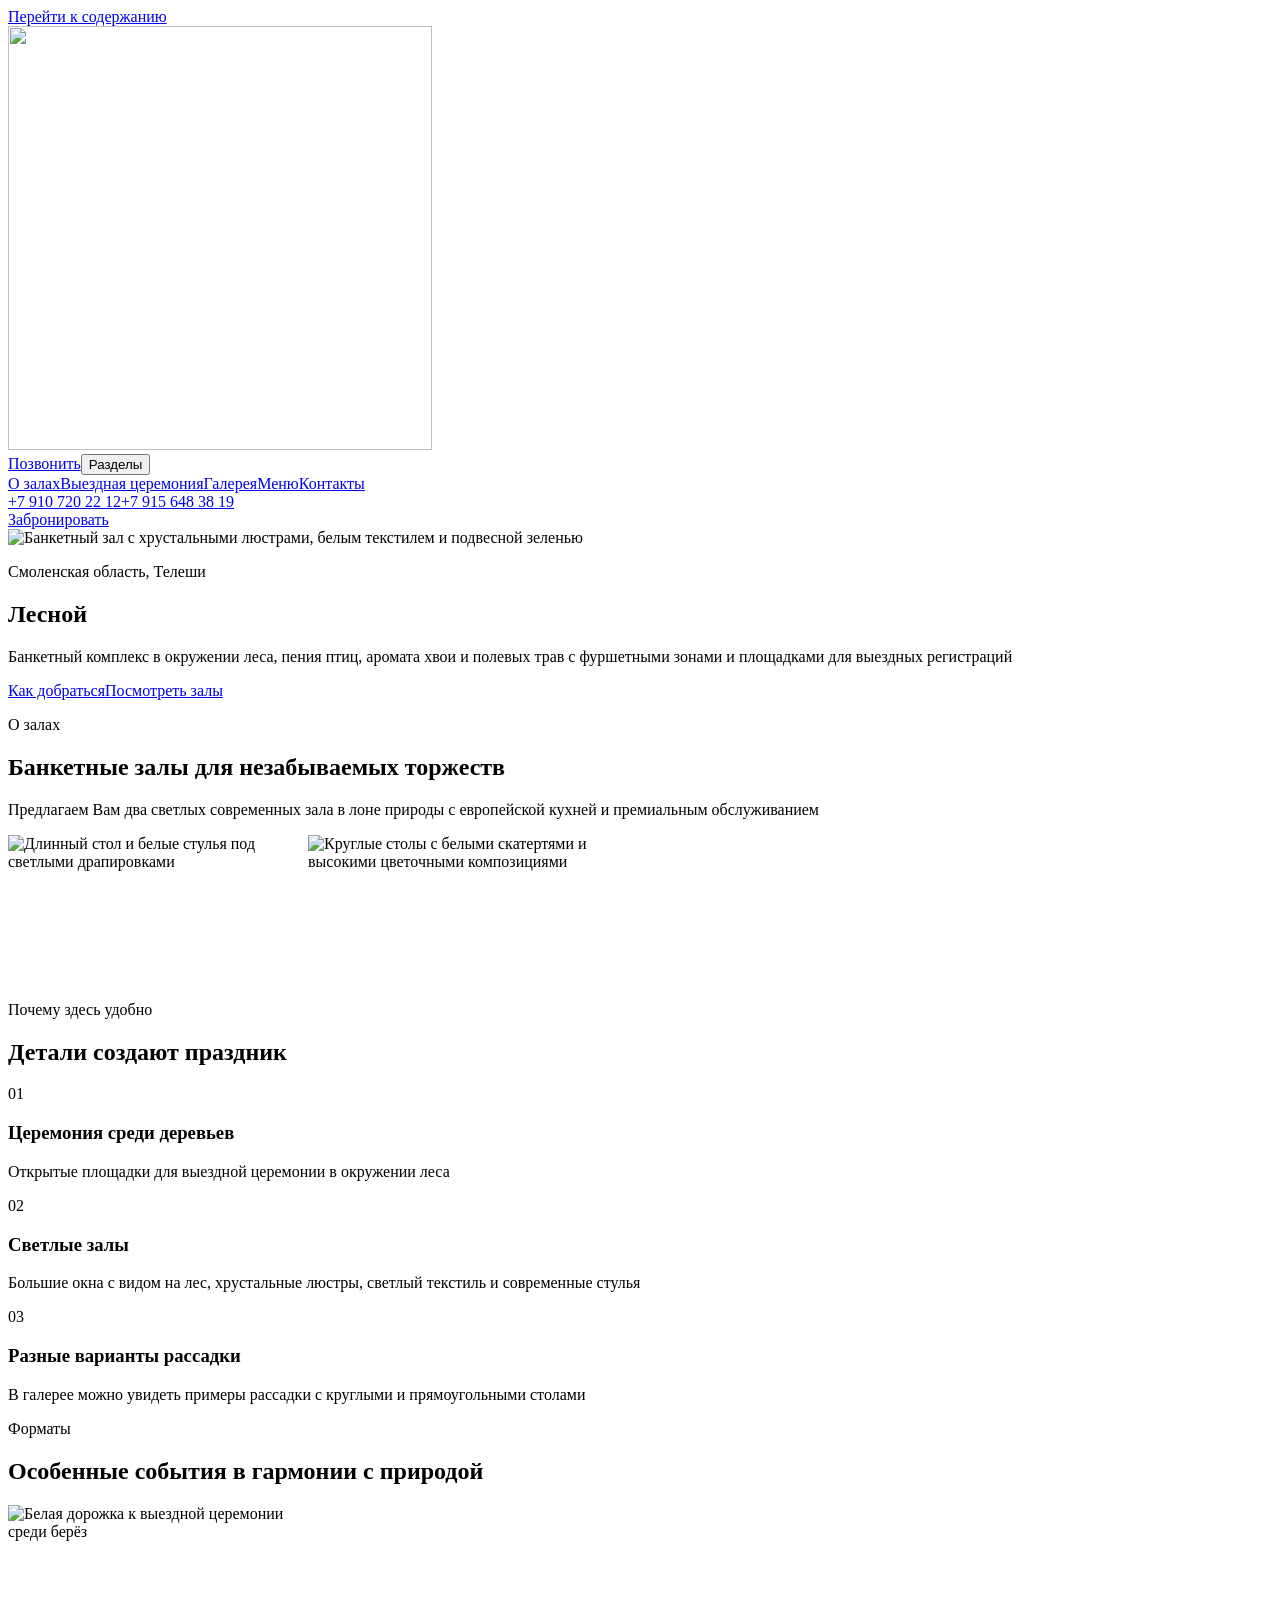
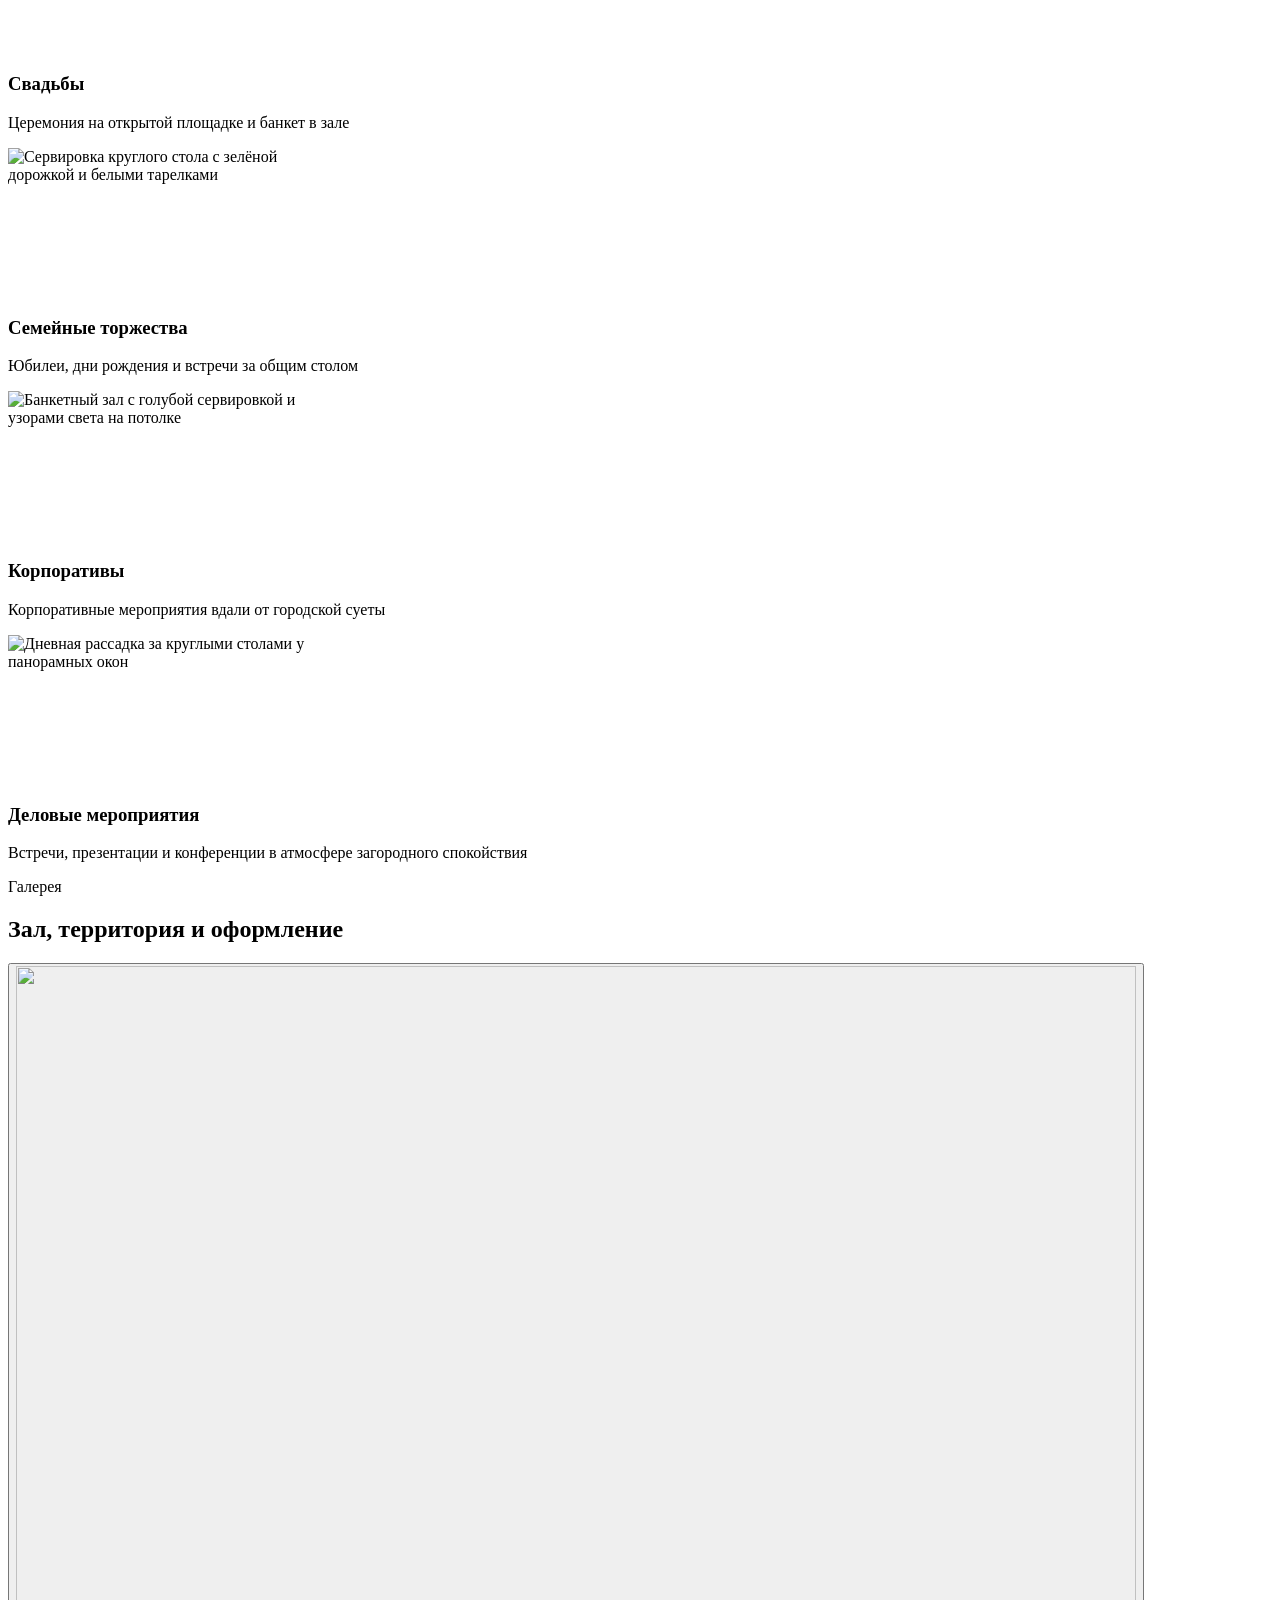
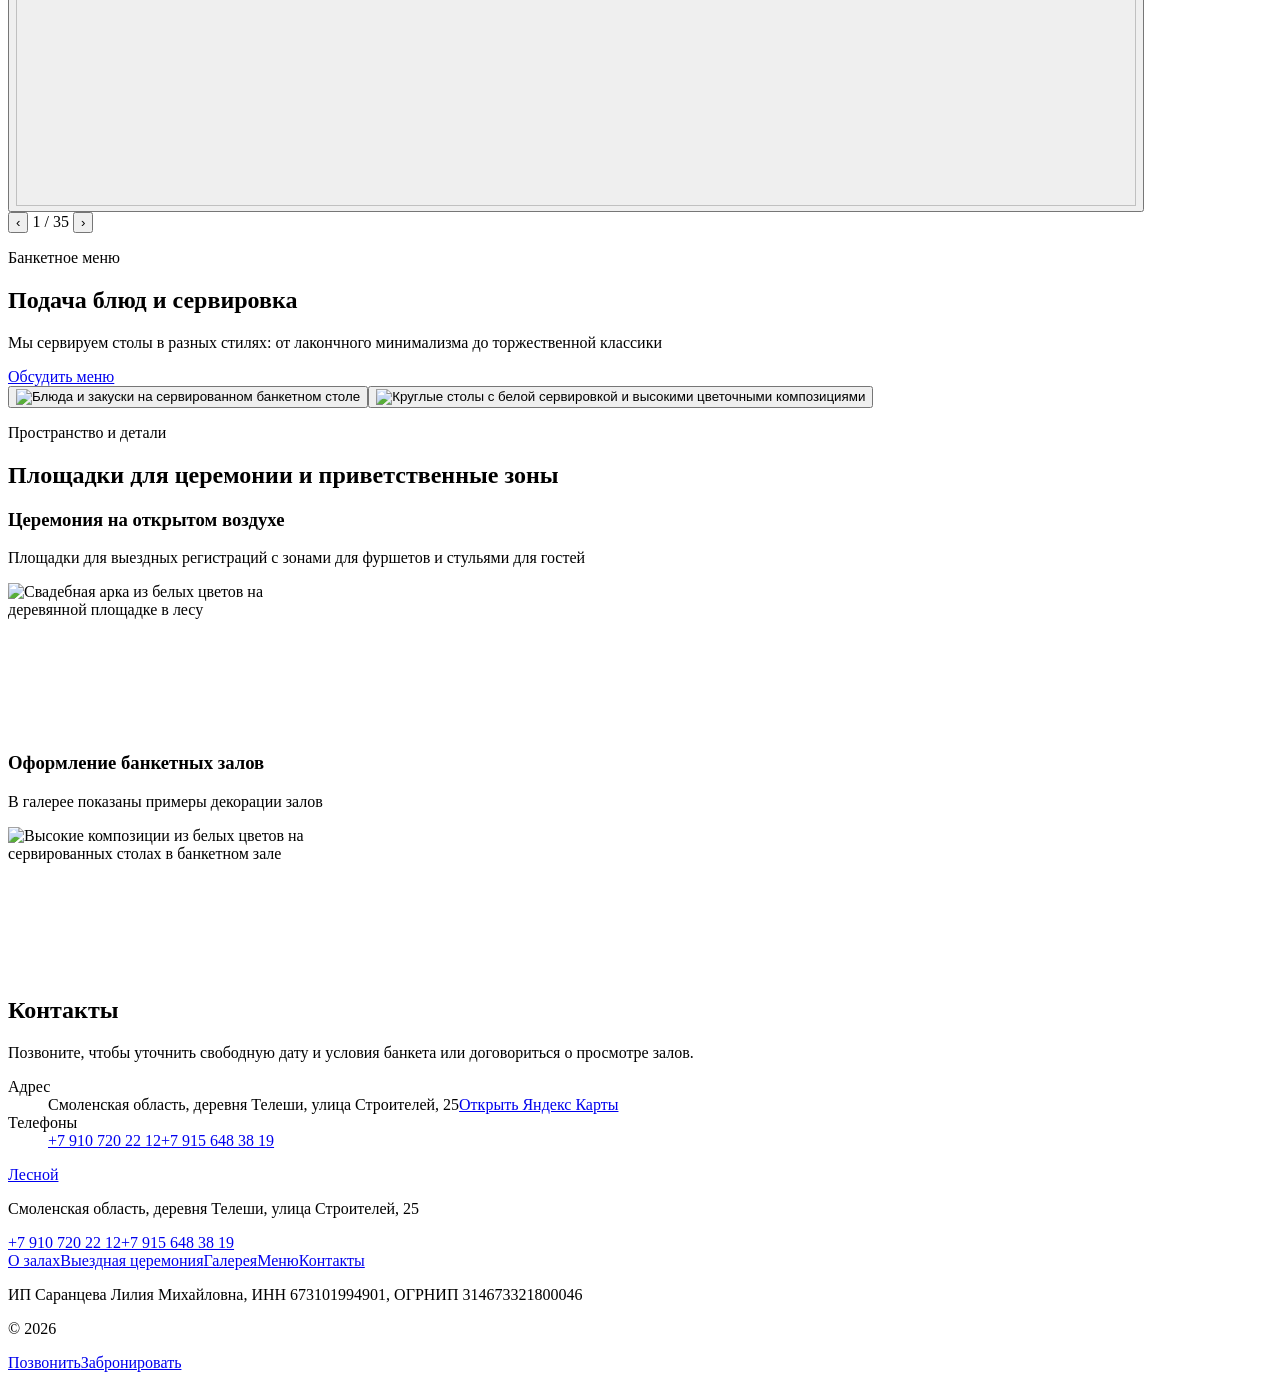
==== index.html @ 14204122 "Publish faster gallery and original format styling" ====
<!DOCTYPE html><html lang="ru"><head>
    <meta charset="utf-8">
    <base href="/lesnoy-preview/">
    <meta name="viewport" content="width=device-width, initial-scale=1">
    <title>Лесной — банкетный зал в Телешах под Смоленском</title>
    <meta name="description" content="«Лесной» в Телешах под Смоленском: два банкетных зала, европейская кухня и площадки для выездной церемонии. Посмотрите фото и уточните свободную дату.">
    <link rel="icon" href="assets/favicon.svg">
    <link rel="manifest" href="site.webmanifest">
    <meta name="theme-color" content="#004c16">
    <meta name="robots" content="noindex,nofollow">
    <meta property="og:title" content="Лесной — банкетный зал в Телешах под Смоленском">
    <meta property="og:description" content="«Лесной» в Телешах под Смоленском: два банкетных зала, европейская кухня и площадки для выездной церемонии. Посмотрите фото и уточните свободную дату.">
    <meta property="og:type" content="website">
    <meta property="og:image" content="https://maksimsar.github.io/lesnoy-preview/assets/photos/hall-hero.webp">
    <meta name="twitter:card" content="summary_large_image">
<link rel="stylesheet" href="styles-LPOUMUKX.css"><link as="image" href="assets/photos/hall-hero.webp" rel="preload" fetchpriority="high" imagesizes="100vw"><meta property="og:site_name" content="Лесной"><meta property="og:image:alt" content="Банкетный зал с хрустальными люстрами, белым текстилем и подвесной зеленью"><meta property="og:url" content="https://maksimsar.github.io/lesnoy-preview/"><script type="application/ld+json">{"@context":"https://schema.org","@type":"EventVenue","name":"Лесной","description":"«Лесной» в Телешах под Смоленском: два банкетных зала, европейская кухня и площадки для выездной церемонии. Посмотрите фото и уточните свободную дату.","address":{"@type":"PostalAddress","streetAddress":"улица Строителей, 25","addressLocality":"деревня Телеши","addressRegion":"Смоленская область","addressCountry":"RU"},"@id":"https://maksimsar.github.io/lesnoy-preview/#venue","url":"https://maksimsar.github.io/lesnoy-preview/","image":"https://maksimsar.github.io/lesnoy-preview/assets/photos/hall-hero.webp","telephone":"+79107202212","hasMap":"https://yandex.ru/maps/?text=%D0%A1%D0%BC%D0%BE%D0%BB%D0%B5%D0%BD%D1%81%D0%BA%D0%B0%D1%8F%20%D0%BE%D0%B1%D0%BB%D0%B0%D1%81%D1%82%D1%8C%2C%20%D0%B4%D0%B5%D1%80%D0%B5%D0%B2%D0%BD%D1%8F%20%D0%A2%D0%B5%D0%BB%D0%B5%D1%88%D0%B8%2C%20%D1%83%D0%BB%D0%B8%D1%86%D0%B0%20%D0%A1%D1%82%D1%80%D0%BE%D0%B8%D1%82%D0%B5%D0%BB%D0%B5%D0%B9%2C%2025"}</script></head>

<body><!--nghm-->
    <app-root ng-version="21.2.26" ngh="9" ng-server-context="ssg"><a href="#main-content" class="skip-link">Перейти к содержанию</a><app-header ngh="0"><header class="site-header"><div class="site-header__inner container-wide"><a href="#top" class="brand" aria-label="Лесной — в начало страницы"><img src="assets/lesnoy-logo.webp" width="424" height="424" alt="" class="brand__logo"></a><div class="mobile-header-actions"><a class="mobile-header-call" href="tel:+79107202212">Позвонить</a><!----><button type="button" aria-controls="site-nav" class="menu-toggle" aria-expanded="false"> Разделы <span aria-hidden="true" class="menu-toggle__icon"></span></button></div><nav id="site-nav" aria-label="Навигация по странице" class="nav"><a href="#about">О залах</a><a href="#ceremony">Выездная церемония</a><a href="#gallery">Галерея</a><a href="#menu">Меню</a><a href="#contacts">Контакты</a><!----></nav><div class="header-actions"><div class="header-actions__phones"><a href="tel:+79107202212">+7 910 720 22 12</a><!----><a href="tel:+79156483819">+7 915 648 38 19</a><!----></div><!----><a href="#contacts" class="btn btn-primary btn-small">Забронировать</a></div></div></header></app-header><main id="main-content"><app-hero ngh="1"><section id="top" aria-labelledby="hero-title" class="hero-section"><img priority="" decoding="sync" sizes="100vw" class="hero-section__image" alt="Банкетный зал с хрустальными люстрами, белым текстилем и подвесной зеленью" width="1536" height="2048" loading="eager" fetchpriority="high" ng-img="true" src="assets/photos/hall-hero.webp"><div aria-hidden="true" class="hero-section__overlay"></div><div class="hero-section__content container-wide"><p class="eyebrow">Смоленская область, Телеши</p><h1 id="hero-title"><span>Лесной</span></h1><p class="hero-section__lead">Банкетный комплекс в окружении леса, пения птиц, аромата хвои и полевых трав с фуршетными зонами и площадками для выездных регистраций</p><div class="hero-actions"><a href="#contacts" class="btn btn-secondary-on-dark">Как добраться</a><a href="#about" class="btn btn-secondary-on-dark">Посмотреть залы</a></div></div></section></app-hero><app-intro ngh="2"><section id="about" aria-labelledby="about-title" class="section intro-section"><div class="container-wide intro-grid"><div class="intro-copy"><div><p class="section-kicker">О залах</p><h2 id="about-title">Банкетные залы для незабываемых торжеств</h2></div><p>Предлагаем Вам два светлых современных зала в лоне природы с европейской кухней и премиальным обслуживанием</p></div><div class="intro-media"><img loading="lazy" decoding="async" sizes="auto, (max-width: 560px) 92vw, (max-width: 1440px) 46vw, 640px" alt="Длинный стол и белые стулья под светлыми драпировками" width="840" height="1120" fetchpriority="auto" ng-img="true" src="assets/photos/hall-draped-wide.webp"><img loading="lazy" decoding="async" sizes="auto, (max-width: 560px) 92vw, (max-width: 1440px) 46vw, 640px" alt="Круглые столы с белыми скатертями и высокими цветочными композициями" width="840" height="1120" fetchpriority="auto" ng-img="true" src="assets/photos/gallery-2812.webp"><!----></div><!----></div></section></app-intro><app-advantages ngh="3"><section id="advantages" aria-labelledby="advantages-title" class="section advantages-section"><div class="container"><div class="section-heading section-heading--split"><div><p class="section-kicker">Почему здесь удобно</p><h2 id="advantages-title">Детали создают праздник</h2></div></div><div class="advantages-grid"><article class="advantage-item"><span class="advantage-item__index">01</span><h3>Церемония среди деревьев</h3><p>Открытые площадки для выездной церемонии в окружении леса</p></article><article class="advantage-item"><span class="advantage-item__index">02</span><h3>Светлые залы</h3><p>Большие окна с видом на лес, хрустальные люстры,  светлый текстиль и современные стулья</p></article><article class="advantage-item"><span class="advantage-item__index">03</span><h3>Разные варианты рассадки</h3><p>В галерее можно увидеть примеры рассадки с круглыми и прямоугольными столами</p></article><!----></div></div></section></app-advantages><app-event-types ngh="4"><section aria-labelledby="events-title" class="section event-section"><div class="container-wide"><div class="section-heading"><p class="section-kicker">Форматы</p><h2 id="events-title">Особенные события в гармонии с природой</h2></div><div class="event-grid"><article class="event-card"><img loading="lazy" decoding="async" sizes="auto, (max-width: 760px) 88vw, 25vw" alt="Белая дорожка к выездной церемонии среди берёз" width="840" height="1120" fetchpriority="auto" ng-img="true" src="assets/photos/gallery-6400.webp"><div class="event-card__content"><h3>Свадьбы</h3><p>Церемония на открытой площадке и банкет в зале</p></div></article><article class="event-card"><img loading="lazy" decoding="async" sizes="auto, (max-width: 760px) 88vw, 25vw" alt="Сервировка круглого стола с зелёной дорожкой и белыми тарелками" width="840" height="1120" fetchpriority="auto" ng-img="true" src="assets/photos/olive-table-setting.webp"><div class="event-card__content"><h3>Семейные торжества</h3><p>Юбилеи, дни рождения и встречи за общим столом</p></div></article><article class="event-card"><img loading="lazy" decoding="async" sizes="auto, (max-width: 760px) 88vw, 25vw" alt="Банкетный зал с голубой сервировкой и узорами света на потолке" width="840" height="1120" fetchpriority="auto" ng-img="true" src="assets/photos/corporate-banquet.webp"><div class="event-card__content"><h3>Корпоративы</h3><p>Корпоративные мероприятия вдали от городской суеты</p></div></article><article class="event-card"><img loading="lazy" decoding="async" sizes="auto, (max-width: 760px) 88vw, 25vw" alt="Дневная рассадка за круглыми столами у панорамных окон" width="1120" height="840" fetchpriority="auto" ng-img="true" src="assets/photos/daytime-seating.webp"><div class="event-card__content"><h3>Деловые мероприятия</h3><p>Встречи, презентации и конференции в атмосфере загородного спокойствия</p></div></article><!----></div></div></section></app-event-types><app-gallery ngskiphydration="true"><section id="gallery" aria-labelledby="gallery-title" class="section gallery-section"><div class="container-wide gallery-layout"><div class="section-heading"><p class="section-kicker">Галерея</p><h2 id="gallery-title">Зал, территория и оформление</h2></div><div class="gallery-carousel"><button type="button" class="gallery-photo" aria-label="Открыть изображение: Зал с панорамными окнами и столами с тёмно-зелёным текстилем"><img alt="" decoding="async" class="gallery-photo__image--current" src="assets/photos/hall-daylight.webp" width="1120" height="840" data-slide-index="0" loading="lazy" fetchpriority="auto" sizes="(max-width: 900px) 92vw, (min-width: 1440px) 760px, 56vw" srcset="assets/photos/hall-daylight-small.webp 720w, assets/photos/hall-daylight.webp 1120w"><!----></button><div class="gallery-controls"><button type="button" aria-label="Предыдущее фото" class="btn btn-secondary gallery-controls__arrow"><span aria-hidden="true">‹</span></button><span class="gallery-controls__position" aria-label="Фото 1 из 35"> 1 / 35 </span><button type="button" aria-label="Следующее фото" class="btn btn-secondary gallery-controls__arrow"><span aria-hidden="true">›</span></button></div><!----></div><!----></div><!----></section></app-gallery><app-menu ngh="5"><section id="menu" aria-labelledby="menu-title" class="section menu-section"><div class="container menu-grid"><div class="menu-copy"><p class="section-kicker">Банкетное меню</p><h2 id="menu-title">Подача блюд и сервировка</h2><p>Мы сервируем столы в разных стилях: от лакончного минимализма до торжественной классики</p><div class="menu-actions"><!----><a class="btn btn-primary" href="tel:+79107202212">Обсудить меню</a></div></div><div aria-label="Примеры подачи и сервировки" class="menu-preview"><button type="button" class="menu-page"><img fetchpriority="low" loading="lazy" decoding="async" src="assets/photos/banquet-dishes.webp" width="840" height="1120" alt="Блюда и закуски на сервированном банкетном столе"></button><button type="button" class="menu-page"><img fetchpriority="low" loading="lazy" decoding="async" src="assets/photos/white-table-setting.webp" width="840" height="1120" alt="Круглые столы с белой сервировкой и высокими цветочными композициями"></button><!----></div></div><!----></section></app-menu><app-details ngh="6"><section aria-labelledby="details-title" class="section details-section"><div class="container"><div class="section-heading"><p class="section-kicker">Пространство и детали</p><h2 id="details-title">Площадки для церемонии и приветственные зоны</h2></div><div class="details-stack"><article class="detail-row" id="ceremony"><div class="detail-row__copy"><h3>Церемония на открытом воздухе</h3><p>Площадки для выездных регистраций с зонами для фуршетов и стульями для гостей</p></div><div class="detail-row__media"><img loading="lazy" decoding="async" sizes="auto, (max-width: 800px) 92vw, 42vw" alt="Свадебная арка из белых цветов на деревянной площадке в лесу" width="840" height="1120" fetchpriority="auto" ng-img="true" src="assets/photos/gallery-6410.webp"></div></article><article class="detail-row detail-row--reverse"><div class="detail-row__copy"><h3>Оформление банкетных залов</h3><p>В галерее показаны примеры декорации залов</p></div><div class="detail-row__media"><img loading="lazy" decoding="async" sizes="auto, (max-width: 800px) 92vw, 42vw" style="object-position: center 26%;" alt="Высокие композиции из белых цветов на сервированных столах в банкетном зале" width="960" height="1440" fetchpriority="auto" ng-img="true" src="assets/photos/floral-hall-decor.webp"></div></article><!----></div></div></section></app-details><app-contacts ngh="7"><section id="contacts" aria-labelledby="contacts-title" class="section contacts-section"><div class="container"><h2 id="contacts-title">Контакты</h2><p class="contacts-intro">Позвоните, чтобы уточнить свободную дату и условия банкета или договориться о просмотре залов.</p><!----><dl class="contact-list"><div class="contact-list__item"><dt>Адрес</dt><dd><span>Смоленская область, деревня Телеши, улица Строителей, 25</span><!----><a target="_blank" rel="noopener noreferrer" class="btn btn-primary" href="https://yandex.ru/maps/?text=%D0%A1%D0%BC%D0%BE%D0%BB%D0%B5%D0%BD%D1%81%D0%BA%D0%B0%D1%8F%20%D0%BE%D0%B1%D0%BB%D0%B0%D1%81%D1%82%D1%8C%2C%20%D0%B4%D0%B5%D1%80%D0%B5%D0%B2%D0%BD%D1%8F%20%D0%A2%D0%B5%D0%BB%D0%B5%D1%88%D0%B8%2C%20%D1%83%D0%BB%D0%B8%D1%86%D0%B0%20%D0%A1%D1%82%D1%80%D0%BE%D0%B8%D1%82%D0%B5%D0%BB%D0%B5%D0%B9%2C%2025">Открыть Яндекс Карты</a><!----></dd></div><!----><div class="contact-list__item"><dt>Телефоны</dt><dd class="contact-list__phones"><a href="tel:+79107202212">+7 910 720 22 12</a><!----><a href="tel:+79156483819">+7 915 648 38 19</a><!----></dd></div><!----><!----><!----></dl><!----></div></section></app-contacts></main><app-footer ngh="8"><footer class="footer"><div class="container-wide footer-grid"><div><a href="#top" class="footer-brand">Лесной</a><p>Смоленская область, деревня Телеши, улица Строителей, 25</p><!----><div class="footer-phones"><a href="tel:+79107202212">+7 910 720 22 12</a><!----><a href="tel:+79156483819">+7 915 648 38 19</a><!----></div><!----></div><nav aria-label="Навигация в подвале" class="footer-nav"><a href="#about">О залах</a><a href="#ceremony">Выездная церемония</a><a href="#gallery">Галерея</a><a href="#menu">Меню</a><a href="#contacts">Контакты</a></nav><div class="footer-legal"><!----><!----><p>ИП Саранцева Лилия Михайловна, ИНН 673101994901, ОГРНИП 314673321800046</p><!----><p>© 2026</p></div></div></footer></app-footer><aside aria-label="Быстрые действия" class="mobile-action-bar" inert=""><a class="mobile-action-bar__link" href="tel:+79107202212">Позвонить</a><!----><a href="#contacts" class="mobile-action-bar__link mobile-action-bar__link--primary">Забронировать</a></aside></app-root>
<script src="polyfills-6TG3TNTD.js" type="module"></script><script src="main-RVZKOSKU.js" type="module"></script>


<script id="ng-state" type="application/json">{"__nghData__":[{"t":{"5":"t0","11":"t1","13":"t2"},"c":{"5":[{"i":"t0","r":1}],"11":[{"i":"t1","r":1,"x":5}],"13":[{"i":"t2","r":1,"t":{"1":"t3","2":"t4"},"c":{"1":[{"i":"t3","r":1}],"2":[{"i":"t4","r":1}]}}]}},{},{"t":{"11":"t5","12":"t6"},"c":{"11":[{"i":"t5","r":1,"x":2}],"12":[]}},{"t":{"9":"t7"},"c":{"9":[{"i":"t7","r":1,"x":3}]}},{"t":{"8":"t8"},"c":{"8":[{"i":"t8","r":1,"x":4}]}},{"t":{"10":"t9","14":"t10","15":"t11"},"c":{"10":[],"14":[{"i":"t10","r":1,"x":2}],"15":[]}},{"t":{"8":"t12"},"c":{"8":[{"i":"t12","r":1,"x":2}]}},{"t":{"4":"t13","6":"t14","7":"t17","8":"t20","9":"t21","10":"t22"},"c":{"4":[{"i":"t13","r":1}],"6":[{"i":"t14","r":1,"t":{"4":"t15","5":"t16"},"c":{"4":[{"i":"t15","r":1}],"5":[{"i":"t16","r":1}]}}],"7":[{"i":"t17","r":1,"t":{"4":"t18","5":"t19"},"c":{"4":[{"i":"t18","r":1}],"5":[{"i":"t19","r":1}]}}],"8":[],"9":[],"10":[]}},{"t":{"5":"t23","6":"t24","19":"t27","20":"t28","21":"t29"},"c":{"5":[{"i":"t23","r":1}],"6":[{"i":"t24","r":1,"t":{"1":"t25","2":"t26"},"c":{"1":[{"i":"t25","r":1}],"2":[{"i":"t26","r":1}]}}],"19":[],"20":[],"21":[{"i":"t29","r":1}]}},{"t":{"14":"t30"},"c":{"14":[{"i":"t30","r":1}]}}]}</script></body></html>
---- styles-LPOUMUKX.css ----
@font-face{font-family:Poiret One;src:url("./media/poiret-one-lesnoy-6Q7VYTEW.woff2") format("woff2");font-weight:400;font-style:normal;font-display:swap}:root{--color-green-950: #06351a;--color-green-900: #004c16;--color-green-800: #145a2a;--color-green-700: #356b42;--color-green-600: #54815a;--color-brown-800: #503e32;--color-brown-700: #695243;--color-brown-600: #806755;--color-sage: #deead7;--color-sage-light: #edf4e8;--color-white: #ffffff;--color-text: #1c2d21;--color-muted: #465d4a;--color-line: rgba(0, 76, 22, .19);--color-shadow: rgba(6, 53, 26, .12);--font-serif: Georgia, "Times New Roman", serif;--font-sans: Inter, ui-sans-serif, system-ui, -apple-system, BlinkMacSystemFont, "Segoe UI", sans-serif;--container-main: 1180px;--container-wide: 1320px;--space-section: clamp(72px, 10vw, 132px);--radius-small: 4px;--radius-medium: 8px;--transition-fast: .18s ease;--transition-smooth: .42s cubic-bezier(.2, .7, .2, 1);--z-header: 80;--z-phone-reminder: 120;--z-lightbox: 200}*,*:before,*:after{box-sizing:border-box}html{min-width:320px;scroll-behavior:smooth;scroll-padding-top:86px}body{min-width:320px;margin:0;font-family:var(--font-sans);color:var(--color-text);background:var(--color-sage-light);-webkit-font-smoothing:antialiased;text-rendering:optimizeLegibility}body,button,input,textarea,select{letter-spacing:0}img{display:block;max-width:100%;height:auto}a{color:inherit;text-decoration:none}button{font:inherit}main,app-root{display:block}:focus-visible{outline:3px solid rgba(104,123,80,.58);outline-offset:4px}.skip-link{position:fixed;inset-block-start:14px;inset-inline-start:14px;z-index:300;transform:translateY(-140%);border-radius:var(--radius-small);background:var(--color-white);color:var(--color-green-900);padding:12px 16px;box-shadow:0 12px 34px var(--color-shadow);transition:transform var(--transition-fast)}.skip-link:focus{transform:translateY(0)}.container,.container-wide{width:min(100% - 40px,var(--container-main));margin-inline:auto}.container-wide{width:min(100% - 40px,var(--container-wide))}.section{padding-block:var(--space-section)}.section-heading{max-width:820px;margin-block-end:clamp(28px,4vw,48px)}.section-heading--split{display:grid;grid-template-columns:minmax(0,1.1fr) minmax(260px,.62fr);gap:clamp(24px,6vw,76px);align-items:end;max-width:none}.section-heading p,.intro-copy p,.detail-row__copy p,.menu-copy p{color:var(--color-muted);font-size:1.08rem;line-height:1.72}.section-kicker,.eyebrow{margin:0 0 12px;color:var(--color-green-700);font-size:.78rem;font-weight:700;line-height:1.2;text-transform:uppercase}h1,h2,h3,p{margin-block-start:0}h1,h2{font-family:var(--font-serif);font-weight:500;overflow-wrap:break-word;text-wrap:balance}h1{max-width:960px;margin-block-end:24px;color:var(--color-white);font-size:6.6rem;line-height:.96}h1 span{display:block;white-space:nowrap}h2{margin-block-end:0;color:var(--color-green-950);font-size:4.8rem;line-height:.98}h3{margin-block-end:10px;color:var(--color-green-900);font-size:1.35rem;line-height:1.18}.btn{display:inline-flex;min-height:44px;align-items:center;justify-content:center;border:1px solid transparent;border-radius:var(--radius-medium);padding:12px 18px;font-size:.95rem;font-weight:700;line-height:1;cursor:pointer;transition:transform var(--transition-fast),background-color var(--transition-fast),border-color var(--transition-fast),color var(--transition-fast)}.btn:hover{transform:translateY(-1px)}.btn-primary{background:var(--color-green-900);color:var(--color-white)}.btn-secondary{border-color:var(--color-line);background:transparent;color:var(--color-green-900)}.btn-secondary:hover{border-color:#2f3b295c;background:#2f3b290d}.btn-secondary-on-dark{border-color:#ffffff6b;color:var(--color-white)}.btn-secondary-on-dark:hover{background:#ffffff1f}.btn-text{min-height:0;padding:10px 0;color:var(--color-green-800)}.btn-small{min-height:40px;padding:11px 15px}.todo-note{color:var(--color-muted);font-size:.95rem}.section-heading,.intro-copy,.menu-copy,.detail-row__copy{min-width:0}.event-grid,.advantages-grid,.fact-carousel__controls,.menu-preview{-webkit-overflow-scrolling:touch;scrollbar-width:none}.event-grid::-webkit-scrollbar,.advantages-grid::-webkit-scrollbar,.fact-carousel__controls::-webkit-scrollbar,.menu-preview::-webkit-scrollbar{display:none}.site-header{position:fixed;inset-block-start:0;inset-inline:0;z-index:var(--z-header);background:#004c16f2;color:var(--color-white);transition:background-color var(--transition-fast),box-shadow var(--transition-fast),color var(--transition-fast)}.site-header--scrolled,.site-header--open{background:var(--color-sage-light);color:var(--color-text);box-shadow:0 1px 0 var(--color-line)}.site-header__inner{display:grid;grid-template-columns:auto 1fr auto;gap:20px;align-items:center;min-height:74px}.brand{justify-self:start}.brand__logo{display:block;width:66px;height:66px;border-radius:var(--radius-small)}.nav{display:flex;justify-content:center;gap:clamp(14px,2vw,30px);font-size:.92rem;font-weight:700}.nav a,.footer-nav a{position:relative}.nav a:after,.footer-nav a:after{position:absolute;inset-inline:0;inset-block-end:-7px;height:1px;background:currentColor;content:"";transform:scaleX(0);transform-origin:left;transition:transform var(--transition-fast)}.nav a:hover:after,.footer-nav a:hover:after{transform:scaleX(1)}.header-actions{display:flex;align-items:center;justify-content:end;gap:14px}.header-actions__phones{display:grid;gap:4px;font-size:.92rem;font-weight:800;white-space:nowrap}.mobile-header-actions{display:none}.hero-section{position:relative;display:grid;min-height:100svh;align-items:end;overflow:clip;background:var(--color-green-950)}.hero-section__image,.hero-section__overlay{position:absolute;inset:0;width:100%;height:100%}.hero-section__image{object-fit:cover;filter:brightness(1.06) contrast(.96)}.hero-section__overlay{background:linear-gradient(12deg,rgba(6,53,26,.94) 3%,rgba(6,53,26,.55) 32%,transparent 65%)}.hero-section__content{position:relative;z-index:1;padding-block:140px clamp(34px,8vw,92px)}.hero-section .eyebrow{color:#ffffffd1}.hero-section__lead{max-width:620px;margin-block-end:30px;color:#ffffffe0;font-size:1.28rem;line-height:1.55}.hero-actions,.menu-actions,.contact-actions{display:flex;flex-wrap:wrap;gap:12px;align-items:center}.intro-section{padding-block:clamp(52px,7vw,100px);background:var(--color-sage-light)}.intro-grid{display:grid;gap:clamp(24px,3.5vw,48px)}.intro-copy{display:grid;grid-template-columns:minmax(0,1.3fr) minmax(0,.7fr);align-items:end;gap:clamp(16px,5vw,72px)}.intro-copy h2{font-size:clamp(2.15rem,4.5vw,4.6rem);text-wrap:initial}.intro-copy>p{max-width:42ch;margin:0}.intro-media{display:grid;grid-template-columns:repeat(2,minmax(0,1fr));gap:clamp(10px,1.5vw,22px)}.intro-media img,.detail-row__media img,.event-card img,.menu-page img{width:100%;object-fit:cover;border-radius:var(--radius-medium)}.intro-media img{aspect-ratio:8/5;object-position:center 54%}.fact-carousel{grid-column:1/-1;display:grid;grid-template-columns:minmax(220px,.36fr) minmax(0,.24fr) minmax(0,.76fr);gap:clamp(18px,4vw,42px);align-items:stretch;margin-block-start:clamp(28px,5vw,58px);border:1px solid var(--color-line);border-radius:var(--radius-medium);background:#fff9;padding:clamp(20px,3vw,34px)}.fact-carousel__heading{display:grid;align-content:start}.fact-carousel__heading h3{margin:0;font-family:var(--font-serif);font-size:2.25rem;font-weight:500;line-height:1.04}.fact-carousel__controls{display:flex;flex-direction:column;gap:8px}.fact-tab{display:flex;min-height:52px;align-items:center;gap:12px;border:1px solid var(--color-line);border-radius:var(--radius-small);background:transparent;color:var(--color-green-900);padding:11px 13px;text-align:start;cursor:pointer;transition:background-color var(--transition-fast),border-color var(--transition-fast),color var(--transition-fast)}.fact-tab span{color:var(--color-brown-600);font-family:var(--font-serif);font-size:1.28rem}.fact-tab--active{border-color:var(--color-green-900);background:var(--color-green-900);color:var(--color-white)}.fact-tab--active span{color:#ffffffc7}.fact-carousel__panel{display:grid;min-height:250px;align-content:center;border-radius:var(--radius-medium);background:var(--color-sage);padding:clamp(22px,4vw,44px)}.fact-carousel__label{margin-block-end:12px;color:var(--color-green-700);font-size:.78rem;font-weight:800;text-transform:uppercase}.fact-carousel__panel strong{display:block;margin-block-end:18px;color:var(--color-green-950);font-size:1.45rem;font-weight:800;line-height:1.22;overflow-wrap:break-word}.fact-carousel__panel p:last-child{max-width:720px;margin-block-end:0;color:var(--color-muted);font-size:1.08rem;line-height:1.72}.advantages-section,.menu-section{background:var(--color-sage)}.advantages-grid{display:grid;grid-template-columns:repeat(3,minmax(0,1fr));gap:12px}.advantage-item{display:grid;grid-template-rows:auto auto 1fr;min-height:250px;border:1px solid var(--color-line);border-radius:var(--radius-medium);padding:clamp(22px,3vw,34px);background:#ffffff8a}.advantage-item__index{display:block;margin-block-end:clamp(24px,4vw,42px);color:var(--color-brown-600);font-family:var(--font-serif);font-size:2.25rem}.advantage-item p,.event-card p{color:var(--color-muted);line-height:1.58}.event-section{background:var(--color-sage-light)}.event-grid{display:grid;grid-template-columns:repeat(4,minmax(0,1fr));gap:16px}.event-card{position:relative;min-height:460px;overflow:hidden;border-radius:var(--radius-medium);background:var(--color-green-900);color:var(--color-white)}.event-card img{height:100%;min-height:460px;transition:transform var(--transition-smooth)}.event-card:hover img{transform:scale(1.025)}.event-card__content{position:absolute;inset-inline:0;inset-block-end:0;padding:26px clamp(14px,1.8vw,26px);background:linear-gradient(0deg,#06351ae0,#06351a00);text-align:center}.event-card h3{min-block-size:2lh}.event-card h3,.event-card p{color:var(--color-white)}.event-card p{min-block-size:3lh;margin-block-end:0;color:#ffffffc7}.gallery-section{background:var(--color-sage-light)}.gallery-layout{display:grid;grid-template-columns:minmax(0,.78fr) minmax(0,1.22fr);align-items:center;gap:clamp(28px,6vw,80px)}.gallery-layout .section-heading{margin-block-end:0}@media(min-width:901px){.gallery-layout h2{font-size:clamp(2.6rem,4.1vw,4.5rem);text-wrap:balance}}.gallery-photo{position:relative;display:block;width:100%;overflow:hidden;border:0;border-radius:var(--radius-medium);background:var(--color-sage);padding:0;cursor:zoom-in;aspect-ratio:4/3}.gallery-photo img{position:absolute;inset:0;width:100%;height:100%;object-fit:cover;visibility:hidden}.gallery-photo .gallery-photo__image--current{visibility:visible}.gallery-controls{display:flex;align-items:center;justify-content:center;gap:8px;margin-block-start:12px}.gallery-controls .gallery-controls__arrow{width:44px;padding:0;font-size:1.55rem}.gallery-controls__position{min-width:48px;text-align:center;font-size:.875rem;font-variant-numeric:tabular-nums;color:var(--color-muted)}.menu-grid{display:grid;grid-template-columns:minmax(0,.68fr) minmax(320px,.82fr);gap:clamp(28px,7vw,86px);align-items:center}.menu-copy p{max-width:520px;margin-block:24px 28px}.menu-preview{display:grid;grid-template-columns:repeat(2,minmax(0,1fr));gap:16px;align-items:start}.menu-page{border:0;background:transparent;padding:0;text-align:start;cursor:zoom-in}.menu-page:nth-child(2){margin-block-start:48px}.menu-page img{aspect-ratio:3/4;border:1px solid rgba(47,59,41,.12);box-shadow:0 22px 48px #2f3b291f}.details-section{background:var(--color-sage-light)}.details-stack{display:grid;gap:clamp(42px,7vw,86px)}.detail-row{display:grid;grid-template-columns:minmax(0,.72fr) minmax(0,1fr);gap:clamp(24px,6vw,72px);align-items:center}.detail-row--reverse{grid-template-columns:minmax(0,1fr) minmax(0,.72fr)}.detail-row--reverse .detail-row__copy{order:2}.detail-row__media img{aspect-ratio:16/10}.contacts-section{padding-block:clamp(48px,6vw,84px);border-block-start:1px solid var(--color-line);background:var(--color-sage-light)}.contacts-section h2{margin-block-end:clamp(22px,3vw,36px);font-size:clamp(2.2rem,4.5vw,3.6rem)}.contacts-intro{color:var(--color-muted)}.contact-list{display:grid;grid-template-columns:minmax(0,1.15fr) minmax(0,.85fr);column-gap:clamp(24px,7vw,86px);margin:0}.contact-list__item{min-width:0;padding-block:18px 10px;border-block-start:1px solid var(--color-line)}.contact-list dt{margin-block-end:8px;color:var(--color-muted);font-size:.88rem;font-weight:700}.contact-list dd{margin:0;font-size:1.13rem;line-height:1.5;overflow-wrap:anywhere}.contact-list dd>span{display:block;max-width:34ch}.contact-list .btn{margin-block-start:14px;font-size:.93rem}.contact-list__phones a{display:block;width:fit-content;padding-block:4px;font-size:clamp(1.25rem,2.2vw,1.6rem);font-weight:700}.contact-list dd a:not(.btn){color:var(--color-green-800)}.contact-list dd a:not(.btn):hover{text-decoration:underline;text-underline-offset:4px}.contacts-section .contact-actions{margin-block-start:14px}.footer{padding-block:28px;background:var(--color-green-950);color:#ffffffc7;font-size:.9rem;line-height:1.45}.footer-grid{display:grid;grid-template-columns:minmax(0,1fr) auto minmax(0,1fr);gap:16px 22px;align-items:start}.footer-brand{display:inline-block;margin-block-end:6px;color:var(--color-white);font-family:var(--font-serif);font-size:1.4rem}.footer-nav{display:flex;flex-wrap:wrap;gap:8px 14px}.footer-phones{display:flex;flex-wrap:wrap;gap:0 14px}.footer-phones a{display:inline-flex;align-items:center;min-height:44px;white-space:nowrap}.footer p{margin:0 0 4px}.footer-legal{display:grid;justify-items:end;gap:4px;text-align:end}.footer a{color:#ffffffe0}.mobile-action-bar{position:fixed;inset-inline:18px;inset-block-end:max(14px,env(safe-area-inset-bottom));z-index:calc(var(--z-header) + 1);display:none;grid-template-columns:repeat(2,minmax(0,1fr));gap:8px;opacity:0;pointer-events:none;transform:translateY(16px);transition:opacity var(--transition-fast),transform var(--transition-fast)}.mobile-action-bar--single{grid-template-columns:1fr;inset-inline:auto 18px;width:min(190px,100vw - 36px)}.mobile-action-bar__link{display:inline-flex;min-height:52px;align-items:center;justify-content:center;border:1px solid rgba(47,59,41,.14);border-radius:var(--radius-small);background:var(--color-sage-light);color:var(--color-green-900);box-shadow:0 16px 44px #20291d24;font-weight:800;pointer-events:none;-webkit-backdrop-filter:blur(16px);backdrop-filter:blur(16px)}.mobile-action-bar__link--primary{background:var(--color-green-900);color:var(--color-white);box-shadow:0 18px 44px #20291d3d}.mobile-action-bar--visible{opacity:1;transform:translateY(0)}.mobile-action-bar--visible .mobile-action-bar__link{pointer-events:auto}.phone-reminder{position:fixed;inset-inline-end:24px;inset-block-end:24px;z-index:var(--z-phone-reminder);width:min(372px,100vw - 32px);border:1px solid rgba(47,59,41,.14);border-radius:var(--radius-medium);background:#faf8f2fa;padding:24px;box-shadow:0 20px 58px #20291d33;animation:reminder-in .36s cubic-bezier(.2,.7,.2,1)}.phone-reminder__close{position:absolute;inset-block-start:12px;inset-inline-end:12px;display:grid;width:36px;height:36px;place-items:center;border:1px solid var(--color-line);border-radius:var(--radius-small);background:transparent;color:var(--color-green-900);cursor:pointer}.phone-reminder__close span{font-size:1.4rem;line-height:1}.phone-reminder h3{max-width:280px;margin-block:0 12px;padding-inline-end:30px;font-family:var(--font-serif);font-size:1.75rem;font-weight:500;line-height:1.05}.phone-reminder p:not(.section-kicker){margin-block-end:0;color:var(--color-muted);line-height:1.58}.phone-reminder__contacts{display:flex;flex-wrap:wrap;gap:8px;margin-block:18px}.phone-reminder__contacts a,.phone-reminder__phone{display:inline-flex;min-height:38px;align-items:center;border:1px solid var(--color-line);border-radius:var(--radius-small);color:var(--color-green-900);padding:8px 10px;font-weight:800}.phone-reminder__phone{flex-basis:100%;background:#ffffff94}@keyframes reminder-in{0%{opacity:0;transform:translateY(14px)}to{opacity:1;transform:translateY(0)}}.lightbox{position:fixed;inset:0;z-index:var(--z-lightbox);display:grid;grid-template-columns:minmax(44px,.12fr) minmax(0,1fr) minmax(44px,.12fr);gap:16px;align-items:center;padding:clamp(18px,4vw,42px);background:#062614f5}.lightbox__figure{display:grid;max-height:calc(100svh - 120px);justify-items:center;margin:0}.lightbox__image{width:auto;max-width:100%;max-height:calc(100svh - 150px);border-radius:var(--radius-medium);object-fit:contain}.lightbox__close,.lightbox__nav{display:grid;width:48px;height:48px;place-items:center;border:1px solid rgba(255,255,255,.24);border-radius:var(--radius-small);background:#ffffff14;color:var(--color-white);cursor:pointer}.lightbox__close{position:absolute;inset-block-start:18px;inset-inline-end:18px}.lightbox__close span{font-size:1.7rem;line-height:1}.lightbox__nav span{font-size:2.2rem;line-height:1}.lightbox__nav--next{grid-column:3}@media(max-width:1180px){h1{font-size:5.25rem}h2{font-size:4rem}.event-grid{grid-template-columns:repeat(2,minmax(0,1fr))}.fact-carousel{grid-template-columns:1fr}.advantages-grid{grid-template-columns:repeat(2,minmax(0,1fr))}}@media(max-width:900px){:root{--space-section: 76px}html{scroll-padding-top:82px}body{padding-block-end:72px}.container,.container-wide{width:min(100% - 28px,var(--container-main))}.section-heading{margin-block-end:28px}.section-heading p,.intro-copy p,.detail-row__copy p,.menu-copy p{font-size:1rem;line-height:1.65}.section-kicker,.eyebrow{margin-block-end:10px;font-size:.72rem}.site-header{inset-block-start:10px;inset-inline:max(10px,env(safe-area-inset-left)) max(10px,env(safe-area-inset-right));border:1px solid var(--color-line);border-radius:20px;background:var(--color-sage-light);color:var(--color-green-950);box-shadow:0 6px 24px var(--color-shadow)}.site-header__inner.container-wide{grid-template-columns:minmax(48px,1fr) auto;gap:8px;min-height:60px;width:100%;padding-inline:6px}.brand__logo{width:48px;height:48px;border-radius:var(--radius-medium)}.mobile-header-actions{display:flex;align-items:center;gap:4px}.mobile-header-call,.menu-toggle{display:inline-flex;min-height:44px;align-items:center;justify-content:center;padding-inline:12px;border-radius:14px;font-size:.875rem;font-weight:750;white-space:nowrap}.mobile-header-call{color:var(--color-green-900)}.menu-toggle{gap:8px;border:0;background:var(--color-green-900);color:var(--color-white);cursor:pointer}.menu-toggle__icon{position:relative;width:16px;height:16px}.menu-toggle__icon:before,.menu-toggle__icon:after{position:absolute;inset:50% 0 auto;height:2px;border-radius:2px;background:currentColor;content:"";transition:transform var(--transition-fast)}.menu-toggle__icon:before{transform:translateY(-4px)}.menu-toggle__icon:after{transform:translateY(2px)}.menu-toggle[aria-expanded=true] .menu-toggle__icon:before{transform:translateY(-1px) rotate(45deg)}.menu-toggle[aria-expanded=true] .menu-toggle__icon:after{transform:translateY(-1px) rotate(-45deg)}.nav{position:absolute;inset-block-start:calc(100% + 8px);inset-inline-end:-1px;display:none;width:min(360px,100% + 2px);max-height:max(96px,100dvh - 152px);overflow-y:auto;border:1px solid var(--color-line);border-radius:20px;background:var(--color-sage-light);padding:6px 12px;box-shadow:0 12px 32px var(--color-shadow)}.nav--open{display:block}.nav a{display:flex;min-height:54px;align-items:center;justify-content:space-between;padding-inline:6px 10px;font-size:1rem}.nav a+a{border-block-start:1px solid var(--color-line)}.nav a:after{position:static;width:8px;height:8px;border-block-start:1.5px solid currentColor;border-inline-end:1.5px solid currentColor;background:transparent;transform:rotate(45deg)}.nav a:hover:after{transform:translate(2px) rotate(45deg)}.site-header a:focus-visible,.site-header button:focus-visible{outline-color:var(--color-green-800)}.nav a:focus-visible{outline-offset:-3px;border-radius:var(--radius-medium)}.header-actions{display:none}h1{max-width:min(100%,640px);font-size:4rem;line-height:.98}h2{font-size:3.2rem;line-height:1.02}h3{font-size:1.24rem}.hero-section{min-height:100svh}.hero-section__content{padding-block:128px 112px}.hero-section__overlay{background:linear-gradient(0deg,rgba(6,53,26,.94) 2%,rgba(6,53,26,.69) 38%,transparent 78%)}.menu-actions,.contact-actions{align-items:stretch;flex-direction:column}.menu-actions .btn,.contact-actions .btn{width:100%}.btn{min-height:48px;padding:14px 18px}.hero-actions .btn{padding-inline:12px;font-size:.875rem}.section-heading--split,.intro-copy,.menu-grid,.detail-row,.detail-row--reverse,.contact-list,.footer-grid{grid-template-columns:1fr}.detail-row--reverse .detail-row__copy{order:0}.fact-carousel{padding:18px;background:#ffffffb8}.fact-carousel__heading h3{font-size:1.9rem}.fact-carousel__controls{flex-direction:row;overflow-x:auto;padding-block-end:6px}.fact-tab{flex:0 0 auto;min-width:158px;scroll-snap-align:start}.fact-carousel__panel{min-height:220px}.fact-carousel__panel p:last-child{font-size:1rem;line-height:1.65}.advantages-grid{display:flex;gap:10px;overflow-x:auto;margin-inline:-14px;padding-inline:14px;padding-block-end:8px;scroll-snap-type:x mandatory}.advantage-item{flex:0 0 min(82vw,360px);min-height:auto;scroll-snap-align:start}.advantage-item__index{margin-block-end:24px}.gallery-layout{grid-template-columns:1fr;gap:28px}.menu-preview{display:flex;gap:10px;overflow-x:auto;margin-inline:-14px;padding-inline:14px;padding-block-end:12px;max-width:620px;scroll-snap-type:x mandatory}.menu-page{flex:0 0 min(72vw,300px);scroll-snap-align:start}.menu-page:nth-child(2){margin-block-start:0}.detail-row{gap:18px;padding-block-start:22px;border-block-start:1px solid var(--color-line)}.detail-row__media{order:-1}.detail-row__media img{aspect-ratio:4/3}.contact-list{row-gap:12px}.footer-legal{justify-items:start;text-align:start}.mobile-action-bar{display:grid}.phone-reminder{inset-inline:14px;inset-block-end:84px;width:auto}.footer{padding-block-end:calc(76px + env(safe-area-inset-bottom,0px))}}@media(max-width:560px){:root{--space-section: 64px}.section{padding-block:var(--space-section)}.gallery-photo{aspect-ratio:1/1}h1{font-size:2.95rem;line-height:.98}h2{font-size:2.45rem;line-height:1.03}.hero-actions{gap:9px}.hero-section{min-height:100svh}.hero-section__lead{font-size:1rem;line-height:1.55}.intro-media{grid-template-columns:1fr}.menu-page:nth-child(2){margin-block-start:0;margin-block-end:0}.fact-carousel{gap:14px;margin-block-start:30px;padding:14px}.fact-carousel__heading h3{font-size:1.65rem}.fact-carousel__panel{min-height:238px;padding:20px}.fact-carousel__panel strong{font-size:1.28rem}.event-grid{display:flex;overflow-x:auto;margin-inline:-14px;padding-inline:14px;padding-block-end:10px;scroll-snap-type:x mandatory}.event-card{min-width:min(84vw,320px);min-height:380px;scroll-snap-align:start}.event-card img{min-height:380px}.menu-page{flex-basis:min(78vw,310px)}.phone-reminder{inset-inline:12px;inset-block-end:82px;padding:16px}.phone-reminder h3{max-width:240px;margin-block-end:8px;font-size:1.35rem}.phone-reminder p:not(.section-kicker){font-size:.92rem}.phone-reminder__contacts{margin-block:12px}.phone-reminder .btn{width:100%}.lightbox{grid-template-columns:1fr;padding:14px}.lightbox__nav{position:absolute;inset-block-end:18px}.lightbox__nav--prev{inset-inline-start:18px}.lightbox__nav--next{inset-inline-end:18px}.lightbox__figure{max-height:calc(100svh - 150px)}}@media(max-width:380px){.container,.container-wide{width:min(100% - 24px,var(--container-main))}h1{font-size:2.54rem}h2{font-size:2.18rem}.btn{padding-inline:14px}.fact-tab{min-width:142px}.phone-reminder{inset-inline:10px}}@media(prefers-reduced-motion:reduce){html{scroll-behavior:auto}*,*:before,*:after{transition-duration:.01ms!important;animation-duration:.01ms!important;animation-iteration-count:1!important}}.hero-section__image{object-position:center 58%}.hero-section h1{font-family:Poiret One,sans-serif;font-size:clamp(3.45rem,10vw,9.5rem);font-weight:400;letter-spacing:.04em;text-transform:uppercase}.hero-section h1 span{transform:scaleX(.82);transform-origin:left center}.lightbox{width:100%;height:100%;max-width:none;max-height:none;margin:0;border:0}.lightbox:not([open]){display:none}.lightbox__figure{grid-column:2;grid-row:1}.lightbox__nav{grid-row:1}@media(max-width:720px){.lightbox__figure{grid-column:1/-1}.hero-section__image{object-position:48% 55%}}
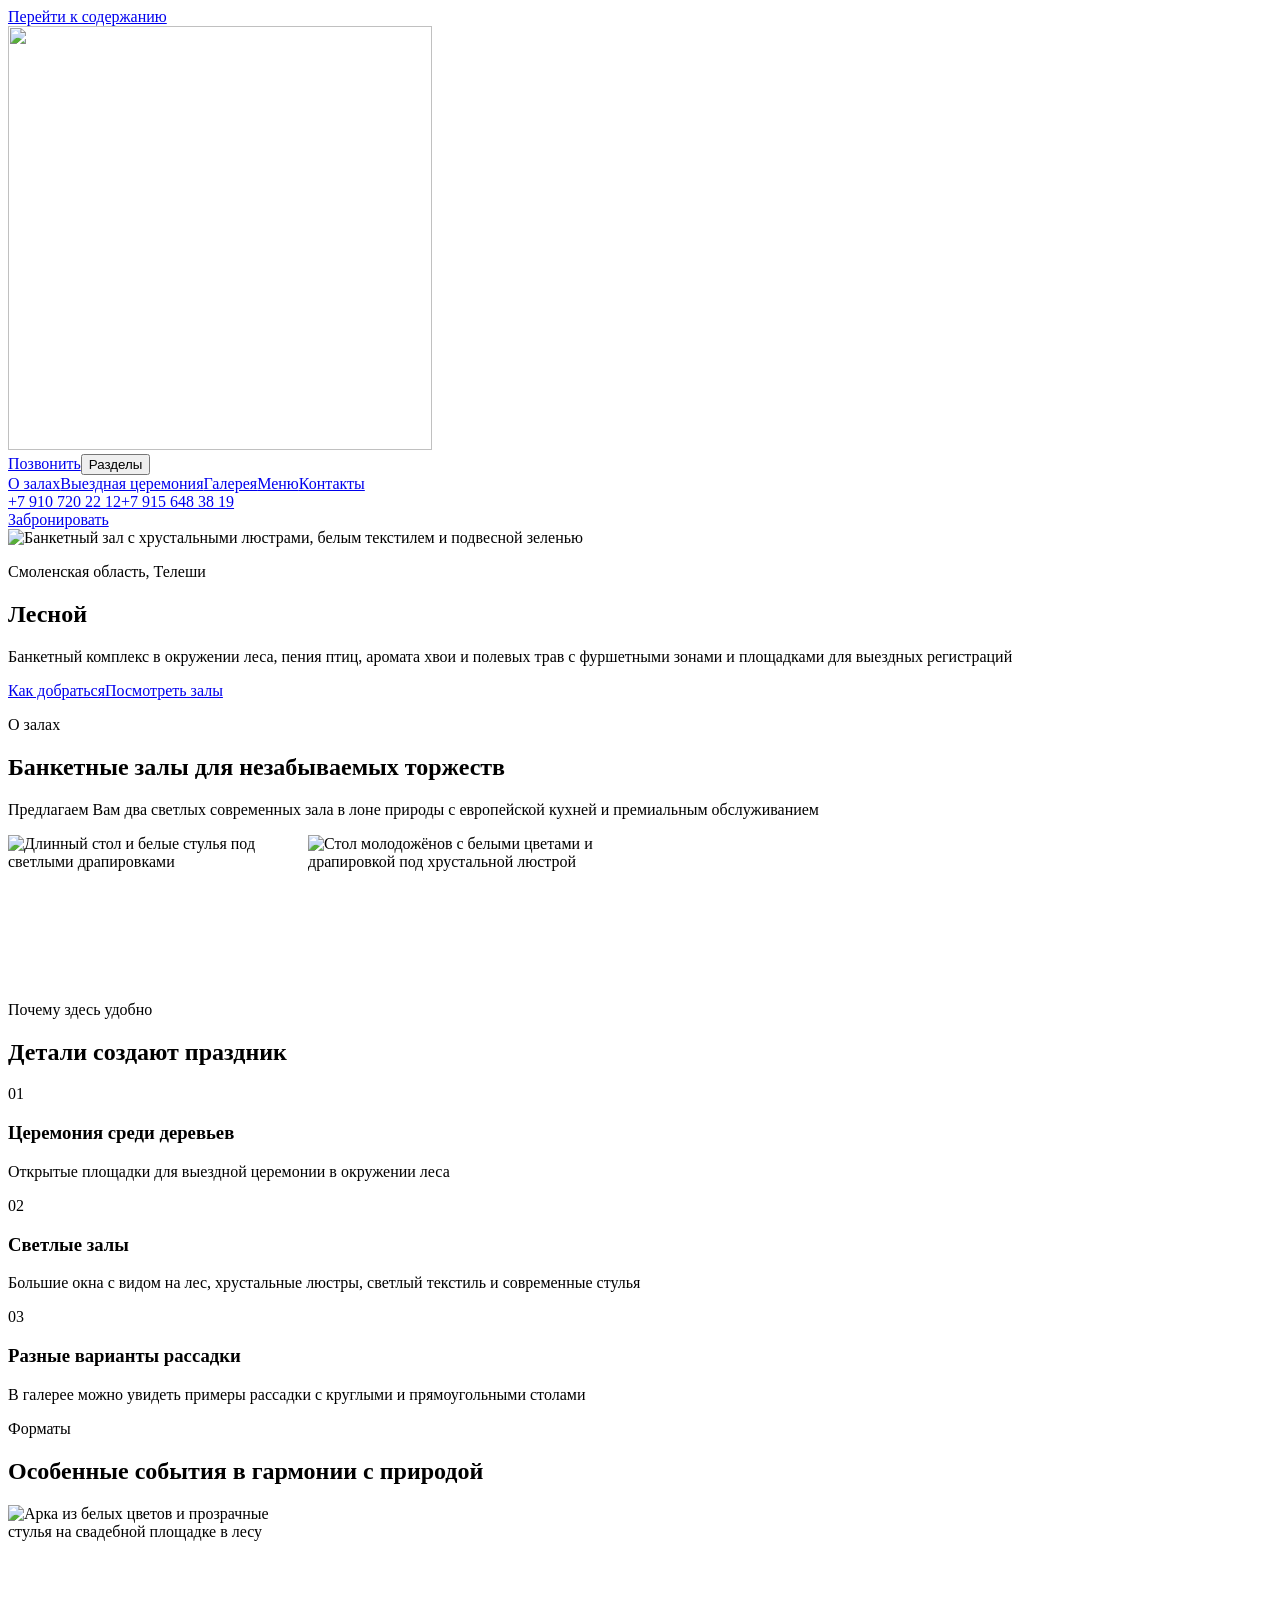
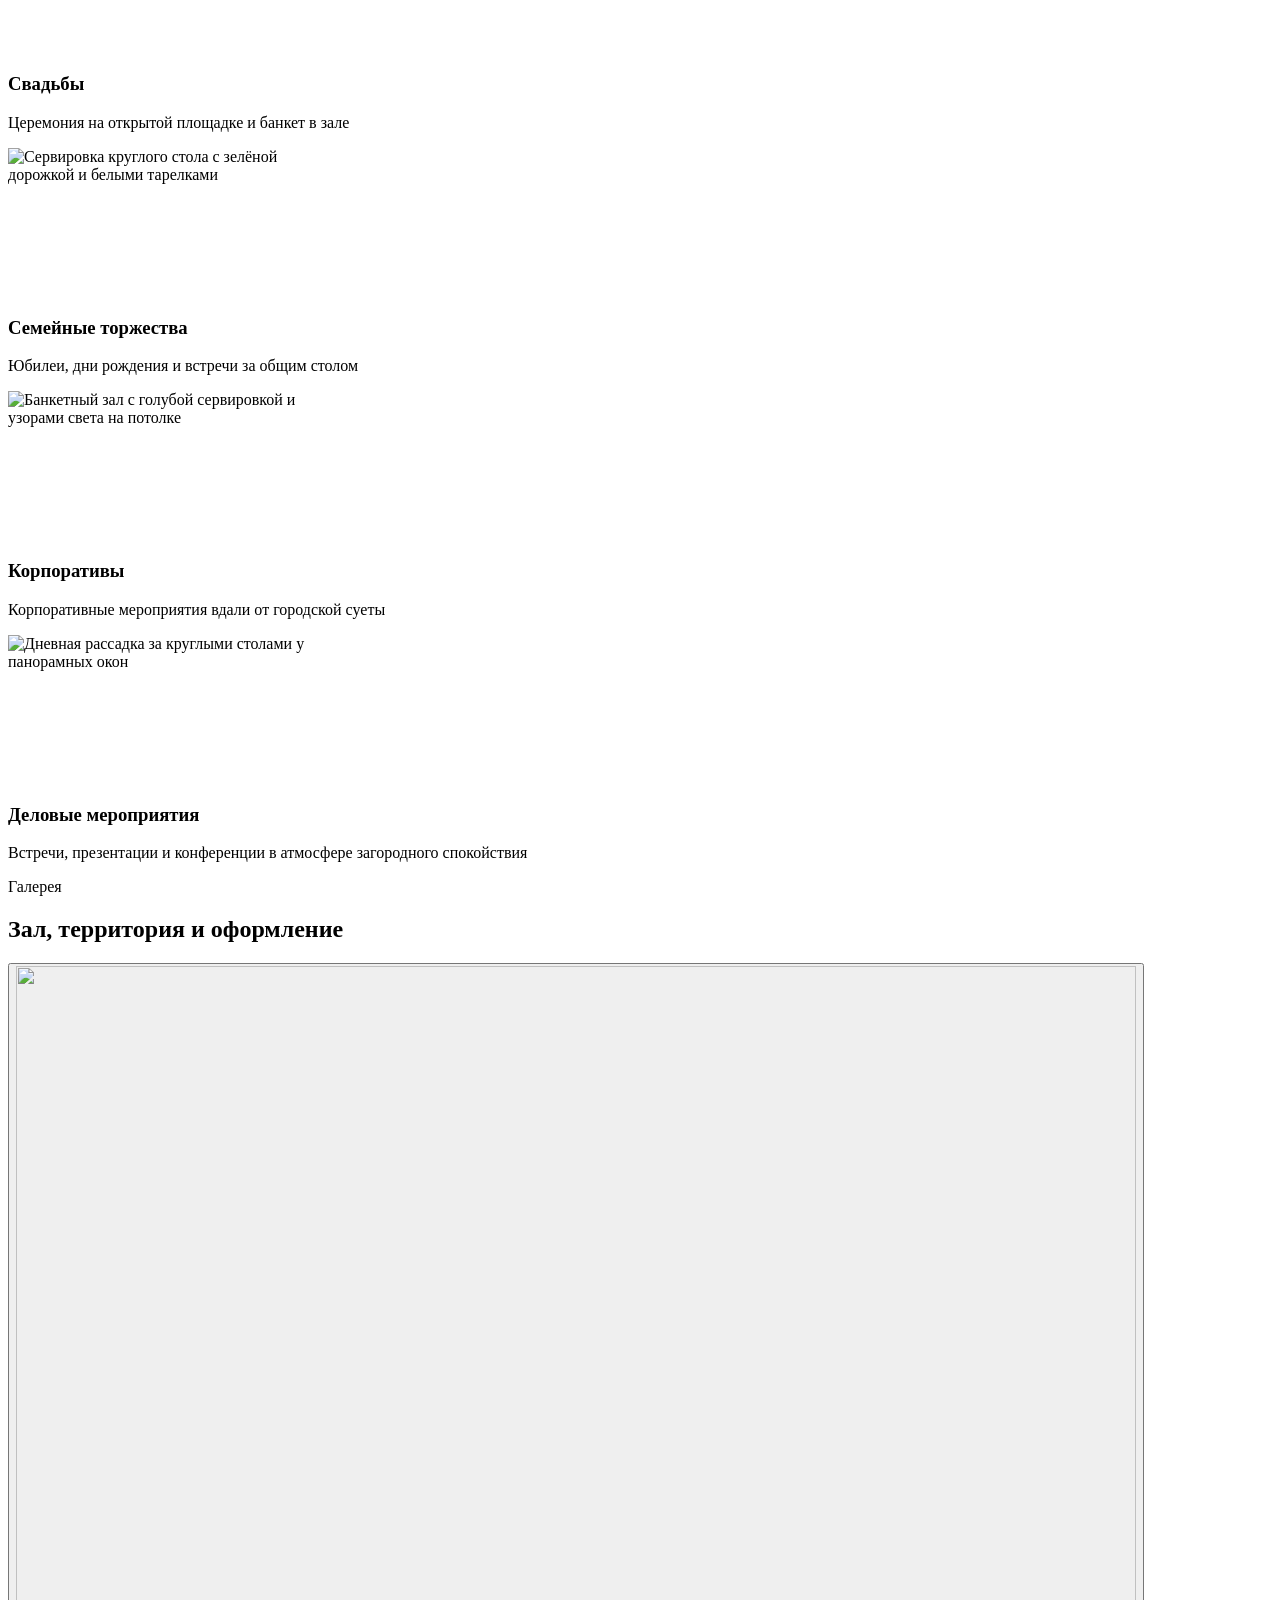
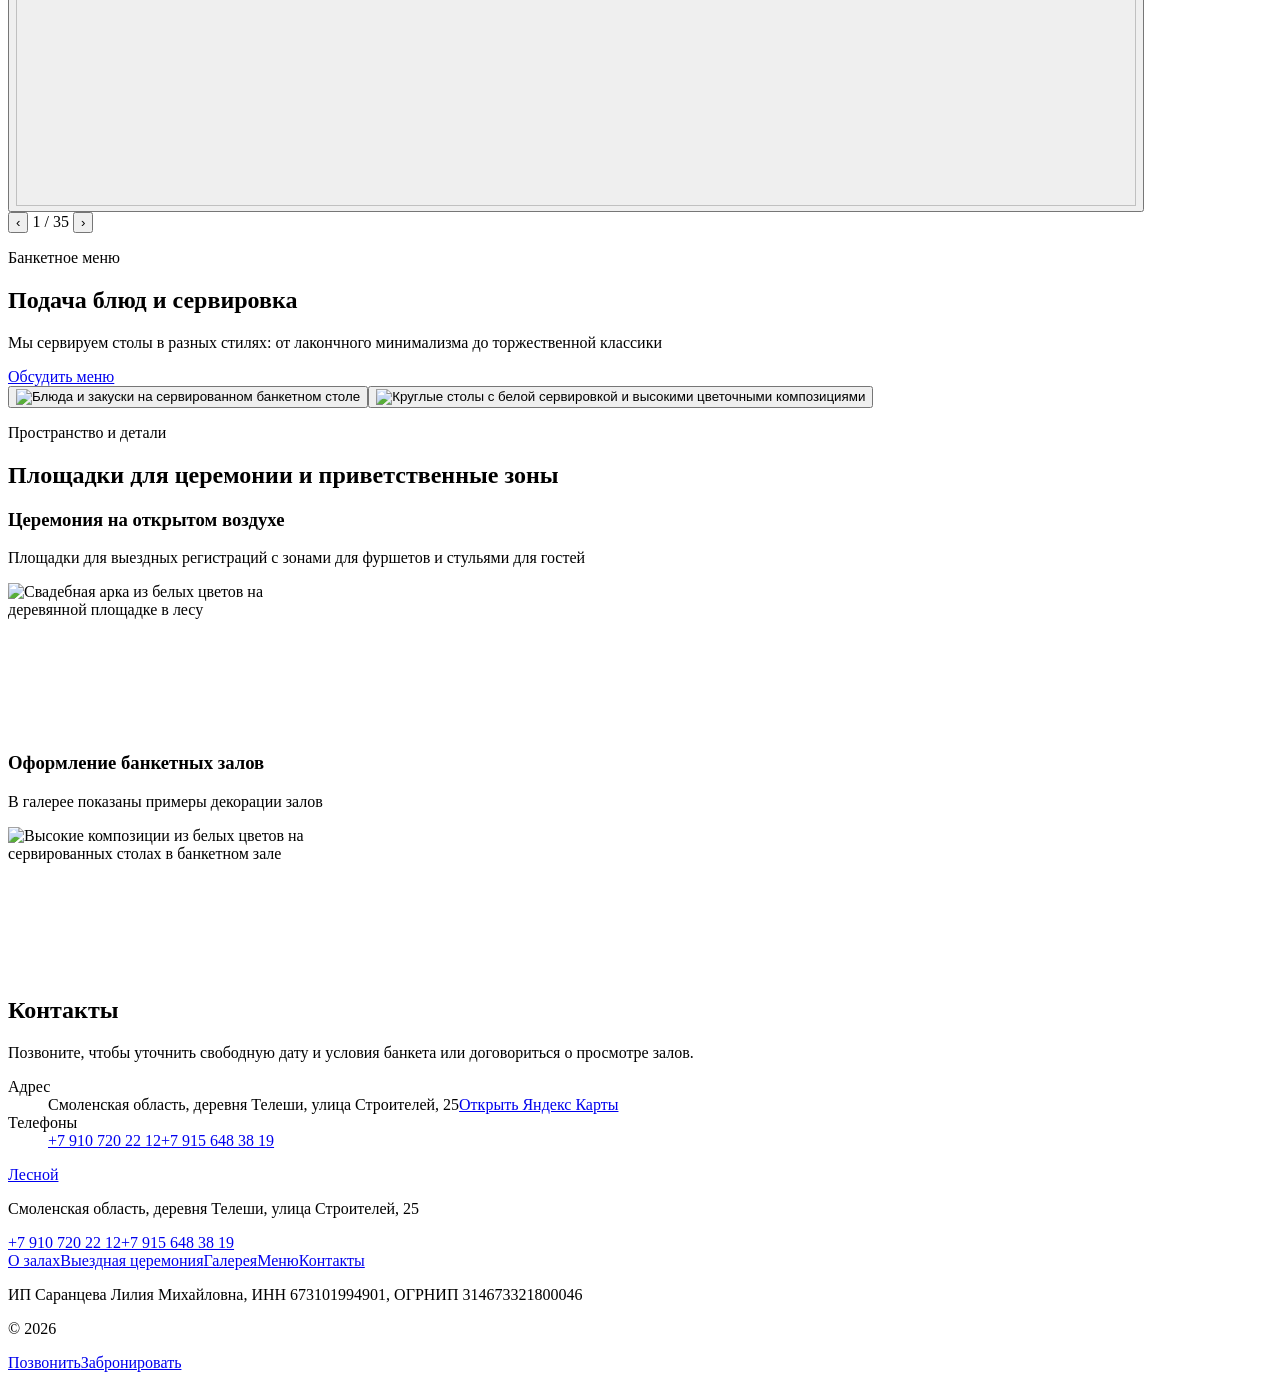
==== commit bb1899dd: "Publish updated wedding and banquet hall photos Built from maksimsar/L@4e8ab192ca65aee5cd410a655727d" ====
--- a/index.html
+++ b/index.html
@@ -16,8 +16,8 @@
 <link rel="stylesheet" href="styles-LPOUMUKX.css"><link as="image" href="assets/photos/hall-hero.webp" rel="preload" fetchpriority="high" imagesizes="100vw"><meta property="og:site_name" content="Лесной"><meta property="og:image:alt" content="Банкетный зал с хрустальными люстрами, белым текстилем и подвесной зеленью"><meta property="og:url" content="https://maksimsar.github.io/lesnoy-preview/"><script type="application/ld+json">{"@context":"https://schema.org","@type":"EventVenue","name":"Лесной","description":"«Лесной» в Телешах под Смоленском: два банкетных зала, европейская кухня и площадки для выездной церемонии. Посмотрите фото и уточните свободную дату.","address":{"@type":"PostalAddress","streetAddress":"улица Строителей, 25","addressLocality":"деревня Телеши","addressRegion":"Смоленская область","addressCountry":"RU"},"@id":"https://maksimsar.github.io/lesnoy-preview/#venue","url":"https://maksimsar.github.io/lesnoy-preview/","image":"https://maksimsar.github.io/lesnoy-preview/assets/photos/hall-hero.webp","telephone":"+79107202212","hasMap":"https://yandex.ru/maps/?text=%D0%A1%D0%BC%D0%BE%D0%BB%D0%B5%D0%BD%D1%81%D0%BA%D0%B0%D1%8F%20%D0%BE%D0%B1%D0%BB%D0%B0%D1%81%D1%82%D1%8C%2C%20%D0%B4%D0%B5%D1%80%D0%B5%D0%B2%D0%BD%D1%8F%20%D0%A2%D0%B5%D0%BB%D0%B5%D1%88%D0%B8%2C%20%D1%83%D0%BB%D0%B8%D1%86%D0%B0%20%D0%A1%D1%82%D1%80%D0%BE%D0%B8%D1%82%D0%B5%D0%BB%D0%B5%D0%B9%2C%2025"}</script></head>
 
 <body><!--nghm-->
-    <app-root ng-version="21.2.26" ngh="9" ng-server-context="ssg"><a href="#main-content" class="skip-link">Перейти к содержанию</a><app-header ngh="0"><header class="site-header"><div class="site-header__inner container-wide"><a href="#top" class="brand" aria-label="Лесной — в начало страницы"><img src="assets/lesnoy-logo.webp" width="424" height="424" alt="" class="brand__logo"></a><div class="mobile-header-actions"><a class="mobile-header-call" href="tel:+79107202212">Позвонить</a><!----><button type="button" aria-controls="site-nav" class="menu-toggle" aria-expanded="false"> Разделы <span aria-hidden="true" class="menu-toggle__icon"></span></button></div><nav id="site-nav" aria-label="Навигация по странице" class="nav"><a href="#about">О залах</a><a href="#ceremony">Выездная церемония</a><a href="#gallery">Галерея</a><a href="#menu">Меню</a><a href="#contacts">Контакты</a><!----></nav><div class="header-actions"><div class="header-actions__phones"><a href="tel:+79107202212">+7 910 720 22 12</a><!----><a href="tel:+79156483819">+7 915 648 38 19</a><!----></div><!----><a href="#contacts" class="btn btn-primary btn-small">Забронировать</a></div></div></header></app-header><main id="main-content"><app-hero ngh="1"><section id="top" aria-labelledby="hero-title" class="hero-section"><img priority="" decoding="sync" sizes="100vw" class="hero-section__image" alt="Банкетный зал с хрустальными люстрами, белым текстилем и подвесной зеленью" width="1536" height="2048" loading="eager" fetchpriority="high" ng-img="true" src="assets/photos/hall-hero.webp"><div aria-hidden="true" class="hero-section__overlay"></div><div class="hero-section__content container-wide"><p class="eyebrow">Смоленская область, Телеши</p><h1 id="hero-title"><span>Лесной</span></h1><p class="hero-section__lead">Банкетный комплекс в окружении леса, пения птиц, аромата хвои и полевых трав с фуршетными зонами и площадками для выездных регистраций</p><div class="hero-actions"><a href="#contacts" class="btn btn-secondary-on-dark">Как добраться</a><a href="#about" class="btn btn-secondary-on-dark">Посмотреть залы</a></div></div></section></app-hero><app-intro ngh="2"><section id="about" aria-labelledby="about-title" class="section intro-section"><div class="container-wide intro-grid"><div class="intro-copy"><div><p class="section-kicker">О залах</p><h2 id="about-title">Банкетные залы для незабываемых торжеств</h2></div><p>Предлагаем Вам два светлых современных зала в лоне природы с европейской кухней и премиальным обслуживанием</p></div><div class="intro-media"><img loading="lazy" decoding="async" sizes="auto, (max-width: 560px) 92vw, (max-width: 1440px) 46vw, 640px" alt="Длинный стол и белые стулья под светлыми драпировками" width="840" height="1120" fetchpriority="auto" ng-img="true" src="assets/photos/hall-draped-wide.webp"><img loading="lazy" decoding="async" sizes="auto, (max-width: 560px) 92vw, (max-width: 1440px) 46vw, 640px" alt="Круглые столы с белыми скатертями и высокими цветочными композициями" width="840" height="1120" fetchpriority="auto" ng-img="true" src="assets/photos/gallery-2812.webp"><!----></div><!----></div></section></app-intro><app-advantages ngh="3"><section id="advantages" aria-labelledby="advantages-title" class="section advantages-section"><div class="container"><div class="section-heading section-heading--split"><div><p class="section-kicker">Почему здесь удобно</p><h2 id="advantages-title">Детали создают праздник</h2></div></div><div class="advantages-grid"><article class="advantage-item"><span class="advantage-item__index">01</span><h3>Церемония среди деревьев</h3><p>Открытые площадки для выездной церемонии в окружении леса</p></article><article class="advantage-item"><span class="advantage-item__index">02</span><h3>Светлые залы</h3><p>Большие окна с видом на лес, хрустальные люстры,  светлый текстиль и современные стулья</p></article><article class="advantage-item"><span class="advantage-item__index">03</span><h3>Разные варианты рассадки</h3><p>В галерее можно увидеть примеры рассадки с круглыми и прямоугольными столами</p></article><!----></div></div></section></app-advantages><app-event-types ngh="4"><section aria-labelledby="events-title" class="section event-section"><div class="container-wide"><div class="section-heading"><p class="section-kicker">Форматы</p><h2 id="events-title">Особенные события в гармонии с природой</h2></div><div class="event-grid"><article class="event-card"><img loading="lazy" decoding="async" sizes="auto, (max-width: 760px) 88vw, 25vw" alt="Белая дорожка к выездной церемонии среди берёз" width="840" height="1120" fetchpriority="auto" ng-img="true" src="assets/photos/gallery-6400.webp"><div class="event-card__content"><h3>Свадьбы</h3><p>Церемония на открытой площадке и банкет в зале</p></div></article><article class="event-card"><img loading="lazy" decoding="async" sizes="auto, (max-width: 760px) 88vw, 25vw" alt="Сервировка круглого стола с зелёной дорожкой и белыми тарелками" width="840" height="1120" fetchpriority="auto" ng-img="true" src="assets/photos/olive-table-setting.webp"><div class="event-card__content"><h3>Семейные торжества</h3><p>Юбилеи, дни рождения и встречи за общим столом</p></div></article><article class="event-card"><img loading="lazy" decoding="async" sizes="auto, (max-width: 760px) 88vw, 25vw" alt="Банкетный зал с голубой сервировкой и узорами света на потолке" width="840" height="1120" fetchpriority="auto" ng-img="true" src="assets/photos/corporate-banquet.webp"><div class="event-card__content"><h3>Корпоративы</h3><p>Корпоративные мероприятия вдали от городской суеты</p></div></article><article class="event-card"><img loading="lazy" decoding="async" sizes="auto, (max-width: 760px) 88vw, 25vw" alt="Дневная рассадка за круглыми столами у панорамных окон" width="1120" height="840" fetchpriority="auto" ng-img="true" src="assets/photos/daytime-seating.webp"><div class="event-card__content"><h3>Деловые мероприятия</h3><p>Встречи, презентации и конференции в атмосфере загородного спокойствия</p></div></article><!----></div></div></section></app-event-types><app-gallery ngskiphydration="true"><section id="gallery" aria-labelledby="gallery-title" class="section gallery-section"><div class="container-wide gallery-layout"><div class="section-heading"><p class="section-kicker">Галерея</p><h2 id="gallery-title">Зал, территория и оформление</h2></div><div class="gallery-carousel"><button type="button" class="gallery-photo" aria-label="Открыть изображение: Зал с панорамными окнами и столами с тёмно-зелёным текстилем"><img alt="" decoding="async" class="gallery-photo__image--current" src="assets/photos/hall-daylight.webp" width="1120" height="840" data-slide-index="0" loading="lazy" fetchpriority="auto" sizes="(max-width: 900px) 92vw, (min-width: 1440px) 760px, 56vw" srcset="assets/photos/hall-daylight-small.webp 720w, assets/photos/hall-daylight.webp 1120w"><!----></button><div class="gallery-controls"><button type="button" aria-label="Предыдущее фото" class="btn btn-secondary gallery-controls__arrow"><span aria-hidden="true">‹</span></button><span class="gallery-controls__position" aria-label="Фото 1 из 35"> 1 / 35 </span><button type="button" aria-label="Следующее фото" class="btn btn-secondary gallery-controls__arrow"><span aria-hidden="true">›</span></button></div><!----></div><!----></div><!----></section></app-gallery><app-menu ngh="5"><section id="menu" aria-labelledby="menu-title" class="section menu-section"><div class="container menu-grid"><div class="menu-copy"><p class="section-kicker">Банкетное меню</p><h2 id="menu-title">Подача блюд и сервировка</h2><p>Мы сервируем столы в разных стилях: от лакончного минимализма до торжественной классики</p><div class="menu-actions"><!----><a class="btn btn-primary" href="tel:+79107202212">Обсудить меню</a></div></div><div aria-label="Примеры подачи и сервировки" class="menu-preview"><button type="button" class="menu-page"><img fetchpriority="low" loading="lazy" decoding="async" src="assets/photos/banquet-dishes.webp" width="840" height="1120" alt="Блюда и закуски на сервированном банкетном столе"></button><button type="button" class="menu-page"><img fetchpriority="low" loading="lazy" decoding="async" src="assets/photos/white-table-setting.webp" width="840" height="1120" alt="Круглые столы с белой сервировкой и высокими цветочными композициями"></button><!----></div></div><!----></section></app-menu><app-details ngh="6"><section aria-labelledby="details-title" class="section details-section"><div class="container"><div class="section-heading"><p class="section-kicker">Пространство и детали</p><h2 id="details-title">Площадки для церемонии и приветственные зоны</h2></div><div class="details-stack"><article class="detail-row" id="ceremony"><div class="detail-row__copy"><h3>Церемония на открытом воздухе</h3><p>Площадки для выездных регистраций с зонами для фуршетов и стульями для гостей</p></div><div class="detail-row__media"><img loading="lazy" decoding="async" sizes="auto, (max-width: 800px) 92vw, 42vw" alt="Свадебная арка из белых цветов на деревянной площадке в лесу" width="840" height="1120" fetchpriority="auto" ng-img="true" src="assets/photos/gallery-6410.webp"></div></article><article class="detail-row detail-row--reverse"><div class="detail-row__copy"><h3>Оформление банкетных залов</h3><p>В галерее показаны примеры декорации залов</p></div><div class="detail-row__media"><img loading="lazy" decoding="async" sizes="auto, (max-width: 800px) 92vw, 42vw" style="object-position: center 26%;" alt="Высокие композиции из белых цветов на сервированных столах в банкетном зале" width="960" height="1440" fetchpriority="auto" ng-img="true" src="assets/photos/floral-hall-decor.webp"></div></article><!----></div></div></section></app-details><app-contacts ngh="7"><section id="contacts" aria-labelledby="contacts-title" class="section contacts-section"><div class="container"><h2 id="contacts-title">Контакты</h2><p class="contacts-intro">Позвоните, чтобы уточнить свободную дату и условия банкета или договориться о просмотре залов.</p><!----><dl class="contact-list"><div class="contact-list__item"><dt>Адрес</dt><dd><span>Смоленская область, деревня Телеши, улица Строителей, 25</span><!----><a target="_blank" rel="noopener noreferrer" class="btn btn-primary" href="https://yandex.ru/maps/?text=%D0%A1%D0%BC%D0%BE%D0%BB%D0%B5%D0%BD%D1%81%D0%BA%D0%B0%D1%8F%20%D0%BE%D0%B1%D0%BB%D0%B0%D1%81%D1%82%D1%8C%2C%20%D0%B4%D0%B5%D1%80%D0%B5%D0%B2%D0%BD%D1%8F%20%D0%A2%D0%B5%D0%BB%D0%B5%D1%88%D0%B8%2C%20%D1%83%D0%BB%D0%B8%D1%86%D0%B0%20%D0%A1%D1%82%D1%80%D0%BE%D0%B8%D1%82%D0%B5%D0%BB%D0%B5%D0%B9%2C%2025">Открыть Яндекс Карты</a><!----></dd></div><!----><div class="contact-list__item"><dt>Телефоны</dt><dd class="contact-list__phones"><a href="tel:+79107202212">+7 910 720 22 12</a><!----><a href="tel:+79156483819">+7 915 648 38 19</a><!----></dd></div><!----><!----><!----></dl><!----></div></section></app-contacts></main><app-footer ngh="8"><footer class="footer"><div class="container-wide footer-grid"><div><a href="#top" class="footer-brand">Лесной</a><p>Смоленская область, деревня Телеши, улица Строителей, 25</p><!----><div class="footer-phones"><a href="tel:+79107202212">+7 910 720 22 12</a><!----><a href="tel:+79156483819">+7 915 648 38 19</a><!----></div><!----></div><nav aria-label="Навигация в подвале" class="footer-nav"><a href="#about">О залах</a><a href="#ceremony">Выездная церемония</a><a href="#gallery">Галерея</a><a href="#menu">Меню</a><a href="#contacts">Контакты</a></nav><div class="footer-legal"><!----><!----><p>ИП Саранцева Лилия Михайловна, ИНН 673101994901, ОГРНИП 314673321800046</p><!----><p>© 2026</p></div></div></footer></app-footer><aside aria-label="Быстрые действия" class="mobile-action-bar" inert=""><a class="mobile-action-bar__link" href="tel:+79107202212">Позвонить</a><!----><a href="#contacts" class="mobile-action-bar__link mobile-action-bar__link--primary">Забронировать</a></aside></app-root>
-<script src="polyfills-6TG3TNTD.js" type="module"></script><script src="main-RVZKOSKU.js" type="module"></script>
+    <app-root ng-version="21.2.26" ngh="9" ng-server-context="ssg"><a href="#main-content" class="skip-link">Перейти к содержанию</a><app-header ngh="0"><header class="site-header"><div class="site-header__inner container-wide"><a href="#top" class="brand" aria-label="Лесной — в начало страницы"><img src="assets/lesnoy-logo.webp" width="424" height="424" alt="" class="brand__logo"></a><div class="mobile-header-actions"><a class="mobile-header-call" href="tel:+79107202212">Позвонить</a><!----><button type="button" aria-controls="site-nav" class="menu-toggle" aria-expanded="false"> Разделы <span aria-hidden="true" class="menu-toggle__icon"></span></button></div><nav id="site-nav" aria-label="Навигация по странице" class="nav"><a href="#about">О залах</a><a href="#ceremony">Выездная церемония</a><a href="#gallery">Галерея</a><a href="#menu">Меню</a><a href="#contacts">Контакты</a><!----></nav><div class="header-actions"><div class="header-actions__phones"><a href="tel:+79107202212">+7 910 720 22 12</a><!----><a href="tel:+79156483819">+7 915 648 38 19</a><!----></div><!----><a href="#contacts" class="btn btn-primary btn-small">Забронировать</a></div></div></header></app-header><main id="main-content"><app-hero ngh="1"><section id="top" aria-labelledby="hero-title" class="hero-section"><img priority="" decoding="sync" sizes="100vw" class="hero-section__image" alt="Банкетный зал с хрустальными люстрами, белым текстилем и подвесной зеленью" width="1536" height="2048" loading="eager" fetchpriority="high" ng-img="true" src="assets/photos/hall-hero.webp"><div aria-hidden="true" class="hero-section__overlay"></div><div class="hero-section__content container-wide"><p class="eyebrow">Смоленская область, Телеши</p><h1 id="hero-title"><span>Лесной</span></h1><p class="hero-section__lead">Банкетный комплекс в окружении леса, пения птиц, аромата хвои и полевых трав с фуршетными зонами и площадками для выездных регистраций</p><div class="hero-actions"><a href="#contacts" class="btn btn-secondary-on-dark">Как добраться</a><a href="#about" class="btn btn-secondary-on-dark">Посмотреть залы</a></div></div></section></app-hero><app-intro ngh="2"><section id="about" aria-labelledby="about-title" class="section intro-section"><div class="container-wide intro-grid"><div class="intro-copy"><div><p class="section-kicker">О залах</p><h2 id="about-title">Банкетные залы для незабываемых торжеств</h2></div><p>Предлагаем Вам два светлых современных зала в лоне природы с европейской кухней и премиальным обслуживанием</p></div><div class="intro-media"><img loading="lazy" decoding="async" sizes="auto, (max-width: 560px) 92vw, (max-width: 1440px) 46vw, 640px" alt="Длинный стол и белые стулья под светлыми драпировками" width="840" height="1120" fetchpriority="auto" ng-img="true" src="assets/photos/hall-draped-wide.webp"><img loading="lazy" decoding="async" sizes="auto, (max-width: 560px) 92vw, (max-width: 1440px) 46vw, 640px" alt="Стол молодожёнов с белыми цветами и драпировкой под хрустальной люстрой" width="1200" height="900" fetchpriority="auto" ng-img="true" src="assets/photos/hall-white-floral-backdrop.webp"><!----></div><!----></div></section></app-intro><app-advantages ngh="3"><section id="advantages" aria-labelledby="advantages-title" class="section advantages-section"><div class="container"><div class="section-heading section-heading--split"><div><p class="section-kicker">Почему здесь удобно</p><h2 id="advantages-title">Детали создают праздник</h2></div></div><div class="advantages-grid"><article class="advantage-item"><span class="advantage-item__index">01</span><h3>Церемония среди деревьев</h3><p>Открытые площадки для выездной церемонии в окружении леса</p></article><article class="advantage-item"><span class="advantage-item__index">02</span><h3>Светлые залы</h3><p>Большие окна с видом на лес, хрустальные люстры,  светлый текстиль и современные стулья</p></article><article class="advantage-item"><span class="advantage-item__index">03</span><h3>Разные варианты рассадки</h3><p>В галерее можно увидеть примеры рассадки с круглыми и прямоугольными столами</p></article><!----></div></div></section></app-advantages><app-event-types ngh="4"><section aria-labelledby="events-title" class="section event-section"><div class="container-wide"><div class="section-heading"><p class="section-kicker">Форматы</p><h2 id="events-title">Особенные события в гармонии с природой</h2></div><div class="event-grid"><article class="event-card"><img loading="lazy" decoding="async" sizes="auto, (max-width: 760px) 88vw, 25vw" alt="Арка из белых цветов и прозрачные стулья на свадебной площадке в лесу" width="840" height="1120" fetchpriority="auto" ng-img="true" src="assets/photos/wedding-forest-ceremony.webp"><div class="event-card__content"><h3>Свадьбы</h3><p>Церемония на открытой площадке и банкет в зале</p></div></article><article class="event-card"><img loading="lazy" decoding="async" sizes="auto, (max-width: 760px) 88vw, 25vw" alt="Сервировка круглого стола с зелёной дорожкой и белыми тарелками" width="840" height="1120" fetchpriority="auto" ng-img="true" src="assets/photos/olive-table-setting.webp"><div class="event-card__content"><h3>Семейные торжества</h3><p>Юбилеи, дни рождения и встречи за общим столом</p></div></article><article class="event-card"><img loading="lazy" decoding="async" sizes="auto, (max-width: 760px) 88vw, 25vw" alt="Банкетный зал с голубой сервировкой и узорами света на потолке" width="840" height="1120" fetchpriority="auto" ng-img="true" src="assets/photos/corporate-banquet.webp"><div class="event-card__content"><h3>Корпоративы</h3><p>Корпоративные мероприятия вдали от городской суеты</p></div></article><article class="event-card"><img loading="lazy" decoding="async" sizes="auto, (max-width: 760px) 88vw, 25vw" alt="Дневная рассадка за круглыми столами у панорамных окон" width="1120" height="840" fetchpriority="auto" ng-img="true" src="assets/photos/daytime-seating.webp"><div class="event-card__content"><h3>Деловые мероприятия</h3><p>Встречи, презентации и конференции в атмосфере загородного спокойствия</p></div></article><!----></div></div></section></app-event-types><app-gallery ngskiphydration="true"><section id="gallery" aria-labelledby="gallery-title" class="section gallery-section"><div class="container-wide gallery-layout"><div class="section-heading"><p class="section-kicker">Галерея</p><h2 id="gallery-title">Зал, территория и оформление</h2></div><div class="gallery-carousel"><button type="button" class="gallery-photo" aria-label="Открыть изображение: Зал с панорамными окнами и столами с тёмно-зелёным текстилем"><img alt="" decoding="async" class="gallery-photo__image--current" src="assets/photos/hall-daylight.webp" width="1120" height="840" data-slide-index="0" loading="lazy" fetchpriority="auto" sizes="(max-width: 900px) 92vw, (min-width: 1440px) 760px, 56vw" srcset="assets/photos/hall-daylight-small.webp 720w, assets/photos/hall-daylight.webp 1120w"><!----></button><div class="gallery-controls"><button type="button" aria-label="Предыдущее фото" class="btn btn-secondary gallery-controls__arrow"><span aria-hidden="true">‹</span></button><span class="gallery-controls__position" aria-label="Фото 1 из 35"> 1 / 35 </span><button type="button" aria-label="Следующее фото" class="btn btn-secondary gallery-controls__arrow"><span aria-hidden="true">›</span></button></div><!----></div><!----></div><!----></section></app-gallery><app-menu ngh="5"><section id="menu" aria-labelledby="menu-title" class="section menu-section"><div class="container menu-grid"><div class="menu-copy"><p class="section-kicker">Банкетное меню</p><h2 id="menu-title">Подача блюд и сервировка</h2><p>Мы сервируем столы в разных стилях: от лакончного минимализма до торжественной классики</p><div class="menu-actions"><!----><a class="btn btn-primary" href="tel:+79107202212">Обсудить меню</a></div></div><div aria-label="Примеры подачи и сервировки" class="menu-preview"><button type="button" class="menu-page"><img fetchpriority="low" loading="lazy" decoding="async" src="assets/photos/banquet-dishes.webp" width="840" height="1120" alt="Блюда и закуски на сервированном банкетном столе"></button><button type="button" class="menu-page"><img fetchpriority="low" loading="lazy" decoding="async" src="assets/photos/white-table-setting.webp" width="840" height="1120" alt="Круглые столы с белой сервировкой и высокими цветочными композициями"></button><!----></div></div><!----></section></app-menu><app-details ngh="6"><section aria-labelledby="details-title" class="section details-section"><div class="container"><div class="section-heading"><p class="section-kicker">Пространство и детали</p><h2 id="details-title">Площадки для церемонии и приветственные зоны</h2></div><div class="details-stack"><article class="detail-row" id="ceremony"><div class="detail-row__copy"><h3>Церемония на открытом воздухе</h3><p>Площадки для выездных регистраций с зонами для фуршетов и стульями для гостей</p></div><div class="detail-row__media"><img loading="lazy" decoding="async" sizes="auto, (max-width: 800px) 92vw, 42vw" alt="Свадебная арка из белых цветов на деревянной площадке в лесу" width="840" height="1120" fetchpriority="auto" ng-img="true" src="assets/photos/gallery-6410.webp"></div></article><article class="detail-row detail-row--reverse"><div class="detail-row__copy"><h3>Оформление банкетных залов</h3><p>В галерее показаны примеры декорации залов</p></div><div class="detail-row__media"><img loading="lazy" decoding="async" sizes="auto, (max-width: 800px) 92vw, 42vw" style="object-position: center 26%;" alt="Высокие композиции из белых цветов на сервированных столах в банкетном зале" width="960" height="1440" fetchpriority="auto" ng-img="true" src="assets/photos/floral-hall-decor.webp"></div></article><!----></div></div></section></app-details><app-contacts ngh="7"><section id="contacts" aria-labelledby="contacts-title" class="section contacts-section"><div class="container"><h2 id="contacts-title">Контакты</h2><p class="contacts-intro">Позвоните, чтобы уточнить свободную дату и условия банкета или договориться о просмотре залов.</p><!----><dl class="contact-list"><div class="contact-list__item"><dt>Адрес</dt><dd><span>Смоленская область, деревня Телеши, улица Строителей, 25</span><!----><a target="_blank" rel="noopener noreferrer" class="btn btn-primary" href="https://yandex.ru/maps/?text=%D0%A1%D0%BC%D0%BE%D0%BB%D0%B5%D0%BD%D1%81%D0%BA%D0%B0%D1%8F%20%D0%BE%D0%B1%D0%BB%D0%B0%D1%81%D1%82%D1%8C%2C%20%D0%B4%D0%B5%D1%80%D0%B5%D0%B2%D0%BD%D1%8F%20%D0%A2%D0%B5%D0%BB%D0%B5%D1%88%D0%B8%2C%20%D1%83%D0%BB%D0%B8%D1%86%D0%B0%20%D0%A1%D1%82%D1%80%D0%BE%D0%B8%D1%82%D0%B5%D0%BB%D0%B5%D0%B9%2C%2025">Открыть Яндекс Карты</a><!----></dd></div><!----><div class="contact-list__item"><dt>Телефоны</dt><dd class="contact-list__phones"><a href="tel:+79107202212">+7 910 720 22 12</a><!----><a href="tel:+79156483819">+7 915 648 38 19</a><!----></dd></div><!----><!----><!----></dl><!----></div></section></app-contacts></main><app-footer ngh="8"><footer class="footer"><div class="container-wide footer-grid"><div><a href="#top" class="footer-brand">Лесной</a><p>Смоленская область, деревня Телеши, улица Строителей, 25</p><!----><div class="footer-phones"><a href="tel:+79107202212">+7 910 720 22 12</a><!----><a href="tel:+79156483819">+7 915 648 38 19</a><!----></div><!----></div><nav aria-label="Навигация в подвале" class="footer-nav"><a href="#about">О залах</a><a href="#ceremony">Выездная церемония</a><a href="#gallery">Галерея</a><a href="#menu">Меню</a><a href="#contacts">Контакты</a></nav><div class="footer-legal"><!----><!----><p>ИП Саранцева Лилия Михайловна, ИНН 673101994901, ОГРНИП 314673321800046</p><!----><p>© 2026</p></div></div></footer></app-footer><aside aria-label="Быстрые действия" class="mobile-action-bar" inert=""><a class="mobile-action-bar__link" href="tel:+79107202212">Позвонить</a><!----><a href="#contacts" class="mobile-action-bar__link mobile-action-bar__link--primary">Забронировать</a></aside></app-root>
+<script src="polyfills-RV3JTMEC.js" type="module"></script><script src="main-H5LLUUG7.js" type="module"></script>
 
 
 <script id="ng-state" type="application/json">{"__nghData__":[{"t":{"5":"t0","11":"t1","13":"t2"},"c":{"5":[{"i":"t0","r":1}],"11":[{"i":"t1","r":1,"x":5}],"13":[{"i":"t2","r":1,"t":{"1":"t3","2":"t4"},"c":{"1":[{"i":"t3","r":1}],"2":[{"i":"t4","r":1}]}}]}},{},{"t":{"11":"t5","12":"t6"},"c":{"11":[{"i":"t5","r":1,"x":2}],"12":[]}},{"t":{"9":"t7"},"c":{"9":[{"i":"t7","r":1,"x":3}]}},{"t":{"8":"t8"},"c":{"8":[{"i":"t8","r":1,"x":4}]}},{"t":{"10":"t9","14":"t10","15":"t11"},"c":{"10":[],"14":[{"i":"t10","r":1,"x":2}],"15":[]}},{"t":{"8":"t12"},"c":{"8":[{"i":"t12","r":1,"x":2}]}},{"t":{"4":"t13","6":"t14","7":"t17","8":"t20","9":"t21","10":"t22"},"c":{"4":[{"i":"t13","r":1}],"6":[{"i":"t14","r":1,"t":{"4":"t15","5":"t16"},"c":{"4":[{"i":"t15","r":1}],"5":[{"i":"t16","r":1}]}}],"7":[{"i":"t17","r":1,"t":{"4":"t18","5":"t19"},"c":{"4":[{"i":"t18","r":1}],"5":[{"i":"t19","r":1}]}}],"8":[],"9":[],"10":[]}},{"t":{"5":"t23","6":"t24","19":"t27","20":"t28","21":"t29"},"c":{"5":[{"i":"t23","r":1}],"6":[{"i":"t24","r":1,"t":{"1":"t25","2":"t26"},"c":{"1":[{"i":"t25","r":1}],"2":[{"i":"t26","r":1}]}}],"19":[],"20":[],"21":[{"i":"t29","r":1}]}},{"t":{"14":"t30"},"c":{"14":[{"i":"t30","r":1}]}}]}</script></body></html>
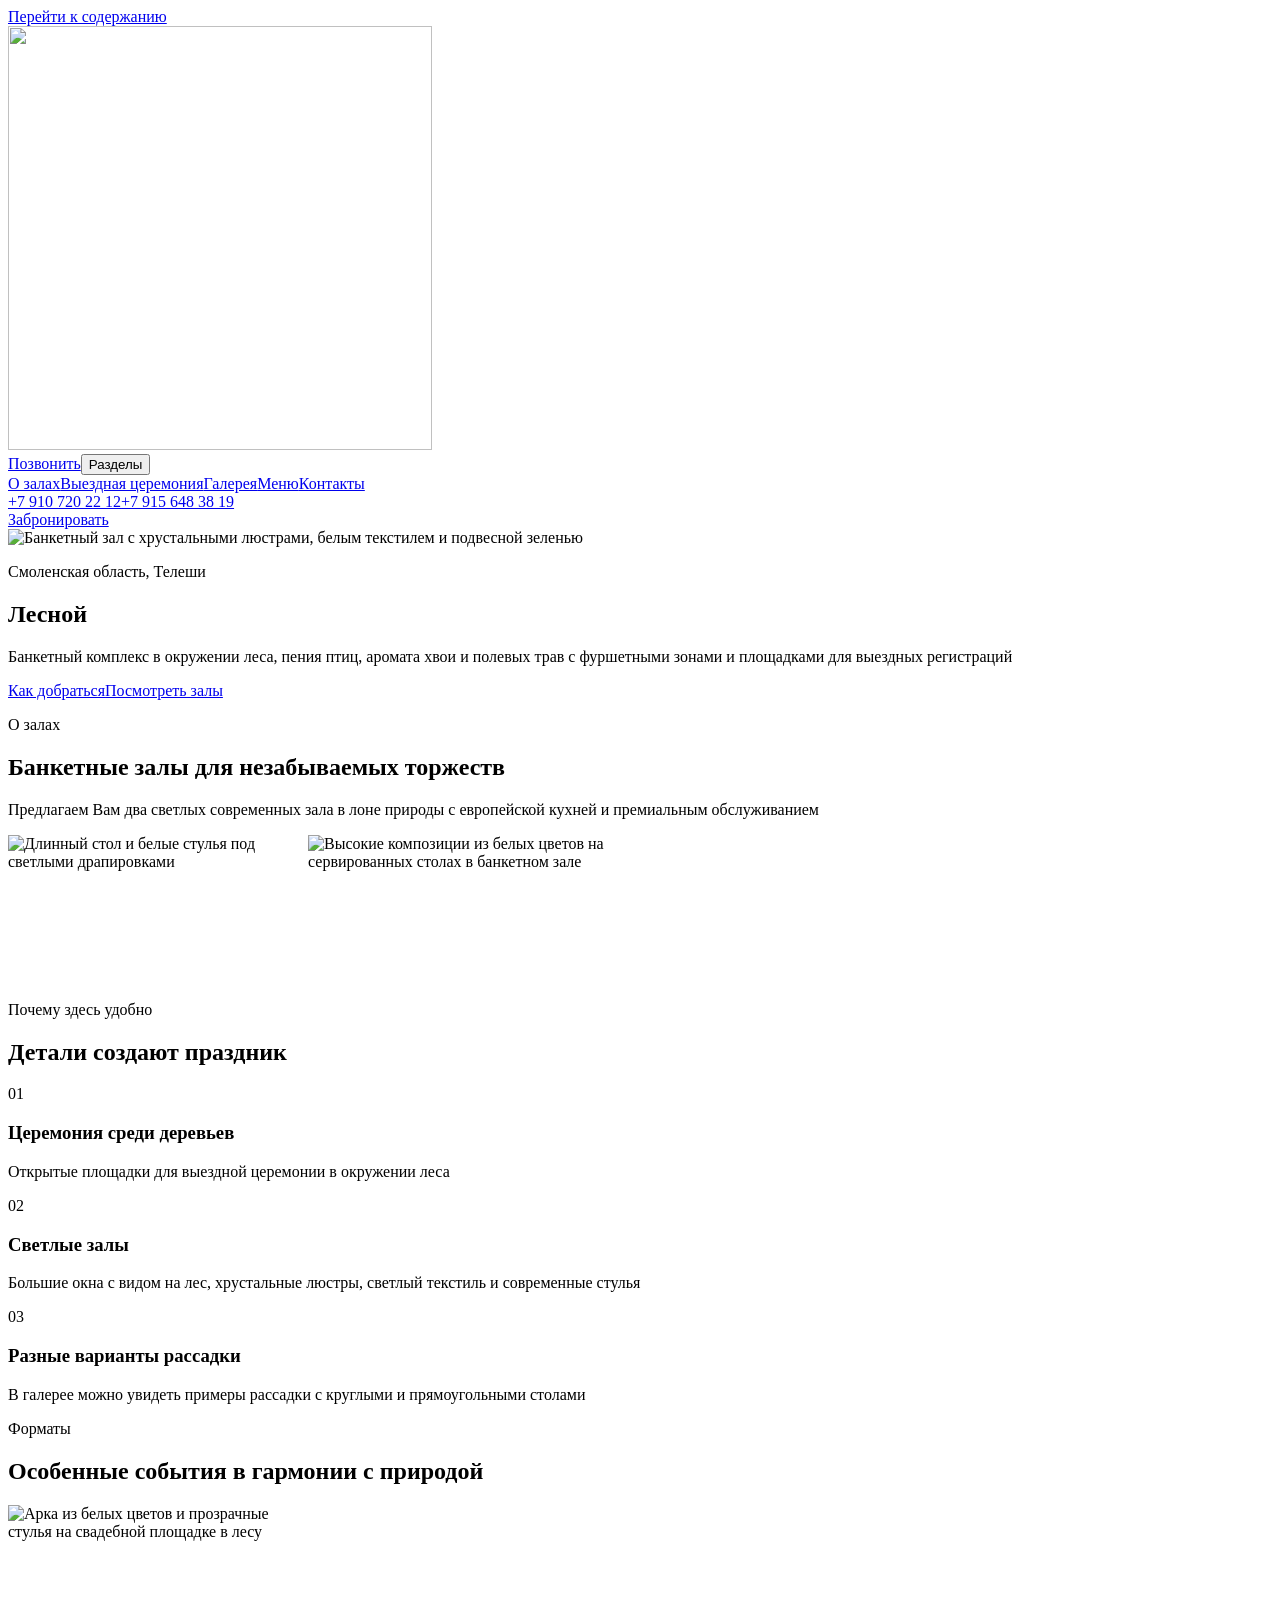
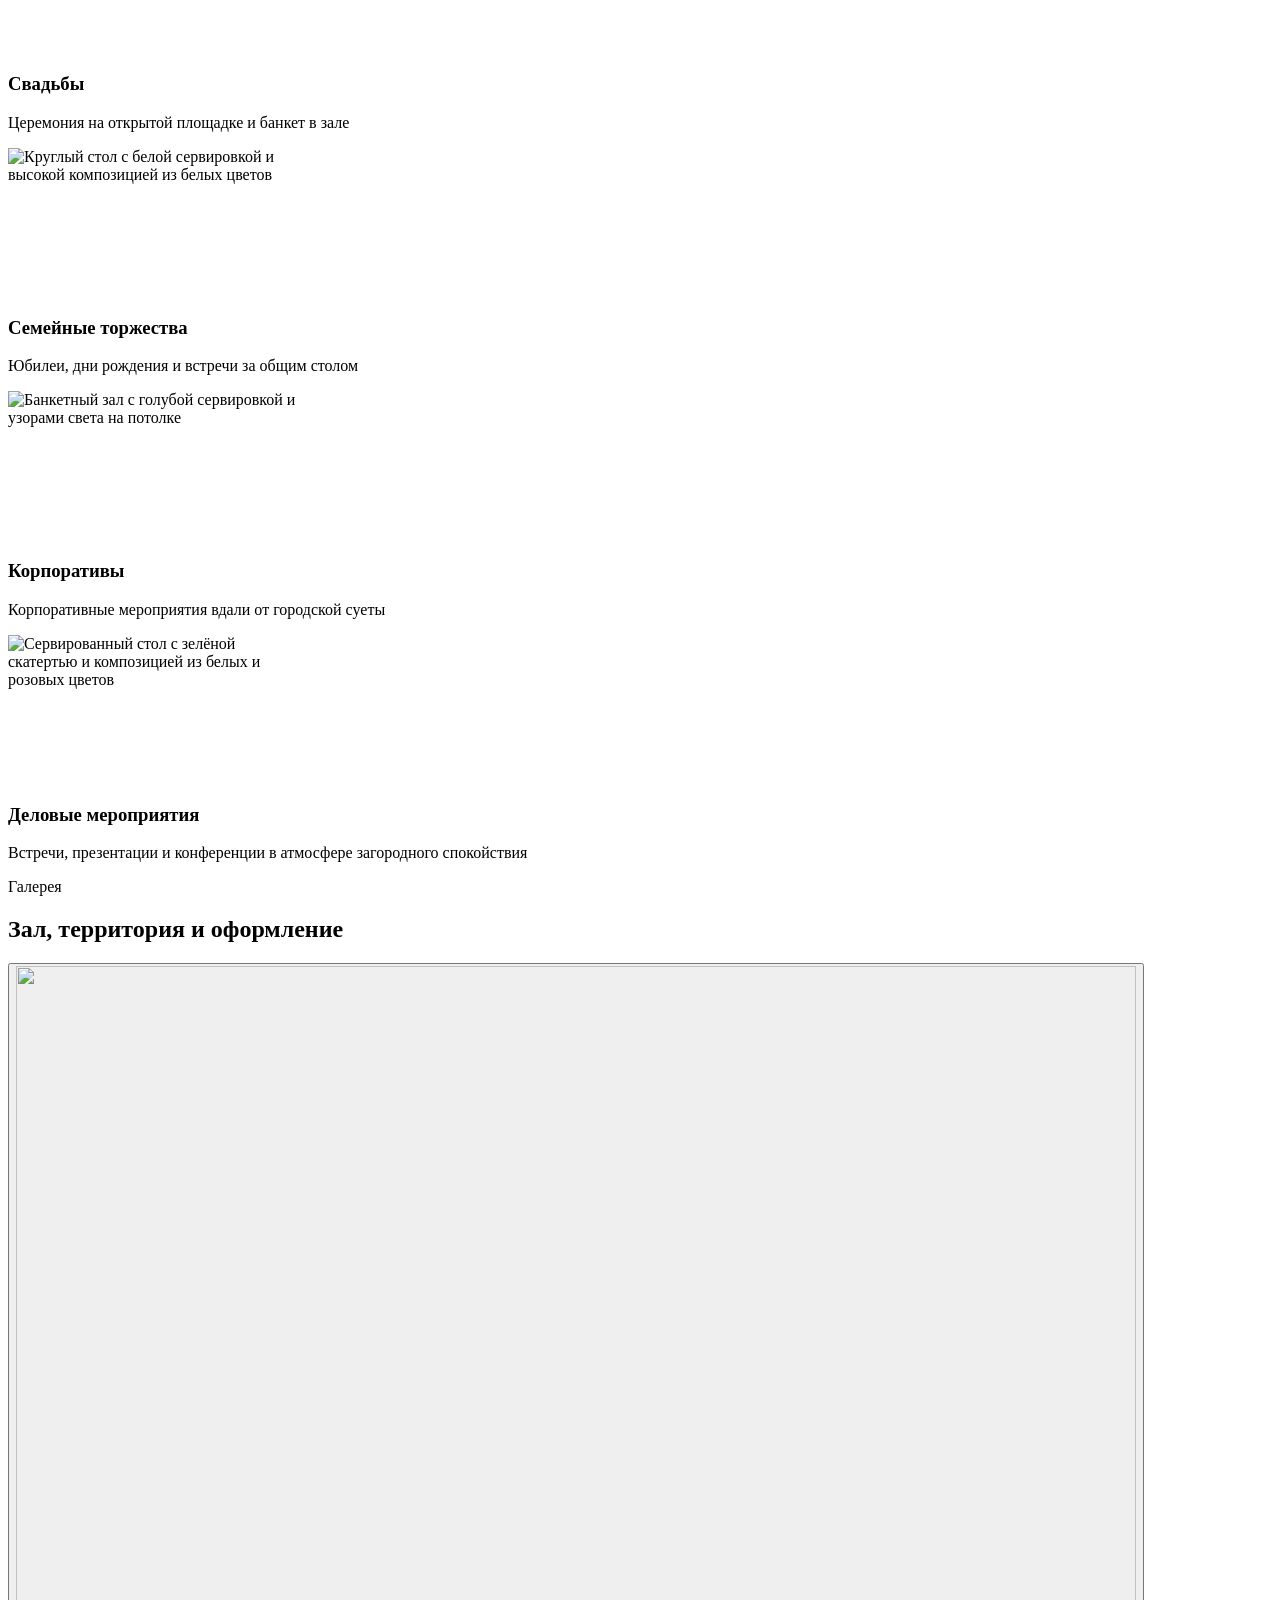
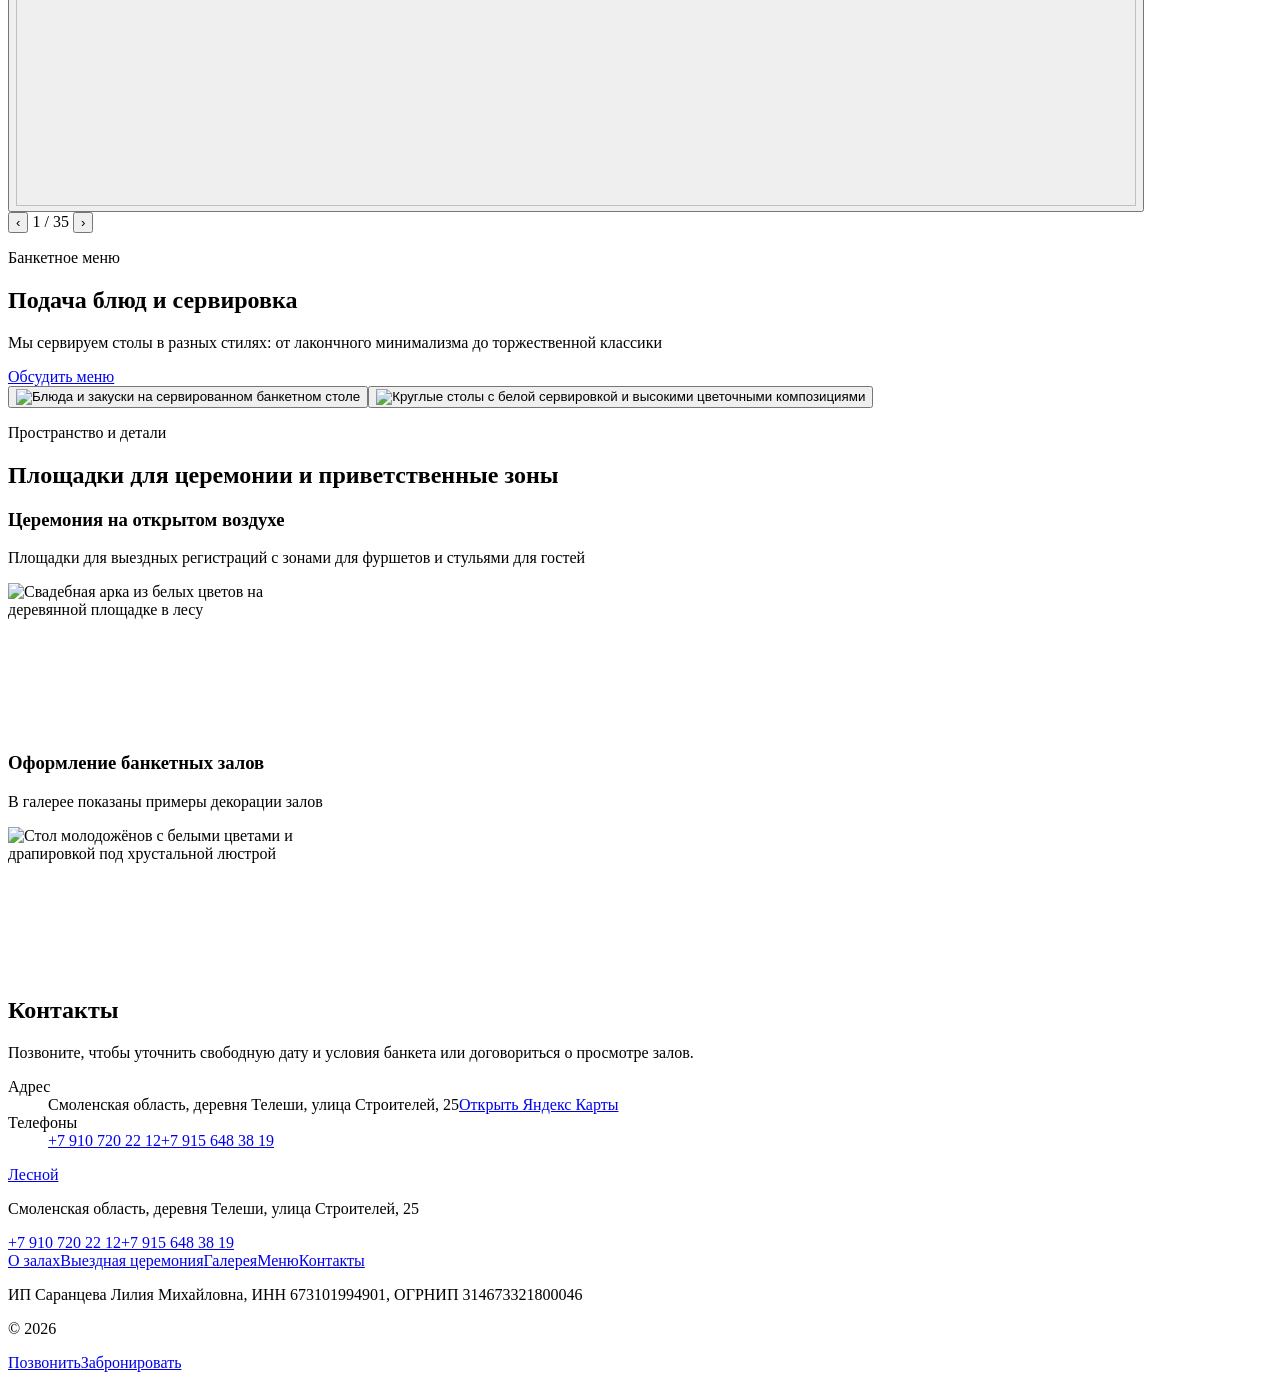
==== commit cbccda8e: "Publish updated format and banquet hall photos Built from maksimsar/L@e425c5660f71a2294d2c4d2d52dd5c" ====
--- a/index.html
+++ b/index.html
@@ -16,8 +16,8 @@
 <link rel="stylesheet" href="styles-LPOUMUKX.css"><link as="image" href="assets/photos/hall-hero.webp" rel="preload" fetchpriority="high" imagesizes="100vw"><meta property="og:site_name" content="Лесной"><meta property="og:image:alt" content="Банкетный зал с хрустальными люстрами, белым текстилем и подвесной зеленью"><meta property="og:url" content="https://maksimsar.github.io/lesnoy-preview/"><script type="application/ld+json">{"@context":"https://schema.org","@type":"EventVenue","name":"Лесной","description":"«Лесной» в Телешах под Смоленском: два банкетных зала, европейская кухня и площадки для выездной церемонии. Посмотрите фото и уточните свободную дату.","address":{"@type":"PostalAddress","streetAddress":"улица Строителей, 25","addressLocality":"деревня Телеши","addressRegion":"Смоленская область","addressCountry":"RU"},"@id":"https://maksimsar.github.io/lesnoy-preview/#venue","url":"https://maksimsar.github.io/lesnoy-preview/","image":"https://maksimsar.github.io/lesnoy-preview/assets/photos/hall-hero.webp","telephone":"+79107202212","hasMap":"https://yandex.ru/maps/?text=%D0%A1%D0%BC%D0%BE%D0%BB%D0%B5%D0%BD%D1%81%D0%BA%D0%B0%D1%8F%20%D0%BE%D0%B1%D0%BB%D0%B0%D1%81%D1%82%D1%8C%2C%20%D0%B4%D0%B5%D1%80%D0%B5%D0%B2%D0%BD%D1%8F%20%D0%A2%D0%B5%D0%BB%D0%B5%D1%88%D0%B8%2C%20%D1%83%D0%BB%D0%B8%D1%86%D0%B0%20%D0%A1%D1%82%D1%80%D0%BE%D0%B8%D1%82%D0%B5%D0%BB%D0%B5%D0%B9%2C%2025"}</script></head>
 
 <body><!--nghm-->
-    <app-root ng-version="21.2.26" ngh="9" ng-server-context="ssg"><a href="#main-content" class="skip-link">Перейти к содержанию</a><app-header ngh="0"><header class="site-header"><div class="site-header__inner container-wide"><a href="#top" class="brand" aria-label="Лесной — в начало страницы"><img src="assets/lesnoy-logo.webp" width="424" height="424" alt="" class="brand__logo"></a><div class="mobile-header-actions"><a class="mobile-header-call" href="tel:+79107202212">Позвонить</a><!----><button type="button" aria-controls="site-nav" class="menu-toggle" aria-expanded="false"> Разделы <span aria-hidden="true" class="menu-toggle__icon"></span></button></div><nav id="site-nav" aria-label="Навигация по странице" class="nav"><a href="#about">О залах</a><a href="#ceremony">Выездная церемония</a><a href="#gallery">Галерея</a><a href="#menu">Меню</a><a href="#contacts">Контакты</a><!----></nav><div class="header-actions"><div class="header-actions__phones"><a href="tel:+79107202212">+7 910 720 22 12</a><!----><a href="tel:+79156483819">+7 915 648 38 19</a><!----></div><!----><a href="#contacts" class="btn btn-primary btn-small">Забронировать</a></div></div></header></app-header><main id="main-content"><app-hero ngh="1"><section id="top" aria-labelledby="hero-title" class="hero-section"><img priority="" decoding="sync" sizes="100vw" class="hero-section__image" alt="Банкетный зал с хрустальными люстрами, белым текстилем и подвесной зеленью" width="1536" height="2048" loading="eager" fetchpriority="high" ng-img="true" src="assets/photos/hall-hero.webp"><div aria-hidden="true" class="hero-section__overlay"></div><div class="hero-section__content container-wide"><p class="eyebrow">Смоленская область, Телеши</p><h1 id="hero-title"><span>Лесной</span></h1><p class="hero-section__lead">Банкетный комплекс в окружении леса, пения птиц, аромата хвои и полевых трав с фуршетными зонами и площадками для выездных регистраций</p><div class="hero-actions"><a href="#contacts" class="btn btn-secondary-on-dark">Как добраться</a><a href="#about" class="btn btn-secondary-on-dark">Посмотреть залы</a></div></div></section></app-hero><app-intro ngh="2"><section id="about" aria-labelledby="about-title" class="section intro-section"><div class="container-wide intro-grid"><div class="intro-copy"><div><p class="section-kicker">О залах</p><h2 id="about-title">Банкетные залы для незабываемых торжеств</h2></div><p>Предлагаем Вам два светлых современных зала в лоне природы с европейской кухней и премиальным обслуживанием</p></div><div class="intro-media"><img loading="lazy" decoding="async" sizes="auto, (max-width: 560px) 92vw, (max-width: 1440px) 46vw, 640px" alt="Длинный стол и белые стулья под светлыми драпировками" width="840" height="1120" fetchpriority="auto" ng-img="true" src="assets/photos/hall-draped-wide.webp"><img loading="lazy" decoding="async" sizes="auto, (max-width: 560px) 92vw, (max-width: 1440px) 46vw, 640px" alt="Стол молодожёнов с белыми цветами и драпировкой под хрустальной люстрой" width="1200" height="900" fetchpriority="auto" ng-img="true" src="assets/photos/hall-white-floral-backdrop.webp"><!----></div><!----></div></section></app-intro><app-advantages ngh="3"><section id="advantages" aria-labelledby="advantages-title" class="section advantages-section"><div class="container"><div class="section-heading section-heading--split"><div><p class="section-kicker">Почему здесь удобно</p><h2 id="advantages-title">Детали создают праздник</h2></div></div><div class="advantages-grid"><article class="advantage-item"><span class="advantage-item__index">01</span><h3>Церемония среди деревьев</h3><p>Открытые площадки для выездной церемонии в окружении леса</p></article><article class="advantage-item"><span class="advantage-item__index">02</span><h3>Светлые залы</h3><p>Большие окна с видом на лес, хрустальные люстры,  светлый текстиль и современные стулья</p></article><article class="advantage-item"><span class="advantage-item__index">03</span><h3>Разные варианты рассадки</h3><p>В галерее можно увидеть примеры рассадки с круглыми и прямоугольными столами</p></article><!----></div></div></section></app-advantages><app-event-types ngh="4"><section aria-labelledby="events-title" class="section event-section"><div class="container-wide"><div class="section-heading"><p class="section-kicker">Форматы</p><h2 id="events-title">Особенные события в гармонии с природой</h2></div><div class="event-grid"><article class="event-card"><img loading="lazy" decoding="async" sizes="auto, (max-width: 760px) 88vw, 25vw" alt="Арка из белых цветов и прозрачные стулья на свадебной площадке в лесу" width="840" height="1120" fetchpriority="auto" ng-img="true" src="assets/photos/wedding-forest-ceremony.webp"><div class="event-card__content"><h3>Свадьбы</h3><p>Церемония на открытой площадке и банкет в зале</p></div></article><article class="event-card"><img loading="lazy" decoding="async" sizes="auto, (max-width: 760px) 88vw, 25vw" alt="Сервировка круглого стола с зелёной дорожкой и белыми тарелками" width="840" height="1120" fetchpriority="auto" ng-img="true" src="assets/photos/olive-table-setting.webp"><div class="event-card__content"><h3>Семейные торжества</h3><p>Юбилеи, дни рождения и встречи за общим столом</p></div></article><article class="event-card"><img loading="lazy" decoding="async" sizes="auto, (max-width: 760px) 88vw, 25vw" alt="Банкетный зал с голубой сервировкой и узорами света на потолке" width="840" height="1120" fetchpriority="auto" ng-img="true" src="assets/photos/corporate-banquet.webp"><div class="event-card__content"><h3>Корпоративы</h3><p>Корпоративные мероприятия вдали от городской суеты</p></div></article><article class="event-card"><img loading="lazy" decoding="async" sizes="auto, (max-width: 760px) 88vw, 25vw" alt="Дневная рассадка за круглыми столами у панорамных окон" width="1120" height="840" fetchpriority="auto" ng-img="true" src="assets/photos/daytime-seating.webp"><div class="event-card__content"><h3>Деловые мероприятия</h3><p>Встречи, презентации и конференции в атмосфере загородного спокойствия</p></div></article><!----></div></div></section></app-event-types><app-gallery ngskiphydration="true"><section id="gallery" aria-labelledby="gallery-title" class="section gallery-section"><div class="container-wide gallery-layout"><div class="section-heading"><p class="section-kicker">Галерея</p><h2 id="gallery-title">Зал, территория и оформление</h2></div><div class="gallery-carousel"><button type="button" class="gallery-photo" aria-label="Открыть изображение: Зал с панорамными окнами и столами с тёмно-зелёным текстилем"><img alt="" decoding="async" class="gallery-photo__image--current" src="assets/photos/hall-daylight.webp" width="1120" height="840" data-slide-index="0" loading="lazy" fetchpriority="auto" sizes="(max-width: 900px) 92vw, (min-width: 1440px) 760px, 56vw" srcset="assets/photos/hall-daylight-small.webp 720w, assets/photos/hall-daylight.webp 1120w"><!----></button><div class="gallery-controls"><button type="button" aria-label="Предыдущее фото" class="btn btn-secondary gallery-controls__arrow"><span aria-hidden="true">‹</span></button><span class="gallery-controls__position" aria-label="Фото 1 из 35"> 1 / 35 </span><button type="button" aria-label="Следующее фото" class="btn btn-secondary gallery-controls__arrow"><span aria-hidden="true">›</span></button></div><!----></div><!----></div><!----></section></app-gallery><app-menu ngh="5"><section id="menu" aria-labelledby="menu-title" class="section menu-section"><div class="container menu-grid"><div class="menu-copy"><p class="section-kicker">Банкетное меню</p><h2 id="menu-title">Подача блюд и сервировка</h2><p>Мы сервируем столы в разных стилях: от лакончного минимализма до торжественной классики</p><div class="menu-actions"><!----><a class="btn btn-primary" href="tel:+79107202212">Обсудить меню</a></div></div><div aria-label="Примеры подачи и сервировки" class="menu-preview"><button type="button" class="menu-page"><img fetchpriority="low" loading="lazy" decoding="async" src="assets/photos/banquet-dishes.webp" width="840" height="1120" alt="Блюда и закуски на сервированном банкетном столе"></button><button type="button" class="menu-page"><img fetchpriority="low" loading="lazy" decoding="async" src="assets/photos/white-table-setting.webp" width="840" height="1120" alt="Круглые столы с белой сервировкой и высокими цветочными композициями"></button><!----></div></div><!----></section></app-menu><app-details ngh="6"><section aria-labelledby="details-title" class="section details-section"><div class="container"><div class="section-heading"><p class="section-kicker">Пространство и детали</p><h2 id="details-title">Площадки для церемонии и приветственные зоны</h2></div><div class="details-stack"><article class="detail-row" id="ceremony"><div class="detail-row__copy"><h3>Церемония на открытом воздухе</h3><p>Площадки для выездных регистраций с зонами для фуршетов и стульями для гостей</p></div><div class="detail-row__media"><img loading="lazy" decoding="async" sizes="auto, (max-width: 800px) 92vw, 42vw" alt="Свадебная арка из белых цветов на деревянной площадке в лесу" width="840" height="1120" fetchpriority="auto" ng-img="true" src="assets/photos/gallery-6410.webp"></div></article><article class="detail-row detail-row--reverse"><div class="detail-row__copy"><h3>Оформление банкетных залов</h3><p>В галерее показаны примеры декорации залов</p></div><div class="detail-row__media"><img loading="lazy" decoding="async" sizes="auto, (max-width: 800px) 92vw, 42vw" style="object-position: center 26%;" alt="Высокие композиции из белых цветов на сервированных столах в банкетном зале" width="960" height="1440" fetchpriority="auto" ng-img="true" src="assets/photos/floral-hall-decor.webp"></div></article><!----></div></div></section></app-details><app-contacts ngh="7"><section id="contacts" aria-labelledby="contacts-title" class="section contacts-section"><div class="container"><h2 id="contacts-title">Контакты</h2><p class="contacts-intro">Позвоните, чтобы уточнить свободную дату и условия банкета или договориться о просмотре залов.</p><!----><dl class="contact-list"><div class="contact-list__item"><dt>Адрес</dt><dd><span>Смоленская область, деревня Телеши, улица Строителей, 25</span><!----><a target="_blank" rel="noopener noreferrer" class="btn btn-primary" href="https://yandex.ru/maps/?text=%D0%A1%D0%BC%D0%BE%D0%BB%D0%B5%D0%BD%D1%81%D0%BA%D0%B0%D1%8F%20%D0%BE%D0%B1%D0%BB%D0%B0%D1%81%D1%82%D1%8C%2C%20%D0%B4%D0%B5%D1%80%D0%B5%D0%B2%D0%BD%D1%8F%20%D0%A2%D0%B5%D0%BB%D0%B5%D1%88%D0%B8%2C%20%D1%83%D0%BB%D0%B8%D1%86%D0%B0%20%D0%A1%D1%82%D1%80%D0%BE%D0%B8%D1%82%D0%B5%D0%BB%D0%B5%D0%B9%2C%2025">Открыть Яндекс Карты</a><!----></dd></div><!----><div class="contact-list__item"><dt>Телефоны</dt><dd class="contact-list__phones"><a href="tel:+79107202212">+7 910 720 22 12</a><!----><a href="tel:+79156483819">+7 915 648 38 19</a><!----></dd></div><!----><!----><!----></dl><!----></div></section></app-contacts></main><app-footer ngh="8"><footer class="footer"><div class="container-wide footer-grid"><div><a href="#top" class="footer-brand">Лесной</a><p>Смоленская область, деревня Телеши, улица Строителей, 25</p><!----><div class="footer-phones"><a href="tel:+79107202212">+7 910 720 22 12</a><!----><a href="tel:+79156483819">+7 915 648 38 19</a><!----></div><!----></div><nav aria-label="Навигация в подвале" class="footer-nav"><a href="#about">О залах</a><a href="#ceremony">Выездная церемония</a><a href="#gallery">Галерея</a><a href="#menu">Меню</a><a href="#contacts">Контакты</a></nav><div class="footer-legal"><!----><!----><p>ИП Саранцева Лилия Михайловна, ИНН 673101994901, ОГРНИП 314673321800046</p><!----><p>© 2026</p></div></div></footer></app-footer><aside aria-label="Быстрые действия" class="mobile-action-bar" inert=""><a class="mobile-action-bar__link" href="tel:+79107202212">Позвонить</a><!----><a href="#contacts" class="mobile-action-bar__link mobile-action-bar__link--primary">Забронировать</a></aside></app-root>
-<script src="polyfills-RV3JTMEC.js" type="module"></script><script src="main-H5LLUUG7.js" type="module"></script>
+    <app-root ng-version="21.2.26" ngh="9" ng-server-context="ssg"><a href="#main-content" class="skip-link">Перейти к содержанию</a><app-header ngh="0"><header class="site-header"><div class="site-header__inner container-wide"><a href="#top" class="brand" aria-label="Лесной — в начало страницы"><img src="assets/lesnoy-logo.webp" width="424" height="424" alt="" class="brand__logo"></a><div class="mobile-header-actions"><a class="mobile-header-call" href="tel:+79107202212">Позвонить</a><!----><button type="button" aria-controls="site-nav" class="menu-toggle" aria-expanded="false"> Разделы <span aria-hidden="true" class="menu-toggle__icon"></span></button></div><nav id="site-nav" aria-label="Навигация по странице" class="nav"><a href="#about">О залах</a><a href="#ceremony">Выездная церемония</a><a href="#gallery">Галерея</a><a href="#menu">Меню</a><a href="#contacts">Контакты</a><!----></nav><div class="header-actions"><div class="header-actions__phones"><a href="tel:+79107202212">+7 910 720 22 12</a><!----><a href="tel:+79156483819">+7 915 648 38 19</a><!----></div><!----><a href="#contacts" class="btn btn-primary btn-small">Забронировать</a></div></div></header></app-header><main id="main-content"><app-hero ngh="1"><section id="top" aria-labelledby="hero-title" class="hero-section"><img priority="" decoding="sync" sizes="100vw" class="hero-section__image" alt="Банкетный зал с хрустальными люстрами, белым текстилем и подвесной зеленью" width="1536" height="2048" loading="eager" fetchpriority="high" ng-img="true" src="assets/photos/hall-hero.webp"><div aria-hidden="true" class="hero-section__overlay"></div><div class="hero-section__content container-wide"><p class="eyebrow">Смоленская область, Телеши</p><h1 id="hero-title"><span>Лесной</span></h1><p class="hero-section__lead">Банкетный комплекс в окружении леса, пения птиц, аромата хвои и полевых трав с фуршетными зонами и площадками для выездных регистраций</p><div class="hero-actions"><a href="#contacts" class="btn btn-secondary-on-dark">Как добраться</a><a href="#about" class="btn btn-secondary-on-dark">Посмотреть залы</a></div></div></section></app-hero><app-intro ngh="2"><section id="about" aria-labelledby="about-title" class="section intro-section"><div class="container-wide intro-grid"><div class="intro-copy"><div><p class="section-kicker">О залах</p><h2 id="about-title">Банкетные залы для незабываемых торжеств</h2></div><p>Предлагаем Вам два светлых современных зала в лоне природы с европейской кухней и премиальным обслуживанием</p></div><div class="intro-media"><img loading="lazy" decoding="async" sizes="auto, (max-width: 560px) 92vw, (max-width: 1440px) 46vw, 640px" alt="Длинный стол и белые стулья под светлыми драпировками" width="840" height="1120" fetchpriority="auto" ng-img="true" src="assets/photos/hall-draped-wide.webp"><img loading="lazy" decoding="async" sizes="auto, (max-width: 560px) 92vw, (max-width: 1440px) 46vw, 640px" alt="Высокие композиции из белых цветов на сервированных столах в банкетном зале" width="960" height="1440" fetchpriority="auto" ng-img="true" src="assets/photos/floral-hall-decor.webp"><!----></div><!----></div></section></app-intro><app-advantages ngh="3"><section id="advantages" aria-labelledby="advantages-title" class="section advantages-section"><div class="container"><div class="section-heading section-heading--split"><div><p class="section-kicker">Почему здесь удобно</p><h2 id="advantages-title">Детали создают праздник</h2></div></div><div class="advantages-grid"><article class="advantage-item"><span class="advantage-item__index">01</span><h3>Церемония среди деревьев</h3><p>Открытые площадки для выездной церемонии в окружении леса</p></article><article class="advantage-item"><span class="advantage-item__index">02</span><h3>Светлые залы</h3><p>Большие окна с видом на лес, хрустальные люстры,  светлый текстиль и современные стулья</p></article><article class="advantage-item"><span class="advantage-item__index">03</span><h3>Разные варианты рассадки</h3><p>В галерее можно увидеть примеры рассадки с круглыми и прямоугольными столами</p></article><!----></div></div></section></app-advantages><app-event-types ngh="4"><section aria-labelledby="events-title" class="section event-section"><div class="container-wide"><div class="section-heading"><p class="section-kicker">Форматы</p><h2 id="events-title">Особенные события в гармонии с природой</h2></div><div class="event-grid"><article class="event-card"><img loading="lazy" decoding="async" sizes="auto, (max-width: 760px) 88vw, 25vw" alt="Арка из белых цветов и прозрачные стулья на свадебной площадке в лесу" width="840" height="1120" fetchpriority="auto" ng-img="true" src="assets/photos/wedding-forest-ceremony.webp"><div class="event-card__content"><h3>Свадьбы</h3><p>Церемония на открытой площадке и банкет в зале</p></div></article><article class="event-card"><img loading="lazy" decoding="async" sizes="auto, (max-width: 760px) 88vw, 25vw" alt="Круглый стол с белой сервировкой и высокой композицией из белых цветов" width="853" height="1280" fetchpriority="auto" ng-img="true" src="assets/photos/family-celebration.webp"><div class="event-card__content"><h3>Семейные торжества</h3><p>Юбилеи, дни рождения и встречи за общим столом</p></div></article><article class="event-card"><img loading="lazy" decoding="async" sizes="auto, (max-width: 760px) 88vw, 25vw" alt="Банкетный зал с голубой сервировкой и узорами света на потолке" width="840" height="1120" fetchpriority="auto" ng-img="true" src="assets/photos/corporate-banquet.webp"><div class="event-card__content"><h3>Корпоративы</h3><p>Корпоративные мероприятия вдали от городской суеты</p></div></article><article class="event-card"><img loading="lazy" decoding="async" sizes="auto, (max-width: 760px) 88vw, 25vw" alt="Сервированный стол с зелёной скатертью и композицией из белых и розовых цветов" width="853" height="1280" fetchpriority="auto" ng-img="true" src="assets/photos/business-event.webp"><div class="event-card__content"><h3>Деловые мероприятия</h3><p>Встречи, презентации и конференции в атмосфере загородного спокойствия</p></div></article><!----></div></div></section></app-event-types><app-gallery ngskiphydration="true"><section id="gallery" aria-labelledby="gallery-title" class="section gallery-section"><div class="container-wide gallery-layout"><div class="section-heading"><p class="section-kicker">Галерея</p><h2 id="gallery-title">Зал, территория и оформление</h2></div><div class="gallery-carousel"><button type="button" class="gallery-photo" aria-label="Открыть изображение: Зал с панорамными окнами и столами с тёмно-зелёным текстилем"><img alt="" decoding="async" class="gallery-photo__image--current" src="assets/photos/hall-daylight.webp" width="1120" height="840" data-slide-index="0" loading="lazy" fetchpriority="auto" sizes="(max-width: 900px) 92vw, (min-width: 1440px) 760px, 56vw" srcset="assets/photos/hall-daylight-small.webp 720w, assets/photos/hall-daylight.webp 1120w"><!----></button><div class="gallery-controls"><button type="button" aria-label="Предыдущее фото" class="btn btn-secondary gallery-controls__arrow"><span aria-hidden="true">‹</span></button><span class="gallery-controls__position" aria-label="Фото 1 из 35"> 1 / 35 </span><button type="button" aria-label="Следующее фото" class="btn btn-secondary gallery-controls__arrow"><span aria-hidden="true">›</span></button></div><!----></div><!----></div><!----></section></app-gallery><app-menu ngh="5"><section id="menu" aria-labelledby="menu-title" class="section menu-section"><div class="container menu-grid"><div class="menu-copy"><p class="section-kicker">Банкетное меню</p><h2 id="menu-title">Подача блюд и сервировка</h2><p>Мы сервируем столы в разных стилях: от лакончного минимализма до торжественной классики</p><div class="menu-actions"><!----><a class="btn btn-primary" href="tel:+79107202212">Обсудить меню</a></div></div><div aria-label="Примеры подачи и сервировки" class="menu-preview"><button type="button" class="menu-page"><img fetchpriority="low" loading="lazy" decoding="async" src="assets/photos/banquet-dishes.webp" width="840" height="1120" alt="Блюда и закуски на сервированном банкетном столе"></button><button type="button" class="menu-page"><img fetchpriority="low" loading="lazy" decoding="async" src="assets/photos/white-table-setting.webp" width="840" height="1120" alt="Круглые столы с белой сервировкой и высокими цветочными композициями"></button><!----></div></div><!----></section></app-menu><app-details ngh="6"><section aria-labelledby="details-title" class="section details-section"><div class="container"><div class="section-heading"><p class="section-kicker">Пространство и детали</p><h2 id="details-title">Площадки для церемонии и приветственные зоны</h2></div><div class="details-stack"><article class="detail-row" id="ceremony"><div class="detail-row__copy"><h3>Церемония на открытом воздухе</h3><p>Площадки для выездных регистраций с зонами для фуршетов и стульями для гостей</p></div><div class="detail-row__media"><img loading="lazy" decoding="async" sizes="auto, (max-width: 800px) 92vw, 42vw" alt="Свадебная арка из белых цветов на деревянной площадке в лесу" width="840" height="1120" fetchpriority="auto" ng-img="true" src="assets/photos/gallery-6410.webp"></div></article><article class="detail-row detail-row--reverse"><div class="detail-row__copy"><h3>Оформление банкетных залов</h3><p>В галерее показаны примеры декорации залов</p></div><div class="detail-row__media"><img loading="lazy" decoding="async" sizes="auto, (max-width: 800px) 92vw, 42vw" alt="Стол молодожёнов с белыми цветами и драпировкой под хрустальной люстрой" width="1200" height="900" fetchpriority="auto" ng-img="true" src="assets/photos/hall-white-floral-backdrop.webp"></div></article><!----></div></div></section></app-details><app-contacts ngh="7"><section id="contacts" aria-labelledby="contacts-title" class="section contacts-section"><div class="container"><h2 id="contacts-title">Контакты</h2><p class="contacts-intro">Позвоните, чтобы уточнить свободную дату и условия банкета или договориться о просмотре залов.</p><!----><dl class="contact-list"><div class="contact-list__item"><dt>Адрес</dt><dd><span>Смоленская область, деревня Телеши, улица Строителей, 25</span><!----><a target="_blank" rel="noopener noreferrer" class="btn btn-primary" href="https://yandex.ru/maps/?text=%D0%A1%D0%BC%D0%BE%D0%BB%D0%B5%D0%BD%D1%81%D0%BA%D0%B0%D1%8F%20%D0%BE%D0%B1%D0%BB%D0%B0%D1%81%D1%82%D1%8C%2C%20%D0%B4%D0%B5%D1%80%D0%B5%D0%B2%D0%BD%D1%8F%20%D0%A2%D0%B5%D0%BB%D0%B5%D1%88%D0%B8%2C%20%D1%83%D0%BB%D0%B8%D1%86%D0%B0%20%D0%A1%D1%82%D1%80%D0%BE%D0%B8%D1%82%D0%B5%D0%BB%D0%B5%D0%B9%2C%2025">Открыть Яндекс Карты</a><!----></dd></div><!----><div class="contact-list__item"><dt>Телефоны</dt><dd class="contact-list__phones"><a href="tel:+79107202212">+7 910 720 22 12</a><!----><a href="tel:+79156483819">+7 915 648 38 19</a><!----></dd></div><!----><!----><!----></dl><!----></div></section></app-contacts></main><app-footer ngh="8"><footer class="footer"><div class="container-wide footer-grid"><div><a href="#top" class="footer-brand">Лесной</a><p>Смоленская область, деревня Телеши, улица Строителей, 25</p><!----><div class="footer-phones"><a href="tel:+79107202212">+7 910 720 22 12</a><!----><a href="tel:+79156483819">+7 915 648 38 19</a><!----></div><!----></div><nav aria-label="Навигация в подвале" class="footer-nav"><a href="#about">О залах</a><a href="#ceremony">Выездная церемония</a><a href="#gallery">Галерея</a><a href="#menu">Меню</a><a href="#contacts">Контакты</a></nav><div class="footer-legal"><!----><!----><p>ИП Саранцева Лилия Михайловна, ИНН 673101994901, ОГРНИП 314673321800046</p><!----><p>© 2026</p></div></div></footer></app-footer><aside aria-label="Быстрые действия" class="mobile-action-bar" inert=""><a class="mobile-action-bar__link" href="tel:+79107202212">Позвонить</a><!----><a href="#contacts" class="mobile-action-bar__link mobile-action-bar__link--primary">Забронировать</a></aside></app-root>
+<script src="polyfills-RV3JTMEC.js" type="module"></script><script src="main-LPML73UP.js" type="module"></script>
 
 
 <script id="ng-state" type="application/json">{"__nghData__":[{"t":{"5":"t0","11":"t1","13":"t2"},"c":{"5":[{"i":"t0","r":1}],"11":[{"i":"t1","r":1,"x":5}],"13":[{"i":"t2","r":1,"t":{"1":"t3","2":"t4"},"c":{"1":[{"i":"t3","r":1}],"2":[{"i":"t4","r":1}]}}]}},{},{"t":{"11":"t5","12":"t6"},"c":{"11":[{"i":"t5","r":1,"x":2}],"12":[]}},{"t":{"9":"t7"},"c":{"9":[{"i":"t7","r":1,"x":3}]}},{"t":{"8":"t8"},"c":{"8":[{"i":"t8","r":1,"x":4}]}},{"t":{"10":"t9","14":"t10","15":"t11"},"c":{"10":[],"14":[{"i":"t10","r":1,"x":2}],"15":[]}},{"t":{"8":"t12"},"c":{"8":[{"i":"t12","r":1,"x":2}]}},{"t":{"4":"t13","6":"t14","7":"t17","8":"t20","9":"t21","10":"t22"},"c":{"4":[{"i":"t13","r":1}],"6":[{"i":"t14","r":1,"t":{"4":"t15","5":"t16"},"c":{"4":[{"i":"t15","r":1}],"5":[{"i":"t16","r":1}]}}],"7":[{"i":"t17","r":1,"t":{"4":"t18","5":"t19"},"c":{"4":[{"i":"t18","r":1}],"5":[{"i":"t19","r":1}]}}],"8":[],"9":[],"10":[]}},{"t":{"5":"t23","6":"t24","19":"t27","20":"t28","21":"t29"},"c":{"5":[{"i":"t23","r":1}],"6":[{"i":"t24","r":1,"t":{"1":"t25","2":"t26"},"c":{"1":[{"i":"t25","r":1}],"2":[{"i":"t26","r":1}]}}],"19":[],"20":[],"21":[{"i":"t29","r":1}]}},{"t":{"14":"t30"},"c":{"14":[{"i":"t30","r":1}]}}]}</script></body></html>
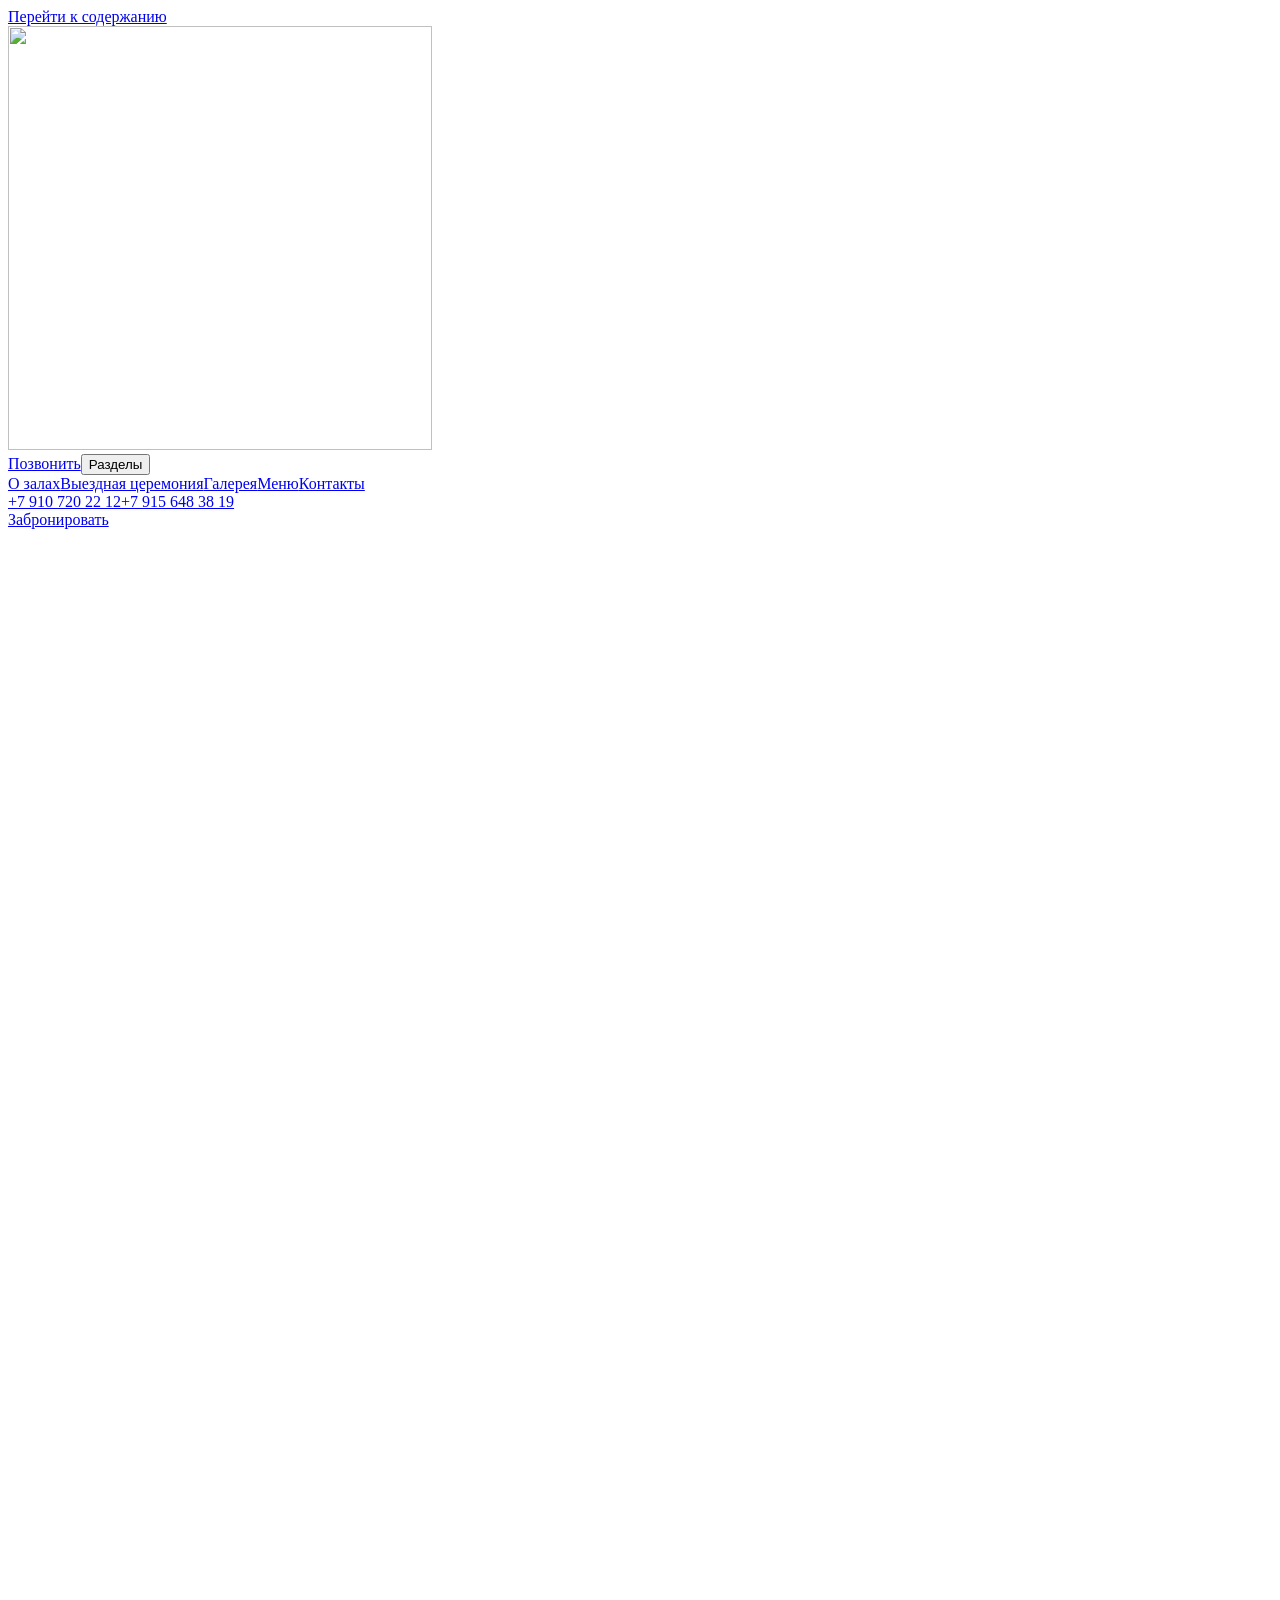
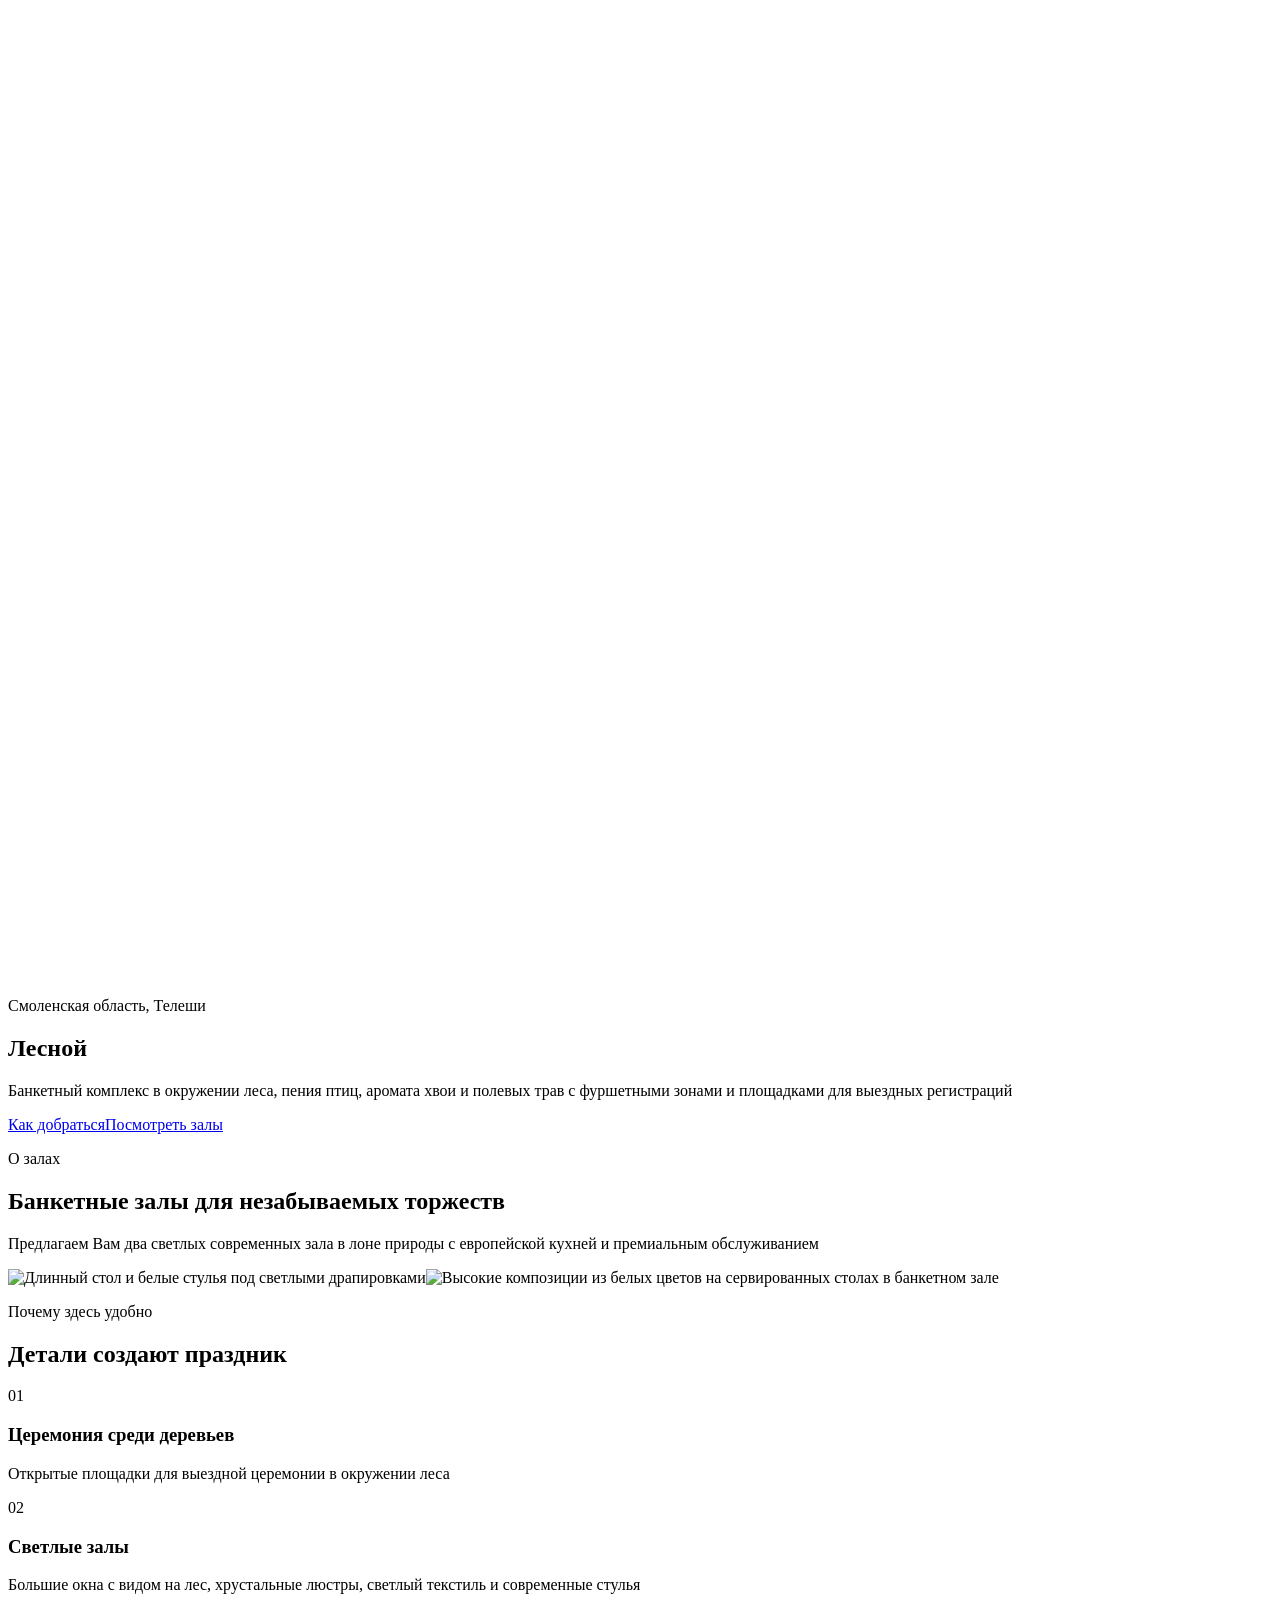
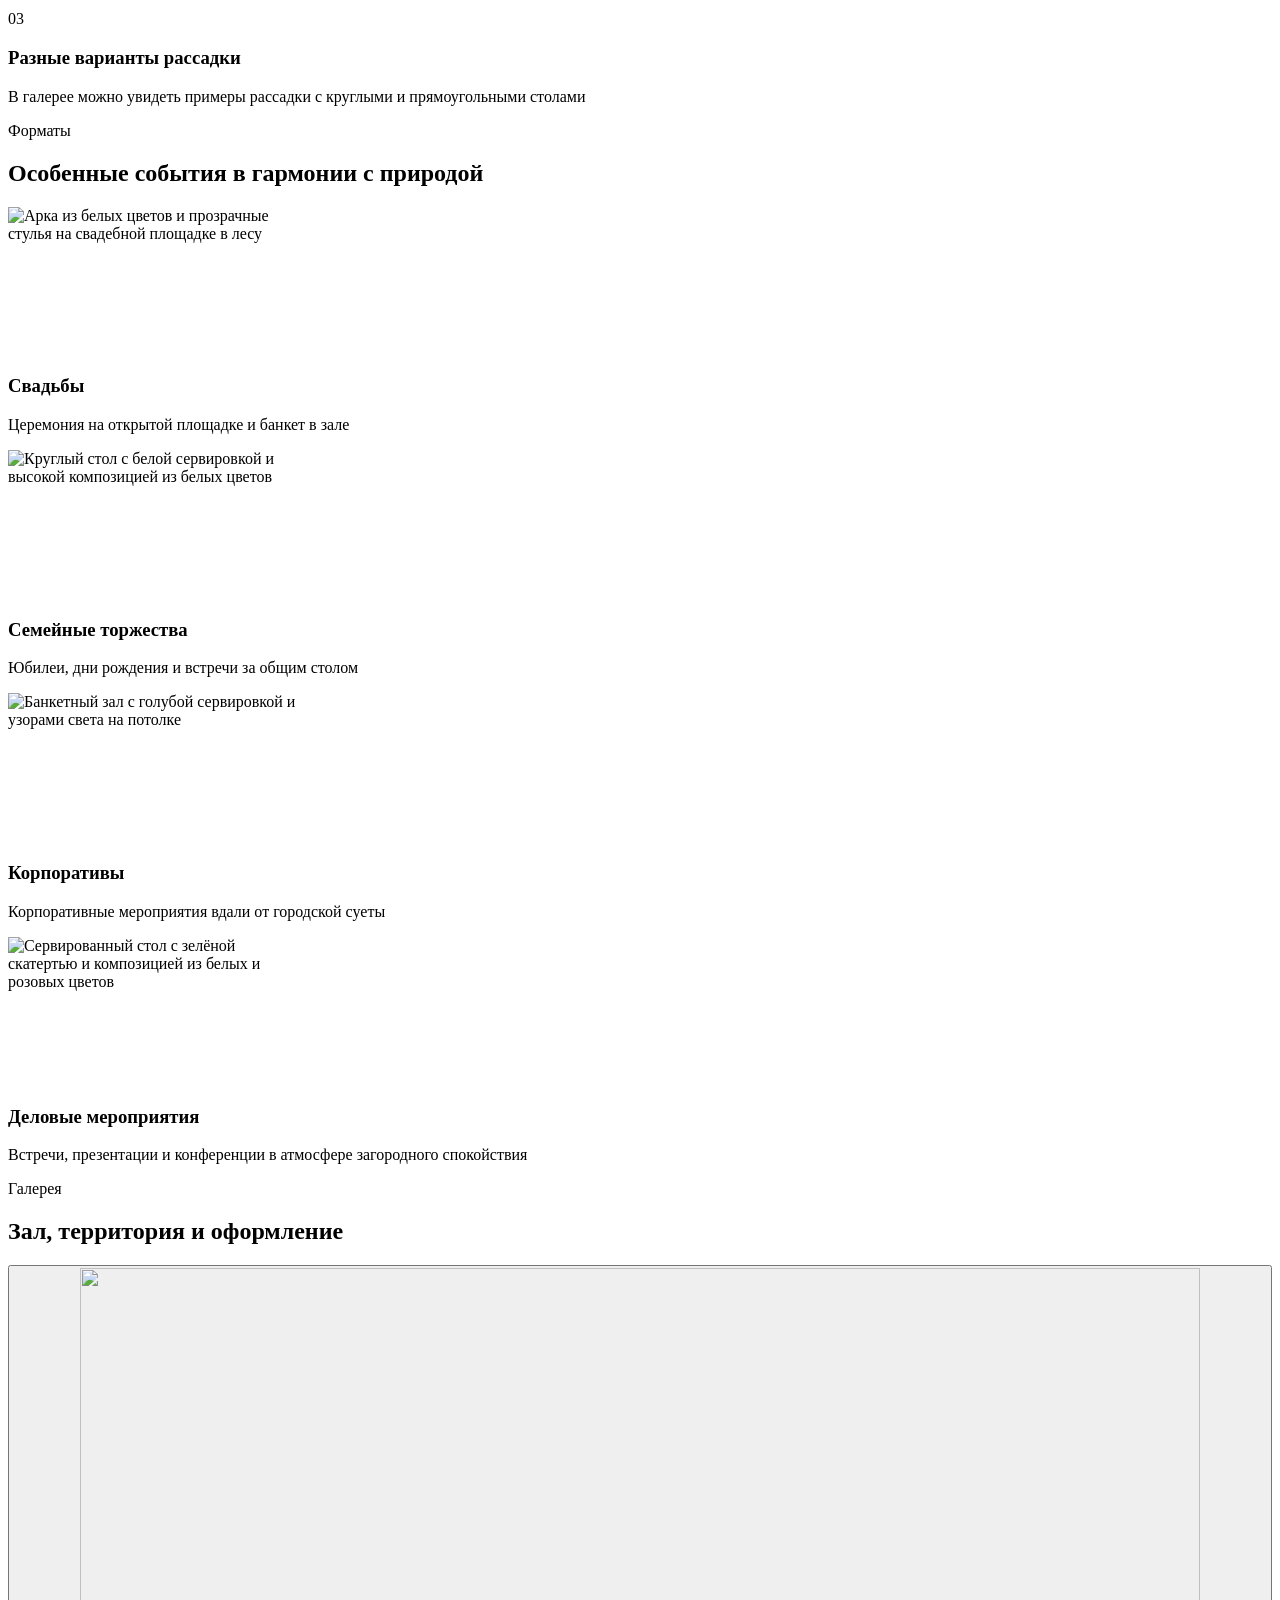
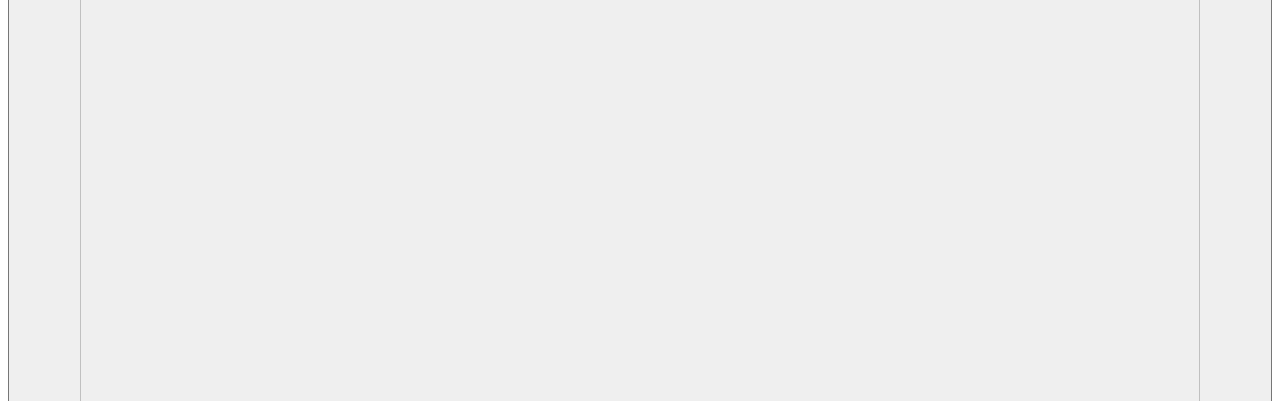
==== commit ff734a39: "Publish parallel gallery loading and responsive hero Built from maksimsar/L@ae4efe7d5b68c53a0fa75146" ====
--- a/index.html
+++ b/index.html
@@ -13,11 +13,11 @@
     <meta property="og:type" content="website">
     <meta property="og:image" content="https://maksimsar.github.io/lesnoy-preview/assets/photos/hall-hero.webp">
     <meta name="twitter:card" content="summary_large_image">
-<link rel="stylesheet" href="styles-LPOUMUKX.css"><link as="image" href="assets/photos/hall-hero.webp" rel="preload" fetchpriority="high" imagesizes="100vw"><meta property="og:site_name" content="Лесной"><meta property="og:image:alt" content="Банкетный зал с хрустальными люстрами, белым текстилем и подвесной зеленью"><meta property="og:url" content="https://maksimsar.github.io/lesnoy-preview/"><script type="application/ld+json">{"@context":"https://schema.org","@type":"EventVenue","name":"Лесной","description":"«Лесной» в Телешах под Смоленском: два банкетных зала, европейская кухня и площадки для выездной церемонии. Посмотрите фото и уточните свободную дату.","address":{"@type":"PostalAddress","streetAddress":"улица Строителей, 25","addressLocality":"деревня Телеши","addressRegion":"Смоленская область","addressCountry":"RU"},"@id":"https://maksimsar.github.io/lesnoy-preview/#venue","url":"https://maksimsar.github.io/lesnoy-preview/","image":"https://maksimsar.github.io/lesnoy-preview/assets/photos/hall-hero.webp","telephone":"+79107202212","hasMap":"https://yandex.ru/maps/?text=%D0%A1%D0%BC%D0%BE%D0%BB%D0%B5%D0%BD%D1%81%D0%BA%D0%B0%D1%8F%20%D0%BE%D0%B1%D0%BB%D0%B0%D1%81%D1%82%D1%8C%2C%20%D0%B4%D0%B5%D1%80%D0%B5%D0%B2%D0%BD%D1%8F%20%D0%A2%D0%B5%D0%BB%D0%B5%D1%88%D0%B8%2C%20%D1%83%D0%BB%D0%B8%D1%86%D0%B0%20%D0%A1%D1%82%D1%80%D0%BE%D0%B8%D1%82%D0%B5%D0%BB%D0%B5%D0%B9%2C%2025"}</script></head>
+<link rel="stylesheet" href="styles-LPOUMUKX.css"><meta property="og:site_name" content="Лесной"><meta property="og:image:alt" content="Банкетный зал с хрустальными люстрами, белым текстилем и подвесной зеленью"><meta property="og:url" content="https://maksimsar.github.io/lesnoy-preview/"><script type="application/ld+json">{"@context":"https://schema.org","@type":"EventVenue","name":"Лесной","description":"«Лесной» в Телешах под Смоленском: два банкетных зала, европейская кухня и площадки для выездной церемонии. Посмотрите фото и уточните свободную дату.","address":{"@type":"PostalAddress","streetAddress":"улица Строителей, 25","addressLocality":"деревня Телеши","addressRegion":"Смоленская область","addressCountry":"RU"},"@id":"https://maksimsar.github.io/lesnoy-preview/#venue","url":"https://maksimsar.github.io/lesnoy-preview/","image":"https://maksimsar.github.io/lesnoy-preview/assets/photos/hall-hero.webp","telephone":"+79107202212","hasMap":"https://yandex.ru/maps/?text=%D0%A1%D0%BC%D0%BE%D0%BB%D0%B5%D0%BD%D1%81%D0%BA%D0%B0%D1%8F%20%D0%BE%D0%B1%D0%BB%D0%B0%D1%81%D1%82%D1%8C%2C%20%D0%B4%D0%B5%D1%80%D0%B5%D0%B2%D0%BD%D1%8F%20%D0%A2%D0%B5%D0%BB%D0%B5%D1%88%D0%B8%2C%20%D1%83%D0%BB%D0%B8%D1%86%D0%B0%20%D0%A1%D1%82%D1%80%D0%BE%D0%B8%D1%82%D0%B5%D0%BB%D0%B5%D0%B9%2C%2025"}</script></head>
 
 <body><!--nghm-->
-    <app-root ng-version="21.2.26" ngh="9" ng-server-context="ssg"><a href="#main-content" class="skip-link">Перейти к содержанию</a><app-header ngh="0"><header class="site-header"><div class="site-header__inner container-wide"><a href="#top" class="brand" aria-label="Лесной — в начало страницы"><img src="assets/lesnoy-logo.webp" width="424" height="424" alt="" class="brand__logo"></a><div class="mobile-header-actions"><a class="mobile-header-call" href="tel:+79107202212">Позвонить</a><!----><button type="button" aria-controls="site-nav" class="menu-toggle" aria-expanded="false"> Разделы <span aria-hidden="true" class="menu-toggle__icon"></span></button></div><nav id="site-nav" aria-label="Навигация по странице" class="nav"><a href="#about">О залах</a><a href="#ceremony">Выездная церемония</a><a href="#gallery">Галерея</a><a href="#menu">Меню</a><a href="#contacts">Контакты</a><!----></nav><div class="header-actions"><div class="header-actions__phones"><a href="tel:+79107202212">+7 910 720 22 12</a><!----><a href="tel:+79156483819">+7 915 648 38 19</a><!----></div><!----><a href="#contacts" class="btn btn-primary btn-small">Забронировать</a></div></div></header></app-header><main id="main-content"><app-hero ngh="1"><section id="top" aria-labelledby="hero-title" class="hero-section"><img priority="" decoding="sync" sizes="100vw" class="hero-section__image" alt="Банкетный зал с хрустальными люстрами, белым текстилем и подвесной зеленью" width="1536" height="2048" loading="eager" fetchpriority="high" ng-img="true" src="assets/photos/hall-hero.webp"><div aria-hidden="true" class="hero-section__overlay"></div><div class="hero-section__content container-wide"><p class="eyebrow">Смоленская область, Телеши</p><h1 id="hero-title"><span>Лесной</span></h1><p class="hero-section__lead">Банкетный комплекс в окружении леса, пения птиц, аромата хвои и полевых трав с фуршетными зонами и площадками для выездных регистраций</p><div class="hero-actions"><a href="#contacts" class="btn btn-secondary-on-dark">Как добраться</a><a href="#about" class="btn btn-secondary-on-dark">Посмотреть залы</a></div></div></section></app-hero><app-intro ngh="2"><section id="about" aria-labelledby="about-title" class="section intro-section"><div class="container-wide intro-grid"><div class="intro-copy"><div><p class="section-kicker">О залах</p><h2 id="about-title">Банкетные залы для незабываемых торжеств</h2></div><p>Предлагаем Вам два светлых современных зала в лоне природы с европейской кухней и премиальным обслуживанием</p></div><div class="intro-media"><img loading="lazy" decoding="async" sizes="auto, (max-width: 560px) 92vw, (max-width: 1440px) 46vw, 640px" alt="Длинный стол и белые стулья под светлыми драпировками" width="840" height="1120" fetchpriority="auto" ng-img="true" src="assets/photos/hall-draped-wide.webp"><img loading="lazy" decoding="async" sizes="auto, (max-width: 560px) 92vw, (max-width: 1440px) 46vw, 640px" alt="Высокие композиции из белых цветов на сервированных столах в банкетном зале" width="960" height="1440" fetchpriority="auto" ng-img="true" src="assets/photos/floral-hall-decor.webp"><!----></div><!----></div></section></app-intro><app-advantages ngh="3"><section id="advantages" aria-labelledby="advantages-title" class="section advantages-section"><div class="container"><div class="section-heading section-heading--split"><div><p class="section-kicker">Почему здесь удобно</p><h2 id="advantages-title">Детали создают праздник</h2></div></div><div class="advantages-grid"><article class="advantage-item"><span class="advantage-item__index">01</span><h3>Церемония среди деревьев</h3><p>Открытые площадки для выездной церемонии в окружении леса</p></article><article class="advantage-item"><span class="advantage-item__index">02</span><h3>Светлые залы</h3><p>Большие окна с видом на лес, хрустальные люстры,  светлый текстиль и современные стулья</p></article><article class="advantage-item"><span class="advantage-item__index">03</span><h3>Разные варианты рассадки</h3><p>В галерее можно увидеть примеры рассадки с круглыми и прямоугольными столами</p></article><!----></div></div></section></app-advantages><app-event-types ngh="4"><section aria-labelledby="events-title" class="section event-section"><div class="container-wide"><div class="section-heading"><p class="section-kicker">Форматы</p><h2 id="events-title">Особенные события в гармонии с природой</h2></div><div class="event-grid"><article class="event-card"><img loading="lazy" decoding="async" sizes="auto, (max-width: 760px) 88vw, 25vw" alt="Арка из белых цветов и прозрачные стулья на свадебной площадке в лесу" width="840" height="1120" fetchpriority="auto" ng-img="true" src="assets/photos/wedding-forest-ceremony.webp"><div class="event-card__content"><h3>Свадьбы</h3><p>Церемония на открытой площадке и банкет в зале</p></div></article><article class="event-card"><img loading="lazy" decoding="async" sizes="auto, (max-width: 760px) 88vw, 25vw" alt="Круглый стол с белой сервировкой и высокой композицией из белых цветов" width="853" height="1280" fetchpriority="auto" ng-img="true" src="assets/photos/family-celebration.webp"><div class="event-card__content"><h3>Семейные торжества</h3><p>Юбилеи, дни рождения и встречи за общим столом</p></div></article><article class="event-card"><img loading="lazy" decoding="async" sizes="auto, (max-width: 760px) 88vw, 25vw" alt="Банкетный зал с голубой сервировкой и узорами света на потолке" width="840" height="1120" fetchpriority="auto" ng-img="true" src="assets/photos/corporate-banquet.webp"><div class="event-card__content"><h3>Корпоративы</h3><p>Корпоративные мероприятия вдали от городской суеты</p></div></article><article class="event-card"><img loading="lazy" decoding="async" sizes="auto, (max-width: 760px) 88vw, 25vw" alt="Сервированный стол с зелёной скатертью и композицией из белых и розовых цветов" width="853" height="1280" fetchpriority="auto" ng-img="true" src="assets/photos/business-event.webp"><div class="event-card__content"><h3>Деловые мероприятия</h3><p>Встречи, презентации и конференции в атмосфере загородного спокойствия</p></div></article><!----></div></div></section></app-event-types><app-gallery ngskiphydration="true"><section id="gallery" aria-labelledby="gallery-title" class="section gallery-section"><div class="container-wide gallery-layout"><div class="section-heading"><p class="section-kicker">Галерея</p><h2 id="gallery-title">Зал, территория и оформление</h2></div><div class="gallery-carousel"><button type="button" class="gallery-photo" aria-label="Открыть изображение: Зал с панорамными окнами и столами с тёмно-зелёным текстилем"><img alt="" decoding="async" class="gallery-photo__image--current" src="assets/photos/hall-daylight.webp" width="1120" height="840" data-slide-index="0" loading="lazy" fetchpriority="auto" sizes="(max-width: 900px) 92vw, (min-width: 1440px) 760px, 56vw" srcset="assets/photos/hall-daylight-small.webp 720w, assets/photos/hall-daylight.webp 1120w"><!----></button><div class="gallery-controls"><button type="button" aria-label="Предыдущее фото" class="btn btn-secondary gallery-controls__arrow"><span aria-hidden="true">‹</span></button><span class="gallery-controls__position" aria-label="Фото 1 из 35"> 1 / 35 </span><button type="button" aria-label="Следующее фото" class="btn btn-secondary gallery-controls__arrow"><span aria-hidden="true">›</span></button></div><!----></div><!----></div><!----></section></app-gallery><app-menu ngh="5"><section id="menu" aria-labelledby="menu-title" class="section menu-section"><div class="container menu-grid"><div class="menu-copy"><p class="section-kicker">Банкетное меню</p><h2 id="menu-title">Подача блюд и сервировка</h2><p>Мы сервируем столы в разных стилях: от лакончного минимализма до торжественной классики</p><div class="menu-actions"><!----><a class="btn btn-primary" href="tel:+79107202212">Обсудить меню</a></div></div><div aria-label="Примеры подачи и сервировки" class="menu-preview"><button type="button" class="menu-page"><img fetchpriority="low" loading="lazy" decoding="async" src="assets/photos/banquet-dishes.webp" width="840" height="1120" alt="Блюда и закуски на сервированном банкетном столе"></button><button type="button" class="menu-page"><img fetchpriority="low" loading="lazy" decoding="async" src="assets/photos/white-table-setting.webp" width="840" height="1120" alt="Круглые столы с белой сервировкой и высокими цветочными композициями"></button><!----></div></div><!----></section></app-menu><app-details ngh="6"><section aria-labelledby="details-title" class="section details-section"><div class="container"><div class="section-heading"><p class="section-kicker">Пространство и детали</p><h2 id="details-title">Площадки для церемонии и приветственные зоны</h2></div><div class="details-stack"><article class="detail-row" id="ceremony"><div class="detail-row__copy"><h3>Церемония на открытом воздухе</h3><p>Площадки для выездных регистраций с зонами для фуршетов и стульями для гостей</p></div><div class="detail-row__media"><img loading="lazy" decoding="async" sizes="auto, (max-width: 800px) 92vw, 42vw" alt="Свадебная арка из белых цветов на деревянной площадке в лесу" width="840" height="1120" fetchpriority="auto" ng-img="true" src="assets/photos/gallery-6410.webp"></div></article><article class="detail-row detail-row--reverse"><div class="detail-row__copy"><h3>Оформление банкетных залов</h3><p>В галерее показаны примеры декорации залов</p></div><div class="detail-row__media"><img loading="lazy" decoding="async" sizes="auto, (max-width: 800px) 92vw, 42vw" alt="Стол молодожёнов с белыми цветами и драпировкой под хрустальной люстрой" width="1200" height="900" fetchpriority="auto" ng-img="true" src="assets/photos/hall-white-floral-backdrop.webp"></div></article><!----></div></div></section></app-details><app-contacts ngh="7"><section id="contacts" aria-labelledby="contacts-title" class="section contacts-section"><div class="container"><h2 id="contacts-title">Контакты</h2><p class="contacts-intro">Позвоните, чтобы уточнить свободную дату и условия банкета или договориться о просмотре залов.</p><!----><dl class="contact-list"><div class="contact-list__item"><dt>Адрес</dt><dd><span>Смоленская область, деревня Телеши, улица Строителей, 25</span><!----><a target="_blank" rel="noopener noreferrer" class="btn btn-primary" href="https://yandex.ru/maps/?text=%D0%A1%D0%BC%D0%BE%D0%BB%D0%B5%D0%BD%D1%81%D0%BA%D0%B0%D1%8F%20%D0%BE%D0%B1%D0%BB%D0%B0%D1%81%D1%82%D1%8C%2C%20%D0%B4%D0%B5%D1%80%D0%B5%D0%B2%D0%BD%D1%8F%20%D0%A2%D0%B5%D0%BB%D0%B5%D1%88%D0%B8%2C%20%D1%83%D0%BB%D0%B8%D1%86%D0%B0%20%D0%A1%D1%82%D1%80%D0%BE%D0%B8%D1%82%D0%B5%D0%BB%D0%B5%D0%B9%2C%2025">Открыть Яндекс Карты</a><!----></dd></div><!----><div class="contact-list__item"><dt>Телефоны</dt><dd class="contact-list__phones"><a href="tel:+79107202212">+7 910 720 22 12</a><!----><a href="tel:+79156483819">+7 915 648 38 19</a><!----></dd></div><!----><!----><!----></dl><!----></div></section></app-contacts></main><app-footer ngh="8"><footer class="footer"><div class="container-wide footer-grid"><div><a href="#top" class="footer-brand">Лесной</a><p>Смоленская область, деревня Телеши, улица Строителей, 25</p><!----><div class="footer-phones"><a href="tel:+79107202212">+7 910 720 22 12</a><!----><a href="tel:+79156483819">+7 915 648 38 19</a><!----></div><!----></div><nav aria-label="Навигация в подвале" class="footer-nav"><a href="#about">О залах</a><a href="#ceremony">Выездная церемония</a><a href="#gallery">Галерея</a><a href="#menu">Меню</a><a href="#contacts">Контакты</a></nav><div class="footer-legal"><!----><!----><p>ИП Саранцева Лилия Михайловна, ИНН 673101994901, ОГРНИП 314673321800046</p><!----><p>© 2026</p></div></div></footer></app-footer><aside aria-label="Быстрые действия" class="mobile-action-bar" inert=""><a class="mobile-action-bar__link" href="tel:+79107202212">Позвонить</a><!----><a href="#contacts" class="mobile-action-bar__link mobile-action-bar__link--primary">Забронировать</a></aside></app-root>
-<script src="polyfills-RV3JTMEC.js" type="module"></script><script src="main-LPML73UP.js" type="module"></script>
+    <app-root ng-version="21.2.26" ngh="9" ng-server-context="ssg"><a href="#main-content" class="skip-link">Перейти к содержанию</a><app-header ngh="0"><header class="site-header"><div class="site-header__inner container-wide"><a href="#top" class="brand" aria-label="Лесной — в начало страницы"><img src="assets/lesnoy-logo.webp" width="424" height="424" alt="" class="brand__logo"></a><div class="mobile-header-actions"><a class="mobile-header-call" href="tel:+79107202212">Позвонить</a><!----><button type="button" aria-controls="site-nav" class="menu-toggle" aria-expanded="false"> Разделы <span aria-hidden="true" class="menu-toggle__icon"></span></button></div><nav id="site-nav" aria-label="Навигация по странице" class="nav"><a href="#about">О залах</a><a href="#ceremony">Выездная церемония</a><a href="#gallery">Галерея</a><a href="#menu">Меню</a><a href="#contacts">Контакты</a><!----></nav><div class="header-actions"><div class="header-actions__phones"><a href="tel:+79107202212">+7 910 720 22 12</a><!----><a href="tel:+79156483819">+7 915 648 38 19</a><!----></div><!----><a href="#contacts" class="btn btn-primary btn-small">Забронировать</a></div></div></header></app-header><main id="main-content"><app-hero ngh="1"><section id="top" aria-labelledby="hero-title" class="hero-section"><img loading="eager" fetchpriority="high" sizes="max(100vw, 75svh)" class="hero-section__image" src="assets/photos/hall-hero.webp" width="1536" height="2048" alt="Банкетный зал с хрустальными люстрами, белым текстилем и подвесной зеленью" srcset="assets/photos/hall-hero-960.webp 960w, assets/photos/hall-hero-1280.webp 1280w, assets/photos/hall-hero.webp 1536w"><div aria-hidden="true" class="hero-section__overlay"></div><div class="hero-section__content container-wide"><p class="eyebrow">Смоленская область, Телеши</p><h1 id="hero-title"><span>Лесной</span></h1><p class="hero-section__lead">Банкетный комплекс в окружении леса, пения птиц, аромата хвои и полевых трав с фуршетными зонами и площадками для выездных регистраций</p><div class="hero-actions"><a href="#contacts" class="btn btn-secondary-on-dark">Как добраться</a><a href="#about" class="btn btn-secondary-on-dark">Посмотреть залы</a></div></div></section></app-hero><app-intro ngh="2"><section id="about" aria-labelledby="about-title" class="section intro-section"><div class="container-wide intro-grid"><div class="intro-copy"><div><p class="section-kicker">О залах</p><h2 id="about-title">Банкетные залы для незабываемых торжеств</h2></div><p>Предлагаем Вам два светлых современных зала в лоне природы с европейской кухней и премиальным обслуживанием</p></div><div class="intro-media"><img loading="eager" fetchpriority="low" decoding="async" src="assets/photos/hall-draped-wide.webp" width="840" height="1120" alt="Длинный стол и белые стулья под светлыми драпировками"><img loading="eager" fetchpriority="low" decoding="async" src="assets/photos/floral-hall-decor.webp" width="960" height="1440" alt="Высокие композиции из белых цветов на сервированных столах в банкетном зале"><!----></div><!----></div></section></app-intro><app-advantages ngh="3"><section id="advantages" aria-labelledby="advantages-title" class="section advantages-section"><div class="container"><div class="section-heading section-heading--split"><div><p class="section-kicker">Почему здесь удобно</p><h2 id="advantages-title">Детали создают праздник</h2></div></div><div class="advantages-grid"><article class="advantage-item"><span class="advantage-item__index">01</span><h3>Церемония среди деревьев</h3><p>Открытые площадки для выездной церемонии в окружении леса</p></article><article class="advantage-item"><span class="advantage-item__index">02</span><h3>Светлые залы</h3><p>Большие окна с видом на лес, хрустальные люстры,  светлый текстиль и современные стулья</p></article><article class="advantage-item"><span class="advantage-item__index">03</span><h3>Разные варианты рассадки</h3><p>В галерее можно увидеть примеры рассадки с круглыми и прямоугольными столами</p></article><!----></div></div></section></app-advantages><app-event-types ngh="4"><section aria-labelledby="events-title" class="section event-section"><div class="container-wide"><div class="section-heading"><p class="section-kicker">Форматы</p><h2 id="events-title">Особенные события в гармонии с природой</h2></div><div class="event-grid"><article class="event-card"><img loading="lazy" decoding="async" sizes="auto, (max-width: 760px) 88vw, 25vw" alt="Арка из белых цветов и прозрачные стулья на свадебной площадке в лесу" width="840" height="1120" fetchpriority="auto" ng-img="true" src="assets/photos/wedding-forest-ceremony.webp"><div class="event-card__content"><h3>Свадьбы</h3><p>Церемония на открытой площадке и банкет в зале</p></div></article><article class="event-card"><img loading="lazy" decoding="async" sizes="auto, (max-width: 760px) 88vw, 25vw" alt="Круглый стол с белой сервировкой и высокой композицией из белых цветов" width="853" height="1280" fetchpriority="auto" ng-img="true" src="assets/photos/family-celebration.webp"><div class="event-card__content"><h3>Семейные торжества</h3><p>Юбилеи, дни рождения и встречи за общим столом</p></div></article><article class="event-card"><img loading="lazy" decoding="async" sizes="auto, (max-width: 760px) 88vw, 25vw" alt="Банкетный зал с голубой сервировкой и узорами света на потолке" width="840" height="1120" fetchpriority="auto" ng-img="true" src="assets/photos/corporate-banquet.webp"><div class="event-card__content"><h3>Корпоративы</h3><p>Корпоративные мероприятия вдали от городской суеты</p></div></article><article class="event-card"><img loading="lazy" decoding="async" sizes="auto, (max-width: 760px) 88vw, 25vw" alt="Сервированный стол с зелёной скатертью и композицией из белых и розовых цветов" width="853" height="1280" fetchpriority="auto" ng-img="true" src="assets/photos/business-event.webp"><div class="event-card__content"><h3>Деловые мероприятия</h3><p>Встречи, презентации и конференции в атмосфере загородного спокойствия</p></div></article><!----></div></div></section></app-event-types><app-gallery ngskiphydration="true"><section id="gallery" aria-labelledby="gallery-title" class="section gallery-section"><div class="container-wide gallery-layout"><div class="section-heading"><p class="section-kicker">Галерея</p><h2 id="gallery-title">Зал, территория и оформление</h2></div><div class="gallery-carousel"><button type="button" class="gallery-photo" aria-label="Открыть изображение: Зал с панорамными окнами и столами с тёмно-зелёным текстилем"><img loading="eager" alt="" decoding="async" class="gallery-photo__image--current" src="assets/photos/hall-daylight.webp" width="1120" height="840" data-slide-index="0" fetchpriority="low" sizes="(max-width: 900px) 92vw, (min-width: 1440px) 760px, 56vw" srcset="assets/photos/hall-daylight-small.webp 720w, assets/photos/hall-daylight.webp 1120w"><img loading="eager" alt="" decoding="async" class="" src="assets/photos/burgundy-ceremony.webp" width="1000" height="750" data-slide-index="1" fetchpriority="low" sizes="(max-width: 900px) 92vw, (min-width: 1440px) 760px, 56vw" srcset="assets/photos/burgundy-ceremony-small.webp 720w, assets/photos/burgundy-ceremony.webp 1000w"><!----></button><div class="gallery-controls"><button type="button" aria-label="Предыдущее фото" class="btn btn-secondary gallery-controls__arrow"><span aria-hidden="true">‹</span></button><span class="gallery-controls__position" aria-label="Фото 1 из 35"> 1 / 35 </span><button type="button" aria-label="Следующее фото" class="btn btn-secondary gallery-controls__arrow"><span aria-hidden="true">›</span></button></div><!----></div><!----></div><!----></section></app-gallery><app-menu ngh="5"><section id="menu" aria-labelledby="menu-title" class="section menu-section"><div class="container menu-grid"><div class="menu-copy"><p class="section-kicker">Банкетное меню</p><h2 id="menu-title">Подача блюд и сервировка</h2><p>Мы сервируем столы в разных стилях: от лакончного минимализма до торжественной классики</p><div class="menu-actions"><!----><a class="btn btn-primary" href="tel:+79107202212">Обсудить меню</a></div></div><div aria-label="Примеры подачи и сервировки" class="menu-preview"><button type="button" class="menu-page"><img fetchpriority="low" loading="lazy" decoding="async" src="assets/photos/banquet-dishes.webp" width="840" height="1120" alt="Блюда и закуски на сервированном банкетном столе"></button><button type="button" class="menu-page"><img fetchpriority="low" loading="lazy" decoding="async" src="assets/photos/white-table-setting.webp" width="840" height="1120" alt="Круглые столы с белой сервировкой и высокими цветочными композициями"></button><!----></div></div><!----></section></app-menu><app-details ngh="6"><section aria-labelledby="details-title" class="section details-section"><div class="container"><div class="section-heading"><p class="section-kicker">Пространство и детали</p><h2 id="details-title">Площадки для церемонии и приветственные зоны</h2></div><div class="details-stack"><article class="detail-row" id="ceremony"><div class="detail-row__copy"><h3>Церемония на открытом воздухе</h3><p>Площадки для выездных регистраций с зонами для фуршетов и стульями для гостей</p></div><div class="detail-row__media"><img loading="lazy" decoding="async" sizes="auto, (max-width: 800px) 92vw, 42vw" alt="Свадебная арка из белых цветов на деревянной площадке в лесу" width="840" height="1120" fetchpriority="auto" ng-img="true" src="assets/photos/gallery-6410.webp"></div></article><article class="detail-row detail-row--reverse"><div class="detail-row__copy"><h3>Оформление банкетных залов</h3><p>В галерее показаны примеры декорации залов</p></div><div class="detail-row__media"><img loading="lazy" decoding="async" sizes="auto, (max-width: 800px) 92vw, 42vw" alt="Стол молодожёнов с белыми цветами и драпировкой под хрустальной люстрой" width="1200" height="900" fetchpriority="auto" ng-img="true" src="assets/photos/hall-white-floral-backdrop.webp"></div></article><!----></div></div></section></app-details><app-contacts ngh="7"><section id="contacts" aria-labelledby="contacts-title" class="section contacts-section"><div class="container"><h2 id="contacts-title">Контакты</h2><p class="contacts-intro">Позвоните, чтобы уточнить свободную дату и условия банкета или договориться о просмотре залов.</p><!----><dl class="contact-list"><div class="contact-list__item"><dt>Адрес</dt><dd><span>Смоленская область, деревня Телеши, улица Строителей, 25</span><!----><a target="_blank" rel="noopener noreferrer" class="btn btn-primary" href="https://yandex.ru/maps/?text=%D0%A1%D0%BC%D0%BE%D0%BB%D0%B5%D0%BD%D1%81%D0%BA%D0%B0%D1%8F%20%D0%BE%D0%B1%D0%BB%D0%B0%D1%81%D1%82%D1%8C%2C%20%D0%B4%D0%B5%D1%80%D0%B5%D0%B2%D0%BD%D1%8F%20%D0%A2%D0%B5%D0%BB%D0%B5%D1%88%D0%B8%2C%20%D1%83%D0%BB%D0%B8%D1%86%D0%B0%20%D0%A1%D1%82%D1%80%D0%BE%D0%B8%D1%82%D0%B5%D0%BB%D0%B5%D0%B9%2C%2025">Открыть Яндекс Карты</a><!----></dd></div><!----><div class="contact-list__item"><dt>Телефоны</dt><dd class="contact-list__phones"><a href="tel:+79107202212">+7 910 720 22 12</a><!----><a href="tel:+79156483819">+7 915 648 38 19</a><!----></dd></div><!----><!----><!----></dl><!----></div></section></app-contacts></main><app-footer ngh="8"><footer class="footer"><div class="container-wide footer-grid"><div><a href="#top" class="footer-brand">Лесной</a><p>Смоленская область, деревня Телеши, улица Строителей, 25</p><!----><div class="footer-phones"><a href="tel:+79107202212">+7 910 720 22 12</a><!----><a href="tel:+79156483819">+7 915 648 38 19</a><!----></div><!----></div><nav aria-label="Навигация в подвале" class="footer-nav"><a href="#about">О залах</a><a href="#ceremony">Выездная церемония</a><a href="#gallery">Галерея</a><a href="#menu">Меню</a><a href="#contacts">Контакты</a></nav><div class="footer-legal"><!----><!----><p>ИП Саранцева Лилия Михайловна, ИНН 673101994901, ОГРНИП 314673321800046</p><!----><p>© 2026</p></div></div></footer></app-footer><aside aria-label="Быстрые действия" class="mobile-action-bar" inert=""><a class="mobile-action-bar__link" href="tel:+79107202212">Позвонить</a><!----><a href="#contacts" class="mobile-action-bar__link mobile-action-bar__link--primary">Забронировать</a></aside></app-root>
+<script src="polyfills-RV3JTMEC.js" type="module"></script><script src="main-JGNXKH5F.js" type="module"></script>
 
 
 <script id="ng-state" type="application/json">{"__nghData__":[{"t":{"5":"t0","11":"t1","13":"t2"},"c":{"5":[{"i":"t0","r":1}],"11":[{"i":"t1","r":1,"x":5}],"13":[{"i":"t2","r":1,"t":{"1":"t3","2":"t4"},"c":{"1":[{"i":"t3","r":1}],"2":[{"i":"t4","r":1}]}}]}},{},{"t":{"11":"t5","12":"t6"},"c":{"11":[{"i":"t5","r":1,"x":2}],"12":[]}},{"t":{"9":"t7"},"c":{"9":[{"i":"t7","r":1,"x":3}]}},{"t":{"8":"t8"},"c":{"8":[{"i":"t8","r":1,"x":4}]}},{"t":{"10":"t9","14":"t10","15":"t11"},"c":{"10":[],"14":[{"i":"t10","r":1,"x":2}],"15":[]}},{"t":{"8":"t12"},"c":{"8":[{"i":"t12","r":1,"x":2}]}},{"t":{"4":"t13","6":"t14","7":"t17","8":"t20","9":"t21","10":"t22"},"c":{"4":[{"i":"t13","r":1}],"6":[{"i":"t14","r":1,"t":{"4":"t15","5":"t16"},"c":{"4":[{"i":"t15","r":1}],"5":[{"i":"t16","r":1}]}}],"7":[{"i":"t17","r":1,"t":{"4":"t18","5":"t19"},"c":{"4":[{"i":"t18","r":1}],"5":[{"i":"t19","r":1}]}}],"8":[],"9":[],"10":[]}},{"t":{"5":"t23","6":"t24","19":"t27","20":"t28","21":"t29"},"c":{"5":[{"i":"t23","r":1}],"6":[{"i":"t24","r":1,"t":{"1":"t25","2":"t26"},"c":{"1":[{"i":"t25","r":1}],"2":[{"i":"t26","r":1}]}}],"19":[],"20":[],"21":[{"i":"t29","r":1}]}},{"t":{"14":"t30"},"c":{"14":[{"i":"t30","r":1}]}}]}</script></body></html>
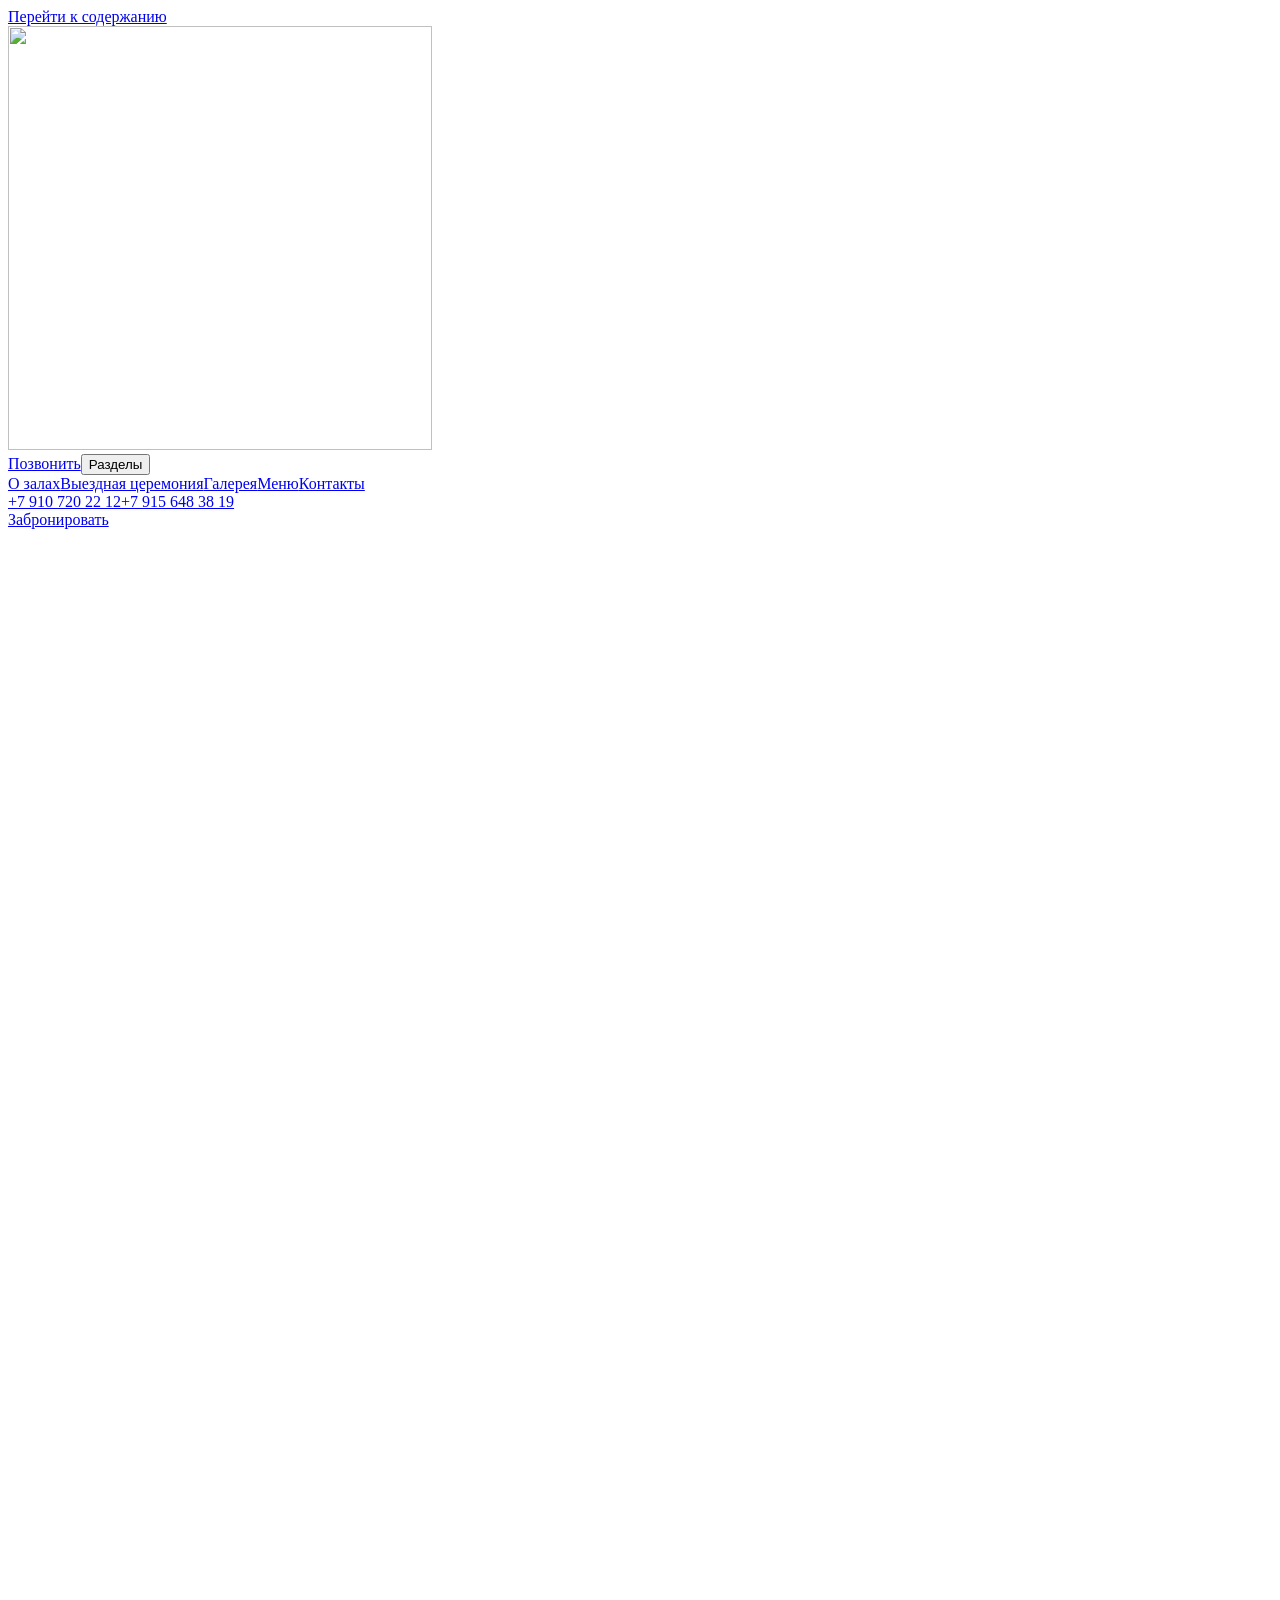
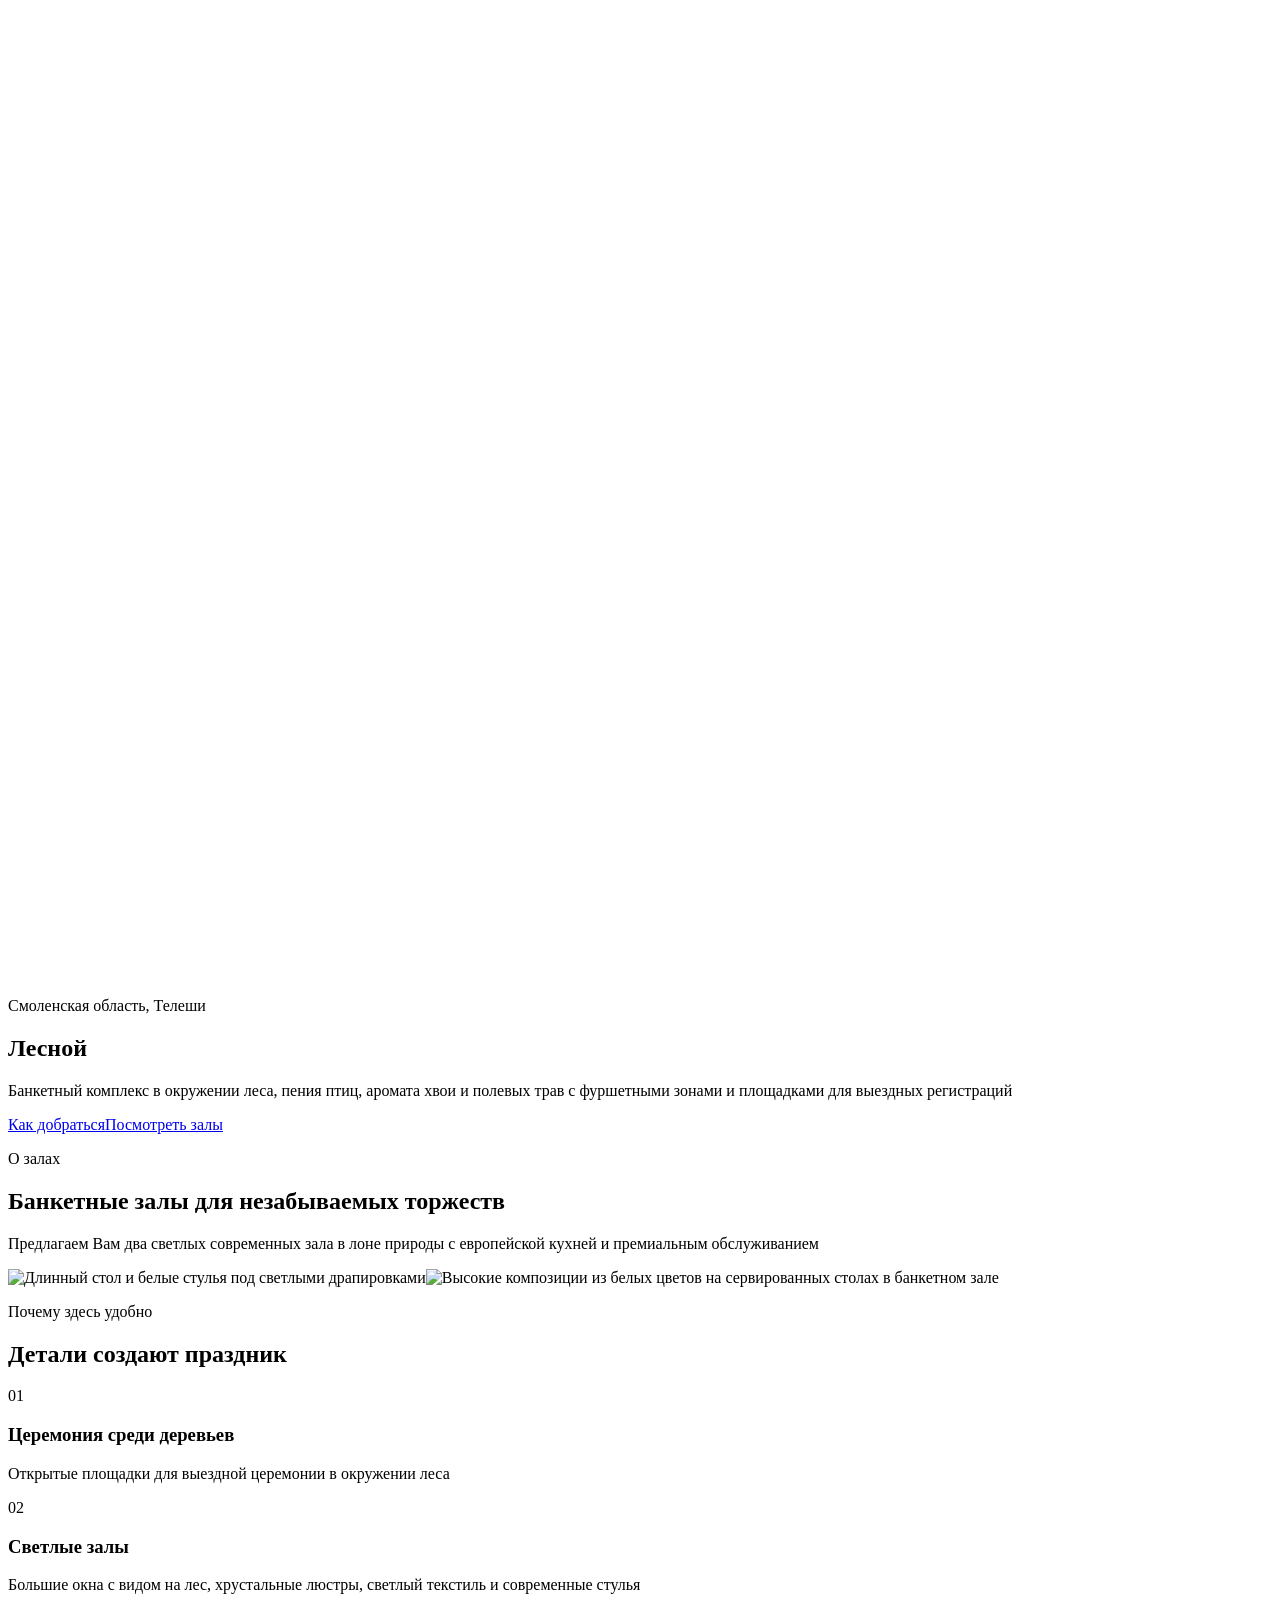
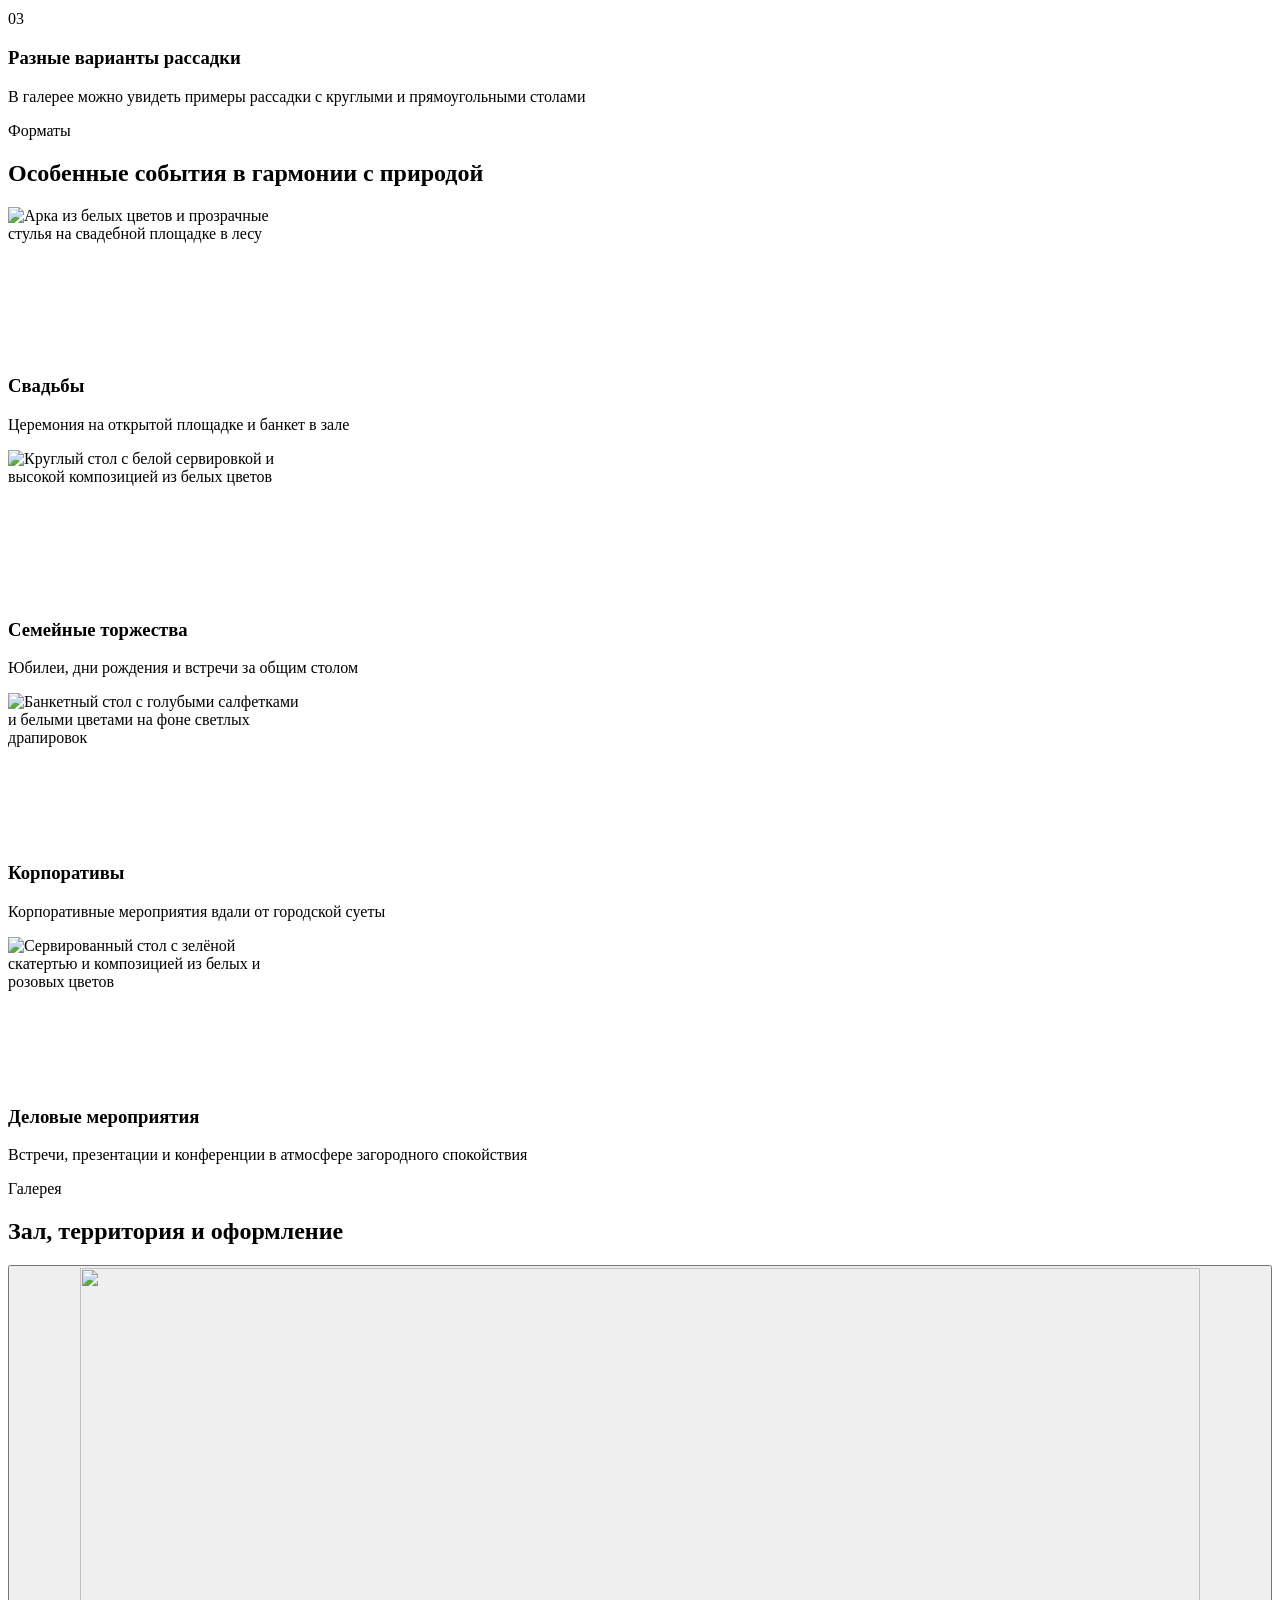
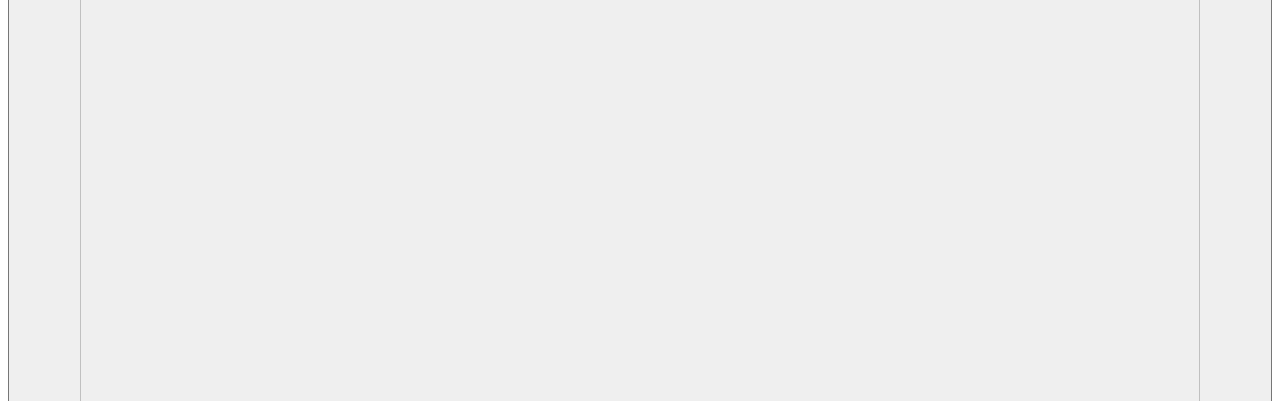
==== commit 7cda4ab8: "Publish the new corporate and gallery photos Built from maksimsar/L@234a9bbe68b9f400f7c3c2ea42bba505" ====
--- a/index.html
+++ b/index.html
@@ -13,11 +13,11 @@
     <meta property="og:type" content="website">
     <meta property="og:image" content="https://maksimsar.github.io/lesnoy-preview/assets/photos/hall-hero.webp">
     <meta name="twitter:card" content="summary_large_image">
-<link rel="stylesheet" href="styles-LPOUMUKX.css"><meta property="og:site_name" content="Лесной"><meta property="og:image:alt" content="Банкетный зал с хрустальными люстрами, белым текстилем и подвесной зеленью"><meta property="og:url" content="https://maksimsar.github.io/lesnoy-preview/"><script type="application/ld+json">{"@context":"https://schema.org","@type":"EventVenue","name":"Лесной","description":"«Лесной» в Телешах под Смоленском: два банкетных зала, европейская кухня и площадки для выездной церемонии. Посмотрите фото и уточните свободную дату.","address":{"@type":"PostalAddress","streetAddress":"улица Строителей, 25","addressLocality":"деревня Телеши","addressRegion":"Смоленская область","addressCountry":"RU"},"@id":"https://maksimsar.github.io/lesnoy-preview/#venue","url":"https://maksimsar.github.io/lesnoy-preview/","image":"https://maksimsar.github.io/lesnoy-preview/assets/photos/hall-hero.webp","telephone":"+79107202212","hasMap":"https://yandex.ru/maps/?text=%D0%A1%D0%BC%D0%BE%D0%BB%D0%B5%D0%BD%D1%81%D0%BA%D0%B0%D1%8F%20%D0%BE%D0%B1%D0%BB%D0%B0%D1%81%D1%82%D1%8C%2C%20%D0%B4%D0%B5%D1%80%D0%B5%D0%B2%D0%BD%D1%8F%20%D0%A2%D0%B5%D0%BB%D0%B5%D1%88%D0%B8%2C%20%D1%83%D0%BB%D0%B8%D1%86%D0%B0%20%D0%A1%D1%82%D1%80%D0%BE%D0%B8%D1%82%D0%B5%D0%BB%D0%B5%D0%B9%2C%2025"}</script></head>
+<link rel="stylesheet" href="styles-6YEWYE4F.css"><meta property="og:site_name" content="Лесной"><meta property="og:image:alt" content="Банкетный зал с хрустальными люстрами, белым текстилем и подвесной зеленью"><meta property="og:url" content="https://maksimsar.github.io/lesnoy-preview/"><script type="application/ld+json">{"@context":"https://schema.org","@type":"EventVenue","name":"Лесной","description":"«Лесной» в Телешах под Смоленском: два банкетных зала, европейская кухня и площадки для выездной церемонии. Посмотрите фото и уточните свободную дату.","address":{"@type":"PostalAddress","streetAddress":"улица Строителей, 25","addressLocality":"деревня Телеши","addressRegion":"Смоленская область","addressCountry":"RU"},"@id":"https://maksimsar.github.io/lesnoy-preview/#venue","url":"https://maksimsar.github.io/lesnoy-preview/","image":"https://maksimsar.github.io/lesnoy-preview/assets/photos/hall-hero.webp","telephone":"+79107202212","hasMap":"https://yandex.ru/maps/?text=%D0%A1%D0%BC%D0%BE%D0%BB%D0%B5%D0%BD%D1%81%D0%BA%D0%B0%D1%8F%20%D0%BE%D0%B1%D0%BB%D0%B0%D1%81%D1%82%D1%8C%2C%20%D0%B4%D0%B5%D1%80%D0%B5%D0%B2%D0%BD%D1%8F%20%D0%A2%D0%B5%D0%BB%D0%B5%D1%88%D0%B8%2C%20%D1%83%D0%BB%D0%B8%D1%86%D0%B0%20%D0%A1%D1%82%D1%80%D0%BE%D0%B8%D1%82%D0%B5%D0%BB%D0%B5%D0%B9%2C%2025"}</script></head>
 
 <body><!--nghm-->
-    <app-root ng-version="21.2.26" ngh="9" ng-server-context="ssg"><a href="#main-content" class="skip-link">Перейти к содержанию</a><app-header ngh="0"><header class="site-header"><div class="site-header__inner container-wide"><a href="#top" class="brand" aria-label="Лесной — в начало страницы"><img src="assets/lesnoy-logo.webp" width="424" height="424" alt="" class="brand__logo"></a><div class="mobile-header-actions"><a class="mobile-header-call" href="tel:+79107202212">Позвонить</a><!----><button type="button" aria-controls="site-nav" class="menu-toggle" aria-expanded="false"> Разделы <span aria-hidden="true" class="menu-toggle__icon"></span></button></div><nav id="site-nav" aria-label="Навигация по странице" class="nav"><a href="#about">О залах</a><a href="#ceremony">Выездная церемония</a><a href="#gallery">Галерея</a><a href="#menu">Меню</a><a href="#contacts">Контакты</a><!----></nav><div class="header-actions"><div class="header-actions__phones"><a href="tel:+79107202212">+7 910 720 22 12</a><!----><a href="tel:+79156483819">+7 915 648 38 19</a><!----></div><!----><a href="#contacts" class="btn btn-primary btn-small">Забронировать</a></div></div></header></app-header><main id="main-content"><app-hero ngh="1"><section id="top" aria-labelledby="hero-title" class="hero-section"><img loading="eager" fetchpriority="high" sizes="max(100vw, 75svh)" class="hero-section__image" src="assets/photos/hall-hero.webp" width="1536" height="2048" alt="Банкетный зал с хрустальными люстрами, белым текстилем и подвесной зеленью" srcset="assets/photos/hall-hero-960.webp 960w, assets/photos/hall-hero-1280.webp 1280w, assets/photos/hall-hero.webp 1536w"><div aria-hidden="true" class="hero-section__overlay"></div><div class="hero-section__content container-wide"><p class="eyebrow">Смоленская область, Телеши</p><h1 id="hero-title"><span>Лесной</span></h1><p class="hero-section__lead">Банкетный комплекс в окружении леса, пения птиц, аромата хвои и полевых трав с фуршетными зонами и площадками для выездных регистраций</p><div class="hero-actions"><a href="#contacts" class="btn btn-secondary-on-dark">Как добраться</a><a href="#about" class="btn btn-secondary-on-dark">Посмотреть залы</a></div></div></section></app-hero><app-intro ngh="2"><section id="about" aria-labelledby="about-title" class="section intro-section"><div class="container-wide intro-grid"><div class="intro-copy"><div><p class="section-kicker">О залах</p><h2 id="about-title">Банкетные залы для незабываемых торжеств</h2></div><p>Предлагаем Вам два светлых современных зала в лоне природы с европейской кухней и премиальным обслуживанием</p></div><div class="intro-media"><img loading="eager" fetchpriority="low" decoding="async" src="assets/photos/hall-draped-wide.webp" width="840" height="1120" alt="Длинный стол и белые стулья под светлыми драпировками"><img loading="eager" fetchpriority="low" decoding="async" src="assets/photos/floral-hall-decor.webp" width="960" height="1440" alt="Высокие композиции из белых цветов на сервированных столах в банкетном зале"><!----></div><!----></div></section></app-intro><app-advantages ngh="3"><section id="advantages" aria-labelledby="advantages-title" class="section advantages-section"><div class="container"><div class="section-heading section-heading--split"><div><p class="section-kicker">Почему здесь удобно</p><h2 id="advantages-title">Детали создают праздник</h2></div></div><div class="advantages-grid"><article class="advantage-item"><span class="advantage-item__index">01</span><h3>Церемония среди деревьев</h3><p>Открытые площадки для выездной церемонии в окружении леса</p></article><article class="advantage-item"><span class="advantage-item__index">02</span><h3>Светлые залы</h3><p>Большие окна с видом на лес, хрустальные люстры,  светлый текстиль и современные стулья</p></article><article class="advantage-item"><span class="advantage-item__index">03</span><h3>Разные варианты рассадки</h3><p>В галерее можно увидеть примеры рассадки с круглыми и прямоугольными столами</p></article><!----></div></div></section></app-advantages><app-event-types ngh="4"><section aria-labelledby="events-title" class="section event-section"><div class="container-wide"><div class="section-heading"><p class="section-kicker">Форматы</p><h2 id="events-title">Особенные события в гармонии с природой</h2></div><div class="event-grid"><article class="event-card"><img loading="lazy" decoding="async" sizes="auto, (max-width: 760px) 88vw, 25vw" alt="Арка из белых цветов и прозрачные стулья на свадебной площадке в лесу" width="840" height="1120" fetchpriority="auto" ng-img="true" src="assets/photos/wedding-forest-ceremony.webp"><div class="event-card__content"><h3>Свадьбы</h3><p>Церемония на открытой площадке и банкет в зале</p></div></article><article class="event-card"><img loading="lazy" decoding="async" sizes="auto, (max-width: 760px) 88vw, 25vw" alt="Круглый стол с белой сервировкой и высокой композицией из белых цветов" width="853" height="1280" fetchpriority="auto" ng-img="true" src="assets/photos/family-celebration.webp"><div class="event-card__content"><h3>Семейные торжества</h3><p>Юбилеи, дни рождения и встречи за общим столом</p></div></article><article class="event-card"><img loading="lazy" decoding="async" sizes="auto, (max-width: 760px) 88vw, 25vw" alt="Банкетный зал с голубой сервировкой и узорами света на потолке" width="840" height="1120" fetchpriority="auto" ng-img="true" src="assets/photos/corporate-banquet.webp"><div class="event-card__content"><h3>Корпоративы</h3><p>Корпоративные мероприятия вдали от городской суеты</p></div></article><article class="event-card"><img loading="lazy" decoding="async" sizes="auto, (max-width: 760px) 88vw, 25vw" alt="Сервированный стол с зелёной скатертью и композицией из белых и розовых цветов" width="853" height="1280" fetchpriority="auto" ng-img="true" src="assets/photos/business-event.webp"><div class="event-card__content"><h3>Деловые мероприятия</h3><p>Встречи, презентации и конференции в атмосфере загородного спокойствия</p></div></article><!----></div></div></section></app-event-types><app-gallery ngskiphydration="true"><section id="gallery" aria-labelledby="gallery-title" class="section gallery-section"><div class="container-wide gallery-layout"><div class="section-heading"><p class="section-kicker">Галерея</p><h2 id="gallery-title">Зал, территория и оформление</h2></div><div class="gallery-carousel"><button type="button" class="gallery-photo" aria-label="Открыть изображение: Зал с панорамными окнами и столами с тёмно-зелёным текстилем"><img loading="eager" alt="" decoding="async" class="gallery-photo__image--current" src="assets/photos/hall-daylight.webp" width="1120" height="840" data-slide-index="0" fetchpriority="low" sizes="(max-width: 900px) 92vw, (min-width: 1440px) 760px, 56vw" srcset="assets/photos/hall-daylight-small.webp 720w, assets/photos/hall-daylight.webp 1120w"><img loading="eager" alt="" decoding="async" class="" src="assets/photos/burgundy-ceremony.webp" width="1000" height="750" data-slide-index="1" fetchpriority="low" sizes="(max-width: 900px) 92vw, (min-width: 1440px) 760px, 56vw" srcset="assets/photos/burgundy-ceremony-small.webp 720w, assets/photos/burgundy-ceremony.webp 1000w"><!----></button><div class="gallery-controls"><button type="button" aria-label="Предыдущее фото" class="btn btn-secondary gallery-controls__arrow"><span aria-hidden="true">‹</span></button><span class="gallery-controls__position" aria-label="Фото 1 из 35"> 1 / 35 </span><button type="button" aria-label="Следующее фото" class="btn btn-secondary gallery-controls__arrow"><span aria-hidden="true">›</span></button></div><!----></div><!----></div><!----></section></app-gallery><app-menu ngh="5"><section id="menu" aria-labelledby="menu-title" class="section menu-section"><div class="container menu-grid"><div class="menu-copy"><p class="section-kicker">Банкетное меню</p><h2 id="menu-title">Подача блюд и сервировка</h2><p>Мы сервируем столы в разных стилях: от лакончного минимализма до торжественной классики</p><div class="menu-actions"><!----><a class="btn btn-primary" href="tel:+79107202212">Обсудить меню</a></div></div><div aria-label="Примеры подачи и сервировки" class="menu-preview"><button type="button" class="menu-page"><img fetchpriority="low" loading="lazy" decoding="async" src="assets/photos/banquet-dishes.webp" width="840" height="1120" alt="Блюда и закуски на сервированном банкетном столе"></button><button type="button" class="menu-page"><img fetchpriority="low" loading="lazy" decoding="async" src="assets/photos/white-table-setting.webp" width="840" height="1120" alt="Круглые столы с белой сервировкой и высокими цветочными композициями"></button><!----></div></div><!----></section></app-menu><app-details ngh="6"><section aria-labelledby="details-title" class="section details-section"><div class="container"><div class="section-heading"><p class="section-kicker">Пространство и детали</p><h2 id="details-title">Площадки для церемонии и приветственные зоны</h2></div><div class="details-stack"><article class="detail-row" id="ceremony"><div class="detail-row__copy"><h3>Церемония на открытом воздухе</h3><p>Площадки для выездных регистраций с зонами для фуршетов и стульями для гостей</p></div><div class="detail-row__media"><img loading="lazy" decoding="async" sizes="auto, (max-width: 800px) 92vw, 42vw" alt="Свадебная арка из белых цветов на деревянной площадке в лесу" width="840" height="1120" fetchpriority="auto" ng-img="true" src="assets/photos/gallery-6410.webp"></div></article><article class="detail-row detail-row--reverse"><div class="detail-row__copy"><h3>Оформление банкетных залов</h3><p>В галерее показаны примеры декорации залов</p></div><div class="detail-row__media"><img loading="lazy" decoding="async" sizes="auto, (max-width: 800px) 92vw, 42vw" alt="Стол молодожёнов с белыми цветами и драпировкой под хрустальной люстрой" width="1200" height="900" fetchpriority="auto" ng-img="true" src="assets/photos/hall-white-floral-backdrop.webp"></div></article><!----></div></div></section></app-details><app-contacts ngh="7"><section id="contacts" aria-labelledby="contacts-title" class="section contacts-section"><div class="container"><h2 id="contacts-title">Контакты</h2><p class="contacts-intro">Позвоните, чтобы уточнить свободную дату и условия банкета или договориться о просмотре залов.</p><!----><dl class="contact-list"><div class="contact-list__item"><dt>Адрес</dt><dd><span>Смоленская область, деревня Телеши, улица Строителей, 25</span><!----><a target="_blank" rel="noopener noreferrer" class="btn btn-primary" href="https://yandex.ru/maps/?text=%D0%A1%D0%BC%D0%BE%D0%BB%D0%B5%D0%BD%D1%81%D0%BA%D0%B0%D1%8F%20%D0%BE%D0%B1%D0%BB%D0%B0%D1%81%D1%82%D1%8C%2C%20%D0%B4%D0%B5%D1%80%D0%B5%D0%B2%D0%BD%D1%8F%20%D0%A2%D0%B5%D0%BB%D0%B5%D1%88%D0%B8%2C%20%D1%83%D0%BB%D0%B8%D1%86%D0%B0%20%D0%A1%D1%82%D1%80%D0%BE%D0%B8%D1%82%D0%B5%D0%BB%D0%B5%D0%B9%2C%2025">Открыть Яндекс Карты</a><!----></dd></div><!----><div class="contact-list__item"><dt>Телефоны</dt><dd class="contact-list__phones"><a href="tel:+79107202212">+7 910 720 22 12</a><!----><a href="tel:+79156483819">+7 915 648 38 19</a><!----></dd></div><!----><!----><!----></dl><!----></div></section></app-contacts></main><app-footer ngh="8"><footer class="footer"><div class="container-wide footer-grid"><div><a href="#top" class="footer-brand">Лесной</a><p>Смоленская область, деревня Телеши, улица Строителей, 25</p><!----><div class="footer-phones"><a href="tel:+79107202212">+7 910 720 22 12</a><!----><a href="tel:+79156483819">+7 915 648 38 19</a><!----></div><!----></div><nav aria-label="Навигация в подвале" class="footer-nav"><a href="#about">О залах</a><a href="#ceremony">Выездная церемония</a><a href="#gallery">Галерея</a><a href="#menu">Меню</a><a href="#contacts">Контакты</a></nav><div class="footer-legal"><!----><!----><p>ИП Саранцева Лилия Михайловна, ИНН 673101994901, ОГРНИП 314673321800046</p><!----><p>© 2026</p></div></div></footer></app-footer><aside aria-label="Быстрые действия" class="mobile-action-bar" inert=""><a class="mobile-action-bar__link" href="tel:+79107202212">Позвонить</a><!----><a href="#contacts" class="mobile-action-bar__link mobile-action-bar__link--primary">Забронировать</a></aside></app-root>
-<script src="polyfills-RV3JTMEC.js" type="module"></script><script src="main-JGNXKH5F.js" type="module"></script>
+    <app-root ng-version="21.2.26" ngh="9" ng-server-context="ssg"><a href="#main-content" class="skip-link">Перейти к содержанию</a><app-header ngh="0"><header class="site-header"><div class="site-header__inner container-wide"><a href="#top" class="brand" aria-label="Лесной — в начало страницы"><img src="assets/lesnoy-logo.webp" width="424" height="424" alt="" class="brand__logo"></a><div class="mobile-header-actions"><a class="mobile-header-call" href="tel:+79107202212">Позвонить</a><!----><button type="button" aria-controls="site-nav" class="menu-toggle" aria-expanded="false"> Разделы <span aria-hidden="true" class="menu-toggle__icon"></span></button></div><nav id="site-nav" aria-label="Навигация по странице" class="nav"><a href="#about">О залах</a><a href="#ceremony">Выездная церемония</a><a href="#gallery">Галерея</a><a href="#menu">Меню</a><a href="#contacts">Контакты</a><!----></nav><div class="header-actions"><div class="header-actions__phones"><a href="tel:+79107202212">+7 910 720 22 12</a><!----><a href="tel:+79156483819">+7 915 648 38 19</a><!----></div><!----><a href="#contacts" class="btn btn-primary btn-small">Забронировать</a></div></div></header></app-header><main id="main-content"><app-hero ngh="1"><section id="top" aria-labelledby="hero-title" class="hero-section"><picture class="hero-section__picture"><source sizes="max(100vw, 75svh)" srcset="assets/photos/hall-hero-960.webp 960w, assets/photos/hall-hero-1280.webp 1280w, assets/photos/hall-hero.webp 1536w"><img loading="eager" fetchpriority="high" class="hero-section__image" src="assets/photos/hall-hero.webp" width="1536" height="2048" alt="Банкетный зал с хрустальными люстрами, белым текстилем и подвесной зеленью"></picture><div aria-hidden="true" class="hero-section__overlay"></div><div class="hero-section__content container-wide"><p class="eyebrow">Смоленская область, Телеши</p><h1 id="hero-title"><span>Лесной</span></h1><p class="hero-section__lead">Банкетный комплекс в окружении леса, пения птиц, аромата хвои и полевых трав с фуршетными зонами и площадками для выездных регистраций</p><div class="hero-actions"><a href="#contacts" class="btn btn-secondary-on-dark">Как добраться</a><a href="#about" class="btn btn-secondary-on-dark">Посмотреть залы</a></div></div></section></app-hero><app-intro ngh="2"><section id="about" aria-labelledby="about-title" class="section intro-section"><div class="container-wide intro-grid"><div class="intro-copy"><div><p class="section-kicker">О залах</p><h2 id="about-title">Банкетные залы для незабываемых торжеств</h2></div><p>Предлагаем Вам два светлых современных зала в лоне природы с европейской кухней и премиальным обслуживанием</p></div><div class="intro-media"><img loading="eager" fetchpriority="low" decoding="async" src="assets/photos/hall-draped-wide.webp" width="840" height="1120" alt="Длинный стол и белые стулья под светлыми драпировками"><img loading="eager" fetchpriority="low" decoding="async" src="assets/photos/floral-hall-decor.webp" width="960" height="1440" alt="Высокие композиции из белых цветов на сервированных столах в банкетном зале"><!----></div><!----></div></section></app-intro><app-advantages ngh="3"><section id="advantages" aria-labelledby="advantages-title" class="section advantages-section"><div class="container"><div class="section-heading section-heading--split"><div><p class="section-kicker">Почему здесь удобно</p><h2 id="advantages-title">Детали создают праздник</h2></div></div><div class="advantages-grid"><article class="advantage-item"><span class="advantage-item__index">01</span><h3>Церемония среди деревьев</h3><p>Открытые площадки для выездной церемонии в окружении леса</p></article><article class="advantage-item"><span class="advantage-item__index">02</span><h3>Светлые залы</h3><p>Большие окна с видом на лес, хрустальные люстры,  светлый текстиль и современные стулья</p></article><article class="advantage-item"><span class="advantage-item__index">03</span><h3>Разные варианты рассадки</h3><p>В галерее можно увидеть примеры рассадки с круглыми и прямоугольными столами</p></article><!----></div></div></section></app-advantages><app-event-types ngh="4"><section aria-labelledby="events-title" class="section event-section"><div class="container-wide"><div class="section-heading"><p class="section-kicker">Форматы</p><h2 id="events-title">Особенные события в гармонии с природой</h2></div><div class="event-grid"><article class="event-card"><img loading="lazy" decoding="async" sizes="auto, (max-width: 760px) 88vw, 25vw" alt="Арка из белых цветов и прозрачные стулья на свадебной площадке в лесу" width="840" height="1120" fetchpriority="auto" ng-img="true" src="assets/photos/wedding-forest-ceremony.webp"><div class="event-card__content"><h3>Свадьбы</h3><p>Церемония на открытой площадке и банкет в зале</p></div></article><article class="event-card"><img loading="lazy" decoding="async" sizes="auto, (max-width: 760px) 88vw, 25vw" alt="Круглый стол с белой сервировкой и высокой композицией из белых цветов" width="853" height="1280" fetchpriority="auto" ng-img="true" src="assets/photos/family-celebration.webp"><div class="event-card__content"><h3>Семейные торжества</h3><p>Юбилеи, дни рождения и встречи за общим столом</p></div></article><article class="event-card"><img loading="lazy" decoding="async" sizes="auto, (max-width: 760px) 88vw, 25vw" alt="Банкетный стол с голубыми салфетками и белыми цветами на фоне светлых драпировок" width="853" height="1280" fetchpriority="auto" ng-img="true" src="assets/photos/banquet-blue-linen.webp"><div class="event-card__content"><h3>Корпоративы</h3><p>Корпоративные мероприятия вдали от городской суеты</p></div></article><article class="event-card"><img loading="lazy" decoding="async" sizes="auto, (max-width: 760px) 88vw, 25vw" alt="Сервированный стол с зелёной скатертью и композицией из белых и розовых цветов" width="853" height="1280" fetchpriority="auto" ng-img="true" src="assets/photos/business-event.webp"><div class="event-card__content"><h3>Деловые мероприятия</h3><p>Встречи, презентации и конференции в атмосфере загородного спокойствия</p></div></article><!----></div></div></section></app-event-types><app-gallery ngskiphydration="true"><section id="gallery" aria-labelledby="gallery-title" class="section gallery-section"><div class="container-wide gallery-layout"><div class="section-heading"><p class="section-kicker">Галерея</p><h2 id="gallery-title">Зал, территория и оформление</h2></div><div class="gallery-carousel"><button type="button" class="gallery-photo" aria-label="Открыть изображение: Зал с панорамными окнами и столами с тёмно-зелёным текстилем"><img loading="eager" alt="" decoding="async" class="gallery-photo__image--current" src="assets/photos/hall-daylight.webp" width="1120" height="840" data-slide-index="0" fetchpriority="low" sizes="(max-width: 900px) 92vw, (min-width: 1440px) 760px, 56vw" srcset="assets/photos/hall-daylight-small.webp 720w, assets/photos/hall-daylight.webp 1120w"><img loading="eager" alt="" decoding="async" class="" src="assets/photos/burgundy-ceremony.webp" width="1000" height="750" data-slide-index="1" fetchpriority="low" sizes="(max-width: 900px) 92vw, (min-width: 1440px) 760px, 56vw" srcset="assets/photos/burgundy-ceremony-small.webp 720w, assets/photos/burgundy-ceremony.webp 1000w"><!----></button><div class="gallery-controls"><button type="button" aria-label="Предыдущее фото" class="btn btn-secondary gallery-controls__arrow"><span aria-hidden="true">‹</span></button><span class="gallery-controls__position" aria-label="Фото 1 из 41"> 1 / 41 </span><button type="button" aria-label="Следующее фото" class="btn btn-secondary gallery-controls__arrow"><span aria-hidden="true">›</span></button></div><!----></div><!----></div><!----></section></app-gallery><app-menu ngh="5"><section id="menu" aria-labelledby="menu-title" class="section menu-section"><div class="container menu-grid"><div class="menu-copy"><p class="section-kicker">Банкетное меню</p><h2 id="menu-title">Подача блюд и сервировка</h2><p>Мы сервируем столы в разных стилях: от лакончного минимализма до торжественной классики</p><div class="menu-actions"><!----><a class="btn btn-primary" href="tel:+79107202212">Обсудить меню</a></div></div><div aria-label="Примеры подачи и сервировки" class="menu-preview"><button type="button" class="menu-page"><img fetchpriority="low" loading="lazy" decoding="async" src="assets/photos/banquet-dishes.webp" width="840" height="1120" alt="Блюда и закуски на сервированном банкетном столе"></button><button type="button" class="menu-page"><img fetchpriority="low" loading="lazy" decoding="async" src="assets/photos/white-table-setting.webp" width="840" height="1120" alt="Круглые столы с белой сервировкой и высокими цветочными композициями"></button><!----></div></div><!----></section></app-menu><app-details ngh="6"><section aria-labelledby="details-title" class="section details-section"><div class="container"><div class="section-heading"><p class="section-kicker">Пространство и детали</p><h2 id="details-title">Площадки для церемонии и приветственные зоны</h2></div><div class="details-stack"><article class="detail-row" id="ceremony"><div class="detail-row__copy"><h3>Церемония на открытом воздухе</h3><p>Площадки для выездных регистраций с зонами для фуршетов и стульями для гостей</p></div><div class="detail-row__media"><img loading="lazy" decoding="async" sizes="auto, (max-width: 800px) 92vw, 42vw" alt="Свадебная арка из белых цветов на деревянной площадке в лесу" width="840" height="1120" fetchpriority="auto" ng-img="true" src="assets/photos/gallery-6410.webp"></div></article><article class="detail-row detail-row--reverse"><div class="detail-row__copy"><h3>Оформление банкетных залов</h3><p>В галерее показаны примеры декорации залов</p></div><div class="detail-row__media"><img loading="lazy" decoding="async" sizes="auto, (max-width: 800px) 92vw, 42vw" alt="Стол молодожёнов с белыми цветами и драпировкой под хрустальной люстрой" width="1200" height="900" fetchpriority="auto" ng-img="true" src="assets/photos/hall-white-floral-backdrop.webp"></div></article><!----></div></div></section></app-details><app-contacts ngh="7"><section id="contacts" aria-labelledby="contacts-title" class="section contacts-section"><div class="container"><h2 id="contacts-title">Контакты</h2><p class="contacts-intro">Позвоните, чтобы уточнить свободную дату и условия банкета или договориться о просмотре залов.</p><!----><dl class="contact-list"><div class="contact-list__item"><dt>Адрес</dt><dd><span>Смоленская область, деревня Телеши, улица Строителей, 25</span><!----><a target="_blank" rel="noopener noreferrer" class="btn btn-primary" href="https://yandex.ru/maps/?text=%D0%A1%D0%BC%D0%BE%D0%BB%D0%B5%D0%BD%D1%81%D0%BA%D0%B0%D1%8F%20%D0%BE%D0%B1%D0%BB%D0%B0%D1%81%D1%82%D1%8C%2C%20%D0%B4%D0%B5%D1%80%D0%B5%D0%B2%D0%BD%D1%8F%20%D0%A2%D0%B5%D0%BB%D0%B5%D1%88%D0%B8%2C%20%D1%83%D0%BB%D0%B8%D1%86%D0%B0%20%D0%A1%D1%82%D1%80%D0%BE%D0%B8%D1%82%D0%B5%D0%BB%D0%B5%D0%B9%2C%2025">Открыть Яндекс Карты</a><!----></dd></div><!----><div class="contact-list__item"><dt>Телефоны</dt><dd class="contact-list__phones"><a href="tel:+79107202212">+7 910 720 22 12</a><!----><a href="tel:+79156483819">+7 915 648 38 19</a><!----></dd></div><!----><!----><!----></dl><!----></div></section></app-contacts></main><app-footer ngh="8"><footer class="footer"><div class="container-wide footer-grid"><div><a href="#top" class="footer-brand">Лесной</a><p>Смоленская область, деревня Телеши, улица Строителей, 25</p><!----><div class="footer-phones"><a href="tel:+79107202212">+7 910 720 22 12</a><!----><a href="tel:+79156483819">+7 915 648 38 19</a><!----></div><!----></div><nav aria-label="Навигация в подвале" class="footer-nav"><a href="#about">О залах</a><a href="#ceremony">Выездная церемония</a><a href="#gallery">Галерея</a><a href="#menu">Меню</a><a href="#contacts">Контакты</a></nav><div class="footer-legal"><!----><!----><p>ИП Саранцева Лилия Михайловна, ИНН 673101994901, ОГРНИП 314673321800046</p><!----><p>© 2026</p></div></div></footer></app-footer><aside aria-label="Быстрые действия" class="mobile-action-bar" inert=""><a class="mobile-action-bar__link" href="tel:+79107202212">Позвонить</a><!----><a href="#contacts" class="mobile-action-bar__link mobile-action-bar__link--primary">Забронировать</a></aside></app-root>
+<script src="polyfills-RV3JTMEC.js" type="module"></script><script src="main-G672MVED.js" type="module"></script>
 
 
 <script id="ng-state" type="application/json">{"__nghData__":[{"t":{"5":"t0","11":"t1","13":"t2"},"c":{"5":[{"i":"t0","r":1}],"11":[{"i":"t1","r":1,"x":5}],"13":[{"i":"t2","r":1,"t":{"1":"t3","2":"t4"},"c":{"1":[{"i":"t3","r":1}],"2":[{"i":"t4","r":1}]}}]}},{},{"t":{"11":"t5","12":"t6"},"c":{"11":[{"i":"t5","r":1,"x":2}],"12":[]}},{"t":{"9":"t7"},"c":{"9":[{"i":"t7","r":1,"x":3}]}},{"t":{"8":"t8"},"c":{"8":[{"i":"t8","r":1,"x":4}]}},{"t":{"10":"t9","14":"t10","15":"t11"},"c":{"10":[],"14":[{"i":"t10","r":1,"x":2}],"15":[]}},{"t":{"8":"t12"},"c":{"8":[{"i":"t12","r":1,"x":2}]}},{"t":{"4":"t13","6":"t14","7":"t17","8":"t20","9":"t21","10":"t22"},"c":{"4":[{"i":"t13","r":1}],"6":[{"i":"t14","r":1,"t":{"4":"t15","5":"t16"},"c":{"4":[{"i":"t15","r":1}],"5":[{"i":"t16","r":1}]}}],"7":[{"i":"t17","r":1,"t":{"4":"t18","5":"t19"},"c":{"4":[{"i":"t18","r":1}],"5":[{"i":"t19","r":1}]}}],"8":[],"9":[],"10":[]}},{"t":{"5":"t23","6":"t24","19":"t27","20":"t28","21":"t29"},"c":{"5":[{"i":"t23","r":1}],"6":[{"i":"t24","r":1,"t":{"1":"t25","2":"t26"},"c":{"1":[{"i":"t25","r":1}],"2":[{"i":"t26","r":1}]}}],"19":[],"20":[],"21":[{"i":"t29","r":1}]}},{"t":{"14":"t30"},"c":{"14":[{"i":"t30","r":1}]}}]}</script></body></html>
--- a/styles-6YEWYE4F.css
+++ b/styles-6YEWYE4F.css
@@ -0,0 +1 @@
+@font-face{font-family:Poiret One;src:url("./media/poiret-one-lesnoy-6Q7VYTEW.woff2") format("woff2");font-weight:400;font-style:normal;font-display:swap}:root{--color-green-950: #06351a;--color-green-900: #004c16;--color-green-800: #145a2a;--color-green-700: #356b42;--color-green-600: #54815a;--color-brown-800: #503e32;--color-brown-700: #695243;--color-brown-600: #806755;--color-sage: #deead7;--color-sage-light: #edf4e8;--color-white: #ffffff;--color-text: #1c2d21;--color-muted: #465d4a;--color-line: rgba(0, 76, 22, .19);--color-shadow: rgba(6, 53, 26, .12);--font-serif: Georgia, "Times New Roman", serif;--font-sans: Inter, ui-sans-serif, system-ui, -apple-system, BlinkMacSystemFont, "Segoe UI", sans-serif;--container-main: 1180px;--container-wide: 1320px;--space-section: clamp(72px, 10vw, 132px);--radius-small: 4px;--radius-medium: 8px;--transition-fast: .18s ease;--transition-smooth: .42s cubic-bezier(.2, .7, .2, 1);--z-header: 80;--z-phone-reminder: 120;--z-lightbox: 200}*,*:before,*:after{box-sizing:border-box}html{min-width:320px;scroll-behavior:smooth;scroll-padding-top:86px}body{min-width:320px;margin:0;font-family:var(--font-sans);color:var(--color-text);background:var(--color-sage-light);-webkit-font-smoothing:antialiased;text-rendering:optimizeLegibility}body,button,input,textarea,select{letter-spacing:0}img{display:block;max-width:100%;height:auto}a{color:inherit;text-decoration:none}button{font:inherit}main,app-root{display:block}:focus-visible{outline:3px solid rgba(104,123,80,.58);outline-offset:4px}.skip-link{position:fixed;inset-block-start:14px;inset-inline-start:14px;z-index:300;transform:translateY(-140%);border-radius:var(--radius-small);background:var(--color-white);color:var(--color-green-900);padding:12px 16px;box-shadow:0 12px 34px var(--color-shadow);transition:transform var(--transition-fast)}.skip-link:focus{transform:translateY(0)}.container,.container-wide{width:min(100% - 40px,var(--container-main));margin-inline:auto}.container-wide{width:min(100% - 40px,var(--container-wide))}.section{padding-block:var(--space-section)}.section-heading{max-width:820px;margin-block-end:clamp(28px,4vw,48px)}.section-heading--split{display:grid;grid-template-columns:minmax(0,1.1fr) minmax(260px,.62fr);gap:clamp(24px,6vw,76px);align-items:end;max-width:none}.section-heading p,.intro-copy p,.detail-row__copy p,.menu-copy p{color:var(--color-muted);font-size:1.08rem;line-height:1.72}.section-kicker,.eyebrow{margin:0 0 12px;color:var(--color-green-700);font-size:.78rem;font-weight:700;line-height:1.2;text-transform:uppercase}h1,h2,h3,p{margin-block-start:0}h1,h2{font-family:var(--font-serif);font-weight:500;overflow-wrap:break-word;text-wrap:balance}h1{max-width:960px;margin-block-end:24px;color:var(--color-white);font-size:6.6rem;line-height:.96}h1 span{display:block;white-space:nowrap}h2{margin-block-end:0;color:var(--color-green-950);font-size:4.8rem;line-height:.98}h3{margin-block-end:10px;color:var(--color-green-900);font-size:1.35rem;line-height:1.18}.btn{display:inline-flex;min-height:44px;align-items:center;justify-content:center;border:1px solid transparent;border-radius:var(--radius-medium);padding:12px 18px;font-size:.95rem;font-weight:700;line-height:1;cursor:pointer;transition:transform var(--transition-fast),background-color var(--transition-fast),border-color var(--transition-fast),color var(--transition-fast)}.btn:hover{transform:translateY(-1px)}.btn-primary{background:var(--color-green-900);color:var(--color-white)}.btn-secondary{border-color:var(--color-line);background:transparent;color:var(--color-green-900)}.btn-secondary:hover{border-color:#2f3b295c;background:#2f3b290d}.btn-secondary-on-dark{border-color:#ffffff6b;color:var(--color-white)}.btn-secondary-on-dark:hover{background:#ffffff1f}.btn-text{min-height:0;padding:10px 0;color:var(--color-green-800)}.btn-small{min-height:40px;padding:11px 15px}.todo-note{color:var(--color-muted);font-size:.95rem}.section-heading,.intro-copy,.menu-copy,.detail-row__copy{min-width:0}.event-grid,.advantages-grid,.fact-carousel__controls,.menu-preview{-webkit-overflow-scrolling:touch;scrollbar-width:none}.event-grid::-webkit-scrollbar,.advantages-grid::-webkit-scrollbar,.fact-carousel__controls::-webkit-scrollbar,.menu-preview::-webkit-scrollbar{display:none}.site-header{position:fixed;inset-block-start:0;inset-inline:0;z-index:var(--z-header);background:#004c16f2;color:var(--color-white);transition:background-color var(--transition-fast),box-shadow var(--transition-fast),color var(--transition-fast)}.site-header--scrolled,.site-header--open{background:var(--color-sage-light);color:var(--color-text);box-shadow:0 1px 0 var(--color-line)}.site-header__inner{display:grid;grid-template-columns:auto 1fr auto;gap:20px;align-items:center;min-height:74px}.brand{justify-self:start}.brand__logo{display:block;width:66px;height:66px;border-radius:var(--radius-small)}.nav{display:flex;justify-content:center;gap:clamp(14px,2vw,30px);font-size:.92rem;font-weight:700}.nav a,.footer-nav a{position:relative}.nav a:after,.footer-nav a:after{position:absolute;inset-inline:0;inset-block-end:-7px;height:1px;background:currentColor;content:"";transform:scaleX(0);transform-origin:left;transition:transform var(--transition-fast)}.nav a:hover:after,.footer-nav a:hover:after{transform:scaleX(1)}.header-actions{display:flex;align-items:center;justify-content:end;gap:14px}.header-actions__phones{display:grid;gap:4px;font-size:.92rem;font-weight:800;white-space:nowrap}.mobile-header-actions{display:none}.hero-section{position:relative;display:grid;min-height:100svh;align-items:end;overflow:clip;background:var(--color-green-950)}.hero-section__picture,.hero-section__image,.hero-section__overlay{position:absolute;inset:0;width:100%;height:100%}.hero-section__image{object-fit:cover;filter:brightness(1.06) contrast(.96)}.hero-section__overlay{background:linear-gradient(12deg,rgba(6,53,26,.94) 3%,rgba(6,53,26,.55) 32%,transparent 65%)}.hero-section__content{position:relative;z-index:1;padding-block:140px clamp(34px,8vw,92px)}.hero-section .eyebrow{color:#ffffffd1}.hero-section__lead{max-width:620px;margin-block-end:30px;color:#ffffffe0;font-size:1.28rem;line-height:1.55}.hero-actions,.menu-actions,.contact-actions{display:flex;flex-wrap:wrap;gap:12px;align-items:center}.intro-section{padding-block:clamp(52px,7vw,100px);background:var(--color-sage-light)}.intro-grid{display:grid;gap:clamp(24px,3.5vw,48px)}.intro-copy{display:grid;grid-template-columns:minmax(0,1.3fr) minmax(0,.7fr);align-items:end;gap:clamp(16px,5vw,72px)}.intro-copy h2{font-size:clamp(2.15rem,4.5vw,4.6rem);text-wrap:initial}.intro-copy>p{max-width:42ch;margin:0}.intro-media{display:grid;grid-template-columns:repeat(2,minmax(0,1fr));gap:clamp(10px,1.5vw,22px)}.intro-media img,.detail-row__media img,.event-card img,.menu-page img{width:100%;object-fit:cover;border-radius:var(--radius-medium)}.intro-media img{aspect-ratio:8/5;object-position:center 54%}.intro-media img:nth-of-type(2){object-position:center 20%}.fact-carousel{grid-column:1/-1;display:grid;grid-template-columns:minmax(220px,.36fr) minmax(0,.24fr) minmax(0,.76fr);gap:clamp(18px,4vw,42px);align-items:stretch;margin-block-start:clamp(28px,5vw,58px);border:1px solid var(--color-line);border-radius:var(--radius-medium);background:#fff9;padding:clamp(20px,3vw,34px)}.fact-carousel__heading{display:grid;align-content:start}.fact-carousel__heading h3{margin:0;font-family:var(--font-serif);font-size:2.25rem;font-weight:500;line-height:1.04}.fact-carousel__controls{display:flex;flex-direction:column;gap:8px}.fact-tab{display:flex;min-height:52px;align-items:center;gap:12px;border:1px solid var(--color-line);border-radius:var(--radius-small);background:transparent;color:var(--color-green-900);padding:11px 13px;text-align:start;cursor:pointer;transition:background-color var(--transition-fast),border-color var(--transition-fast),color var(--transition-fast)}.fact-tab span{color:var(--color-brown-600);font-family:var(--font-serif);font-size:1.28rem}.fact-tab--active{border-color:var(--color-green-900);background:var(--color-green-900);color:var(--color-white)}.fact-tab--active span{color:#ffffffc7}.fact-carousel__panel{display:grid;min-height:250px;align-content:center;border-radius:var(--radius-medium);background:var(--color-sage);padding:clamp(22px,4vw,44px)}.fact-carousel__label{margin-block-end:12px;color:var(--color-green-700);font-size:.78rem;font-weight:800;text-transform:uppercase}.fact-carousel__panel strong{display:block;margin-block-end:18px;color:var(--color-green-950);font-size:1.45rem;font-weight:800;line-height:1.22;overflow-wrap:break-word}.fact-carousel__panel p:last-child{max-width:720px;margin-block-end:0;color:var(--color-muted);font-size:1.08rem;line-height:1.72}.advantages-section,.menu-section{background:var(--color-sage)}.advantages-grid{display:grid;grid-template-columns:repeat(3,minmax(0,1fr));gap:12px}.advantage-item{display:grid;grid-template-rows:auto auto 1fr;min-height:250px;border:1px solid var(--color-line);border-radius:var(--radius-medium);padding:clamp(22px,3vw,34px);background:#ffffff8a}.advantage-item__index{display:block;margin-block-end:clamp(24px,4vw,42px);color:var(--color-brown-600);font-family:var(--font-serif);font-size:2.25rem}.advantage-item p,.event-card p{color:var(--color-muted);line-height:1.58}.event-section{background:var(--color-sage-light)}.event-grid{display:grid;grid-template-columns:repeat(4,minmax(0,1fr));gap:16px}.event-card{position:relative;min-height:460px;overflow:hidden;border-radius:var(--radius-medium);background:var(--color-green-900);color:var(--color-white)}.event-card img{height:100%;min-height:460px;transition:transform var(--transition-smooth)}.event-card:hover img{transform:scale(1.025)}.event-card__content{position:absolute;inset-inline:0;inset-block-end:0;padding:26px clamp(14px,1.8vw,26px);background:linear-gradient(0deg,#06351ae0,#06351a00);text-align:center}.event-card h3{min-block-size:2lh}.event-card h3,.event-card p{color:var(--color-white)}.event-card p{min-block-size:3lh;margin-block-end:0;color:#ffffffc7}.gallery-section{background:var(--color-sage-light)}.gallery-layout{display:grid;grid-template-columns:minmax(0,.78fr) minmax(0,1.22fr);align-items:center;gap:clamp(28px,6vw,80px)}.gallery-layout .section-heading{margin-block-end:0}@media(min-width:901px){.gallery-layout h2{font-size:clamp(2.6rem,4.1vw,4.5rem);text-wrap:balance}}.gallery-photo{position:relative;display:block;width:100%;overflow:hidden;border:0;border-radius:var(--radius-medium);background:var(--color-sage);padding:0;cursor:zoom-in;aspect-ratio:4/3}.gallery-photo img{position:absolute;inset:0;width:100%;height:100%;object-fit:cover;visibility:hidden}.gallery-photo .gallery-photo__image--current{visibility:visible}.gallery-controls{display:flex;align-items:center;justify-content:center;gap:8px;margin-block-start:12px}.gallery-controls .gallery-controls__arrow{width:44px;padding:0;font-size:1.55rem}.gallery-controls__position{min-width:48px;text-align:center;font-size:.875rem;font-variant-numeric:tabular-nums;color:var(--color-muted)}.menu-grid{display:grid;grid-template-columns:minmax(0,.68fr) minmax(320px,.82fr);gap:clamp(28px,7vw,86px);align-items:center}.menu-copy p{max-width:520px;margin-block:24px 28px}.menu-preview{display:grid;grid-template-columns:repeat(2,minmax(0,1fr));gap:16px;align-items:start}.menu-page{border:0;background:transparent;padding:0;text-align:start;cursor:zoom-in}.menu-page:nth-child(2){margin-block-start:48px}.menu-page img{aspect-ratio:3/4;border:1px solid rgba(47,59,41,.12);box-shadow:0 22px 48px #2f3b291f}.details-section{background:var(--color-sage-light)}.details-stack{display:grid;gap:clamp(42px,7vw,86px)}.detail-row{display:grid;grid-template-columns:minmax(0,.72fr) minmax(0,1fr);gap:clamp(24px,6vw,72px);align-items:center}.detail-row--reverse{grid-template-columns:minmax(0,1fr) minmax(0,.72fr)}.detail-row--reverse .detail-row__copy{order:2}.detail-row__media img{aspect-ratio:16/10}.contacts-section{padding-block:clamp(48px,6vw,84px);border-block-start:1px solid var(--color-line);background:var(--color-sage-light)}.contacts-section h2{margin-block-end:clamp(22px,3vw,36px);font-size:clamp(2.2rem,4.5vw,3.6rem)}.contacts-intro{color:var(--color-muted)}.contact-list{display:grid;grid-template-columns:minmax(0,1.15fr) minmax(0,.85fr);column-gap:clamp(24px,7vw,86px);margin:0}.contact-list__item{min-width:0;padding-block:18px 10px;border-block-start:1px solid var(--color-line)}.contact-list dt{margin-block-end:8px;color:var(--color-muted);font-size:.88rem;font-weight:700}.contact-list dd{margin:0;font-size:1.13rem;line-height:1.5;overflow-wrap:anywhere}.contact-list dd>span{display:block;max-width:34ch}.contact-list .btn{margin-block-start:14px;font-size:.93rem}.contact-list__phones a{display:block;width:fit-content;padding-block:4px;font-size:clamp(1.25rem,2.2vw,1.6rem);font-weight:700}.contact-list dd a:not(.btn){color:var(--color-green-800)}.contact-list dd a:not(.btn):hover{text-decoration:underline;text-underline-offset:4px}.contacts-section .contact-actions{margin-block-start:14px}.footer{padding-block:28px;background:var(--color-green-950);color:#ffffffc7;font-size:.9rem;line-height:1.45}.footer-grid{display:grid;grid-template-columns:minmax(0,1fr) auto minmax(0,1fr);gap:16px 22px;align-items:start}.footer-brand{display:inline-block;margin-block-end:6px;color:var(--color-white);font-family:var(--font-serif);font-size:1.4rem}.footer-nav{display:flex;flex-wrap:wrap;gap:8px 14px}.footer-phones{display:flex;flex-wrap:wrap;gap:0 14px}.footer-phones a{display:inline-flex;align-items:center;min-height:44px;white-space:nowrap}.footer p{margin:0 0 4px}.footer-legal{display:grid;justify-items:end;gap:4px;text-align:end}.footer a{color:#ffffffe0}.mobile-action-bar{position:fixed;inset-inline:18px;inset-block-end:max(14px,env(safe-area-inset-bottom));z-index:calc(var(--z-header) + 1);display:none;grid-template-columns:repeat(2,minmax(0,1fr));gap:8px;opacity:0;pointer-events:none;transform:translateY(16px);transition:opacity var(--transition-fast),transform var(--transition-fast)}.mobile-action-bar--single{grid-template-columns:1fr;inset-inline:auto 18px;width:min(190px,100vw - 36px)}.mobile-action-bar__link{display:inline-flex;min-height:52px;align-items:center;justify-content:center;border:1px solid rgba(47,59,41,.14);border-radius:var(--radius-small);background:var(--color-sage-light);color:var(--color-green-900);box-shadow:0 16px 44px #20291d24;font-weight:800;pointer-events:none;-webkit-backdrop-filter:blur(16px);backdrop-filter:blur(16px)}.mobile-action-bar__link--primary{background:var(--color-green-900);color:var(--color-white);box-shadow:0 18px 44px #20291d3d}.mobile-action-bar--visible{opacity:1;transform:translateY(0)}.mobile-action-bar--visible .mobile-action-bar__link{pointer-events:auto}.phone-reminder{position:fixed;inset-inline-end:24px;inset-block-end:24px;z-index:var(--z-phone-reminder);width:min(372px,100vw - 32px);border:1px solid rgba(47,59,41,.14);border-radius:var(--radius-medium);background:#faf8f2fa;padding:24px;box-shadow:0 20px 58px #20291d33;animation:reminder-in .36s cubic-bezier(.2,.7,.2,1)}.phone-reminder__close{position:absolute;inset-block-start:12px;inset-inline-end:12px;display:grid;width:36px;height:36px;place-items:center;border:1px solid var(--color-line);border-radius:var(--radius-small);background:transparent;color:var(--color-green-900);cursor:pointer}.phone-reminder__close span{font-size:1.4rem;line-height:1}.phone-reminder h3{max-width:280px;margin-block:0 12px;padding-inline-end:30px;font-family:var(--font-serif);font-size:1.75rem;font-weight:500;line-height:1.05}.phone-reminder p:not(.section-kicker){margin-block-end:0;color:var(--color-muted);line-height:1.58}.phone-reminder__contacts{display:flex;flex-wrap:wrap;gap:8px;margin-block:18px}.phone-reminder__contacts a,.phone-reminder__phone{display:inline-flex;min-height:38px;align-items:center;border:1px solid var(--color-line);border-radius:var(--radius-small);color:var(--color-green-900);padding:8px 10px;font-weight:800}.phone-reminder__phone{flex-basis:100%;background:#ffffff94}@keyframes reminder-in{0%{opacity:0;transform:translateY(14px)}to{opacity:1;transform:translateY(0)}}.lightbox{position:fixed;inset:0;z-index:var(--z-lightbox);display:grid;grid-template-columns:minmax(44px,.12fr) minmax(0,1fr) minmax(44px,.12fr);gap:16px;align-items:center;padding:clamp(18px,4vw,42px);background:#062614f5}.lightbox__figure{display:grid;max-height:calc(100svh - 120px);justify-items:center;margin:0}.lightbox__image{width:auto;max-width:100%;max-height:calc(100svh - 150px);border-radius:var(--radius-medium);object-fit:contain}.lightbox__close,.lightbox__nav{display:grid;width:48px;height:48px;place-items:center;border:1px solid rgba(255,255,255,.24);border-radius:var(--radius-small);background:#ffffff14;color:var(--color-white);cursor:pointer}.lightbox__close{position:absolute;inset-block-start:18px;inset-inline-end:18px}.lightbox__close span{font-size:1.7rem;line-height:1}.lightbox__nav span{font-size:2.2rem;line-height:1}.lightbox__nav--next{grid-column:3}@media(max-width:1180px){h1{font-size:5.25rem}h2{font-size:4rem}.event-grid{grid-template-columns:repeat(2,minmax(0,1fr))}.fact-carousel{grid-template-columns:1fr}.advantages-grid{grid-template-columns:repeat(2,minmax(0,1fr))}}@media(max-width:900px){:root{--space-section: 76px}html{scroll-padding-top:82px}body{padding-block-end:72px}.container,.container-wide{width:min(100% - 28px,var(--container-main))}.section-heading{margin-block-end:28px}.section-heading p,.intro-copy p,.detail-row__copy p,.menu-copy p{font-size:1rem;line-height:1.65}.section-kicker,.eyebrow{margin-block-end:10px;font-size:.72rem}.site-header{inset-block-start:10px;inset-inline:max(10px,env(safe-area-inset-left)) max(10px,env(safe-area-inset-right));border:1px solid var(--color-line);border-radius:20px;background:var(--color-sage-light);color:var(--color-green-950);box-shadow:0 6px 24px var(--color-shadow)}.site-header__inner.container-wide{grid-template-columns:minmax(48px,1fr) auto;gap:8px;min-height:60px;width:100%;padding-inline:6px}.brand__logo{width:48px;height:48px;border-radius:var(--radius-medium)}.mobile-header-actions{display:flex;align-items:center;gap:4px}.mobile-header-call,.menu-toggle{display:inline-flex;min-height:44px;align-items:center;justify-content:center;padding-inline:12px;border-radius:14px;font-size:.875rem;font-weight:750;white-space:nowrap}.mobile-header-call{color:var(--color-green-900)}.menu-toggle{gap:8px;border:0;background:var(--color-green-900);color:var(--color-white);cursor:pointer}.menu-toggle__icon{position:relative;width:16px;height:16px}.menu-toggle__icon:before,.menu-toggle__icon:after{position:absolute;inset:50% 0 auto;height:2px;border-radius:2px;background:currentColor;content:"";transition:transform var(--transition-fast)}.menu-toggle__icon:before{transform:translateY(-4px)}.menu-toggle__icon:after{transform:translateY(2px)}.menu-toggle[aria-expanded=true] .menu-toggle__icon:before{transform:translateY(-1px) rotate(45deg)}.menu-toggle[aria-expanded=true] .menu-toggle__icon:after{transform:translateY(-1px) rotate(-45deg)}.nav{position:absolute;inset-block-start:calc(100% + 8px);inset-inline-end:-1px;display:none;width:min(360px,100% + 2px);max-height:max(96px,100dvh - 152px);overflow-y:auto;border:1px solid var(--color-line);border-radius:20px;background:var(--color-sage-light);padding:6px 12px;box-shadow:0 12px 32px var(--color-shadow)}.nav--open{display:block}.nav a{display:flex;min-height:54px;align-items:center;justify-content:space-between;padding-inline:6px 10px;font-size:1rem}.nav a+a{border-block-start:1px solid var(--color-line)}.nav a:after{position:static;width:8px;height:8px;border-block-start:1.5px solid currentColor;border-inline-end:1.5px solid currentColor;background:transparent;transform:rotate(45deg)}.nav a:hover:after{transform:translate(2px) rotate(45deg)}.site-header a:focus-visible,.site-header button:focus-visible{outline-color:var(--color-green-800)}.nav a:focus-visible{outline-offset:-3px;border-radius:var(--radius-medium)}.header-actions{display:none}h1{max-width:min(100%,640px);font-size:4rem;line-height:.98}h2{font-size:3.2rem;line-height:1.02}h3{font-size:1.24rem}.hero-section{min-height:100svh}.hero-section__content{padding-block:128px 112px}.hero-section__overlay{background:linear-gradient(0deg,rgba(6,53,26,.94) 2%,rgba(6,53,26,.69) 38%,transparent 78%)}.menu-actions,.contact-actions{align-items:stretch;flex-direction:column}.menu-actions .btn,.contact-actions .btn{width:100%}.btn{min-height:48px;padding:14px 18px}.hero-actions .btn{padding-inline:12px;font-size:.875rem}.section-heading--split,.intro-copy,.menu-grid,.detail-row,.detail-row--reverse,.contact-list,.footer-grid{grid-template-columns:1fr}.detail-row--reverse .detail-row__copy{order:0}.fact-carousel{padding:18px;background:#ffffffb8}.fact-carousel__heading h3{font-size:1.9rem}.fact-carousel__controls{flex-direction:row;overflow-x:auto;padding-block-end:6px}.fact-tab{flex:0 0 auto;min-width:158px;scroll-snap-align:start}.fact-carousel__panel{min-height:220px}.fact-carousel__panel p:last-child{font-size:1rem;line-height:1.65}.advantages-grid{display:flex;gap:10px;overflow-x:auto;margin-inline:-14px;padding-inline:14px;padding-block-end:8px;scroll-snap-type:x mandatory}.advantage-item{flex:0 0 min(82vw,360px);min-height:auto;scroll-snap-align:start}.advantage-item__index{margin-block-end:24px}.gallery-layout{grid-template-columns:1fr;gap:28px}.menu-preview{display:flex;gap:10px;overflow-x:auto;margin-inline:-14px;padding-inline:14px;padding-block-end:12px;max-width:620px;scroll-snap-type:x mandatory}.menu-page{flex:0 0 min(72vw,300px);scroll-snap-align:start}.menu-page:nth-child(2){margin-block-start:0}.detail-row{gap:18px;padding-block-start:22px;border-block-start:1px solid var(--color-line)}.detail-row__media{order:-1}.detail-row__media img{aspect-ratio:4/3}.contact-list{row-gap:12px}.footer-legal{justify-items:start;text-align:start}.mobile-action-bar{display:grid}.phone-reminder{inset-inline:14px;inset-block-end:84px;width:auto}.footer{padding-block-end:calc(76px + env(safe-area-inset-bottom,0px))}}@media(max-width:560px){:root{--space-section: 64px}.section{padding-block:var(--space-section)}.gallery-photo{aspect-ratio:1/1}h1{font-size:2.95rem;line-height:.98}h2{font-size:2.45rem;line-height:1.03}.hero-actions{gap:9px}.hero-section{min-height:100svh}.hero-section__lead{font-size:1rem;line-height:1.55}.intro-media{grid-template-columns:1fr}.menu-page:nth-child(2){margin-block-start:0;margin-block-end:0}.fact-carousel{gap:14px;margin-block-start:30px;padding:14px}.fact-carousel__heading h3{font-size:1.65rem}.fact-carousel__panel{min-height:238px;padding:20px}.fact-carousel__panel strong{font-size:1.28rem}.event-grid{display:flex;overflow-x:auto;margin-inline:-14px;padding-inline:14px;padding-block-end:10px;scroll-snap-type:x mandatory}.event-card{min-width:min(84vw,320px);min-height:380px;scroll-snap-align:start}.event-card img{min-height:380px}.menu-page{flex-basis:min(78vw,310px)}.phone-reminder{inset-inline:12px;inset-block-end:82px;padding:16px}.phone-reminder h3{max-width:240px;margin-block-end:8px;font-size:1.35rem}.phone-reminder p:not(.section-kicker){font-size:.92rem}.phone-reminder__contacts{margin-block:12px}.phone-reminder .btn{width:100%}.lightbox{grid-template-columns:1fr;padding:14px}.lightbox__nav{position:absolute;inset-block-end:18px}.lightbox__nav--prev{inset-inline-start:18px}.lightbox__nav--next{inset-inline-end:18px}.lightbox__figure{max-height:calc(100svh - 150px)}}@media(max-width:380px){.container,.container-wide{width:min(100% - 24px,var(--container-main))}h1{font-size:2.54rem}h2{font-size:2.18rem}.btn{padding-inline:14px}.fact-tab{min-width:142px}.phone-reminder{inset-inline:10px}}@media(prefers-reduced-motion:reduce){html{scroll-behavior:auto}*,*:before,*:after{transition-duration:.01ms!important;animation-duration:.01ms!important;animation-iteration-count:1!important}}.hero-section__image{object-position:center 58%}.hero-section h1{font-family:Poiret One,sans-serif;font-size:clamp(3.45rem,10vw,9.5rem);font-weight:400;letter-spacing:.04em;text-transform:uppercase}.hero-section h1 span{transform:scaleX(.82);transform-origin:left center}.lightbox{width:100%;height:100%;max-width:none;max-height:none;margin:0;border:0}.lightbox:not([open]){display:none}.lightbox__figure{grid-column:2;grid-row:1}.lightbox__nav{grid-row:1}@media(max-width:720px){.lightbox__figure{grid-column:1/-1}.hero-section__image{object-position:48% 55%}}
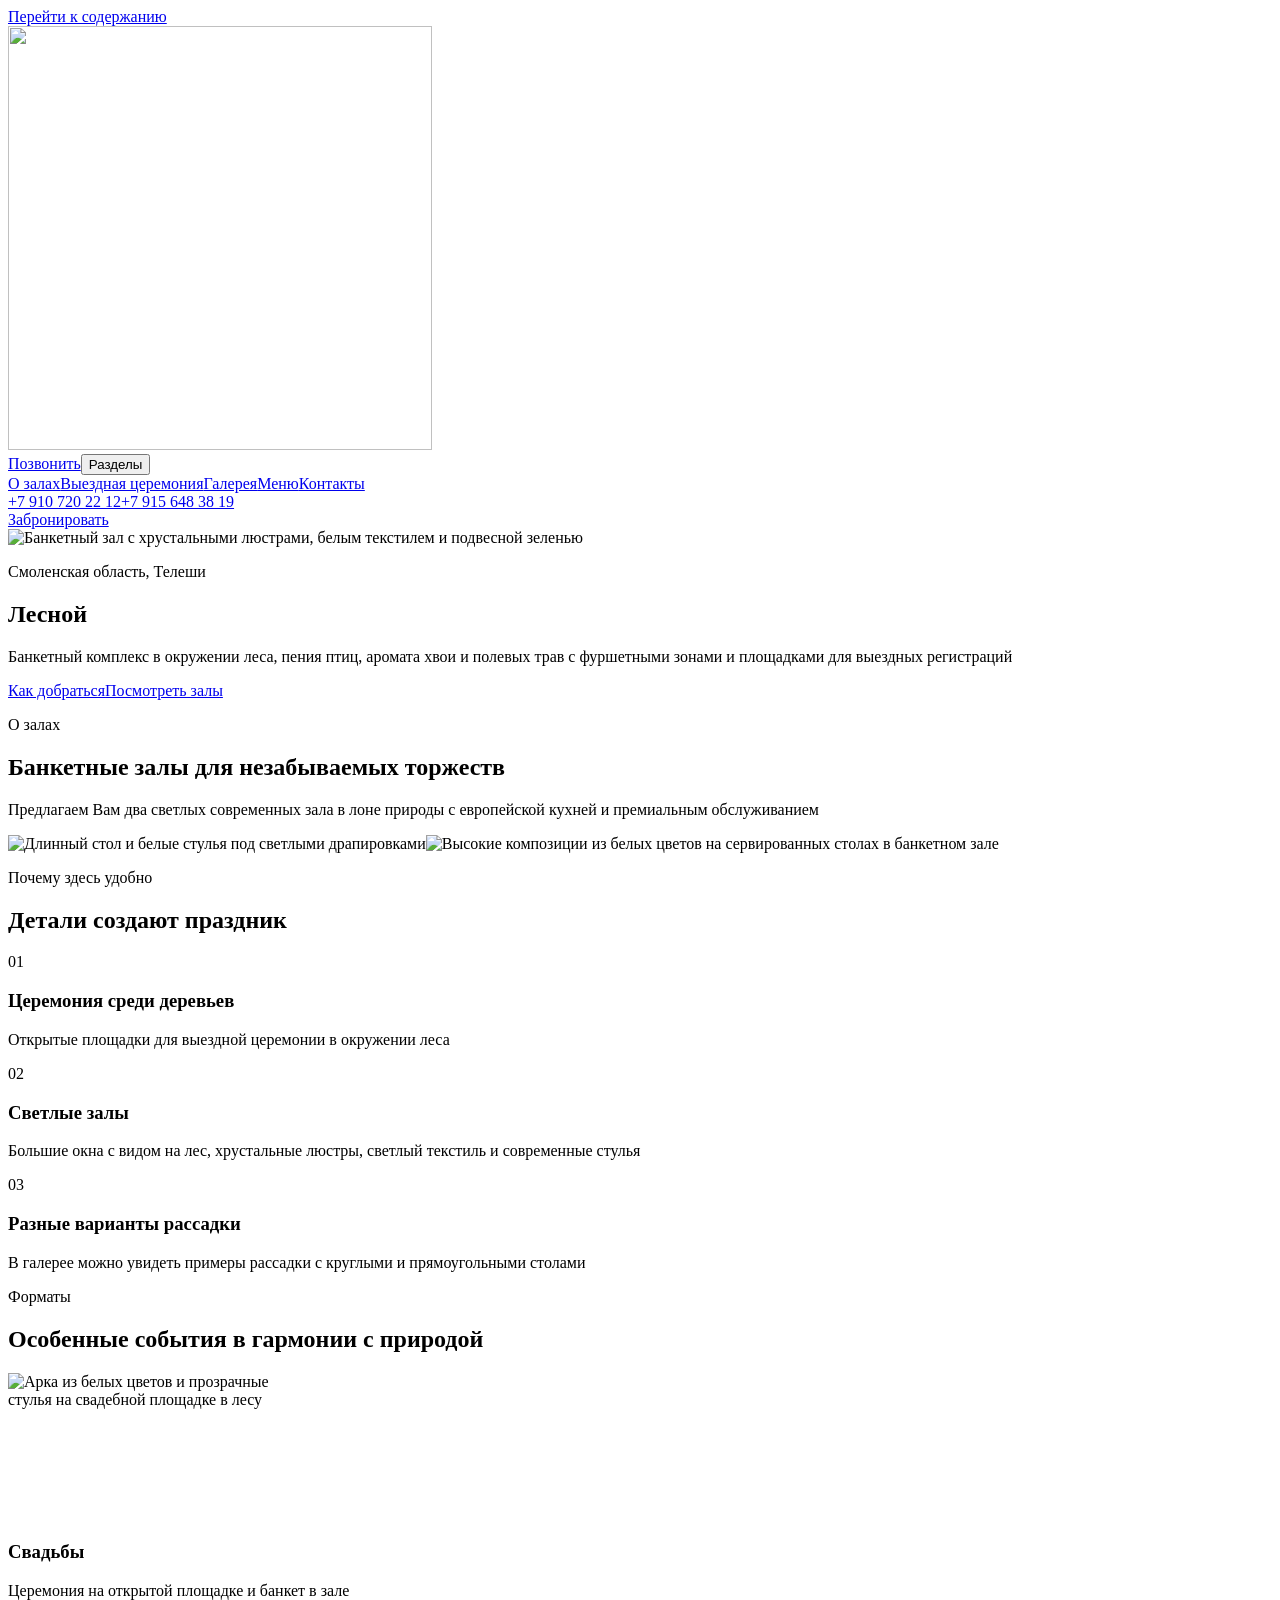
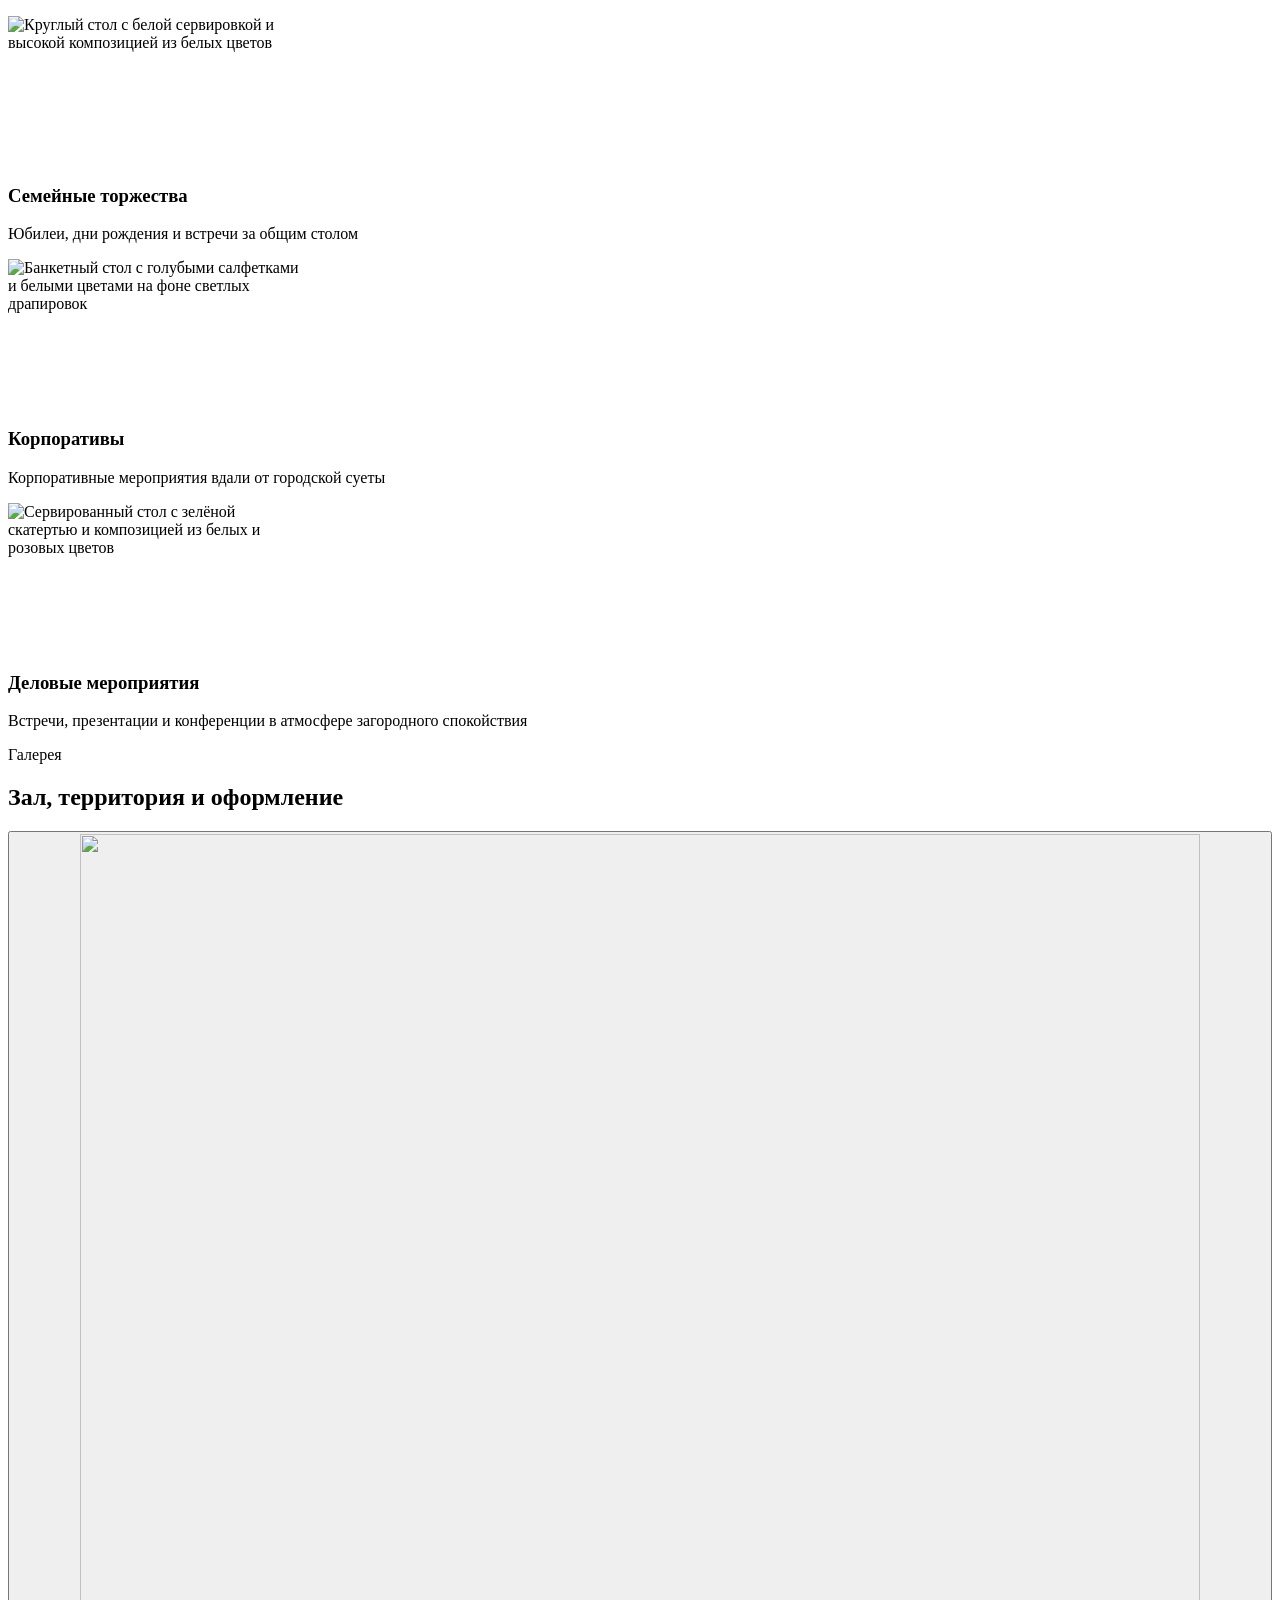
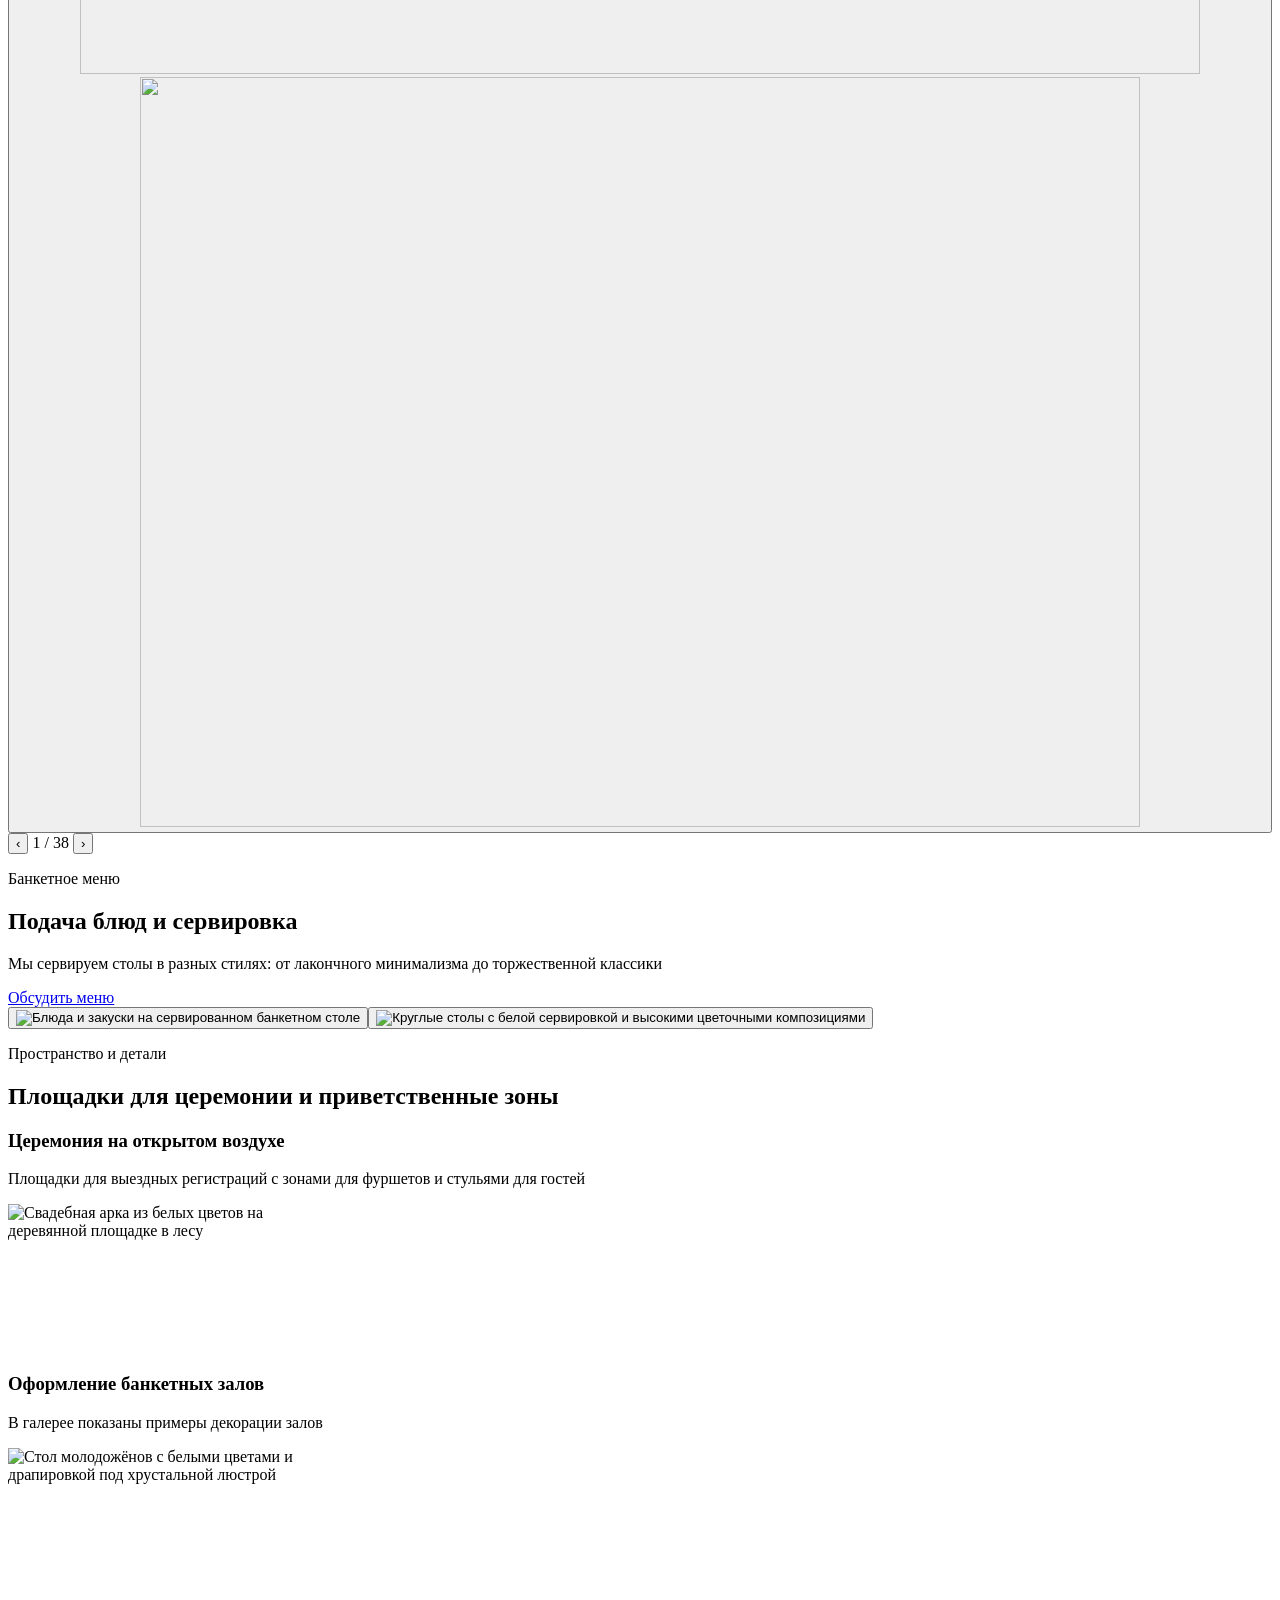
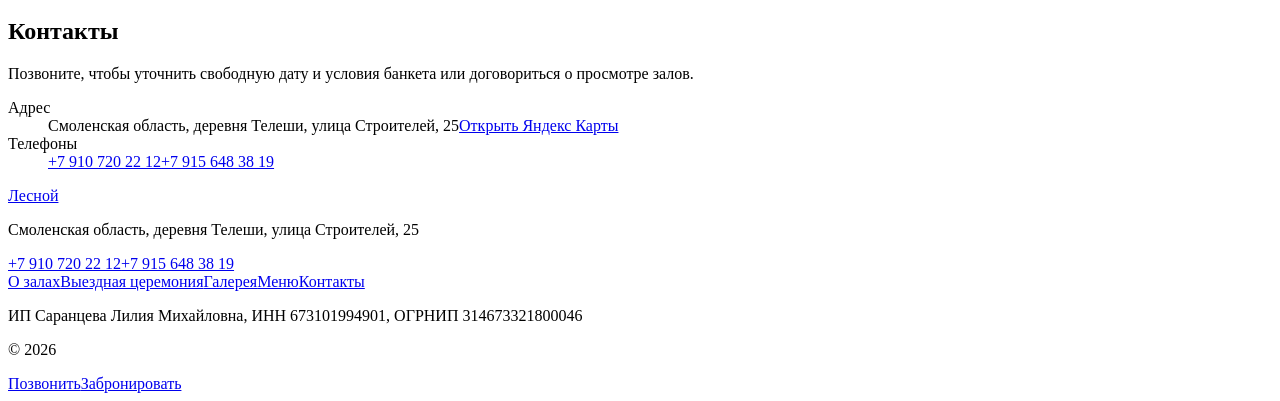
==== commit 6c414ff7: "Publish gallery without the three selected frames Built from maksimsar/L@58d543cf1f02497d5815e5787b0" ====
--- a/index.html
+++ b/index.html
@@ -16,8 +16,8 @@
 <link rel="stylesheet" href="styles-6YEWYE4F.css"><meta property="og:site_name" content="Лесной"><meta property="og:image:alt" content="Банкетный зал с хрустальными люстрами, белым текстилем и подвесной зеленью"><meta property="og:url" content="https://maksimsar.github.io/lesnoy-preview/"><script type="application/ld+json">{"@context":"https://schema.org","@type":"EventVenue","name":"Лесной","description":"«Лесной» в Телешах под Смоленском: два банкетных зала, европейская кухня и площадки для выездной церемонии. Посмотрите фото и уточните свободную дату.","address":{"@type":"PostalAddress","streetAddress":"улица Строителей, 25","addressLocality":"деревня Телеши","addressRegion":"Смоленская область","addressCountry":"RU"},"@id":"https://maksimsar.github.io/lesnoy-preview/#venue","url":"https://maksimsar.github.io/lesnoy-preview/","image":"https://maksimsar.github.io/lesnoy-preview/assets/photos/hall-hero.webp","telephone":"+79107202212","hasMap":"https://yandex.ru/maps/?text=%D0%A1%D0%BC%D0%BE%D0%BB%D0%B5%D0%BD%D1%81%D0%BA%D0%B0%D1%8F%20%D0%BE%D0%B1%D0%BB%D0%B0%D1%81%D1%82%D1%8C%2C%20%D0%B4%D0%B5%D1%80%D0%B5%D0%B2%D0%BD%D1%8F%20%D0%A2%D0%B5%D0%BB%D0%B5%D1%88%D0%B8%2C%20%D1%83%D0%BB%D0%B8%D1%86%D0%B0%20%D0%A1%D1%82%D1%80%D0%BE%D0%B8%D1%82%D0%B5%D0%BB%D0%B5%D0%B9%2C%2025"}</script></head>
 
 <body><!--nghm-->
-    <app-root ng-version="21.2.26" ngh="9" ng-server-context="ssg"><a href="#main-content" class="skip-link">Перейти к содержанию</a><app-header ngh="0"><header class="site-header"><div class="site-header__inner container-wide"><a href="#top" class="brand" aria-label="Лесной — в начало страницы"><img src="assets/lesnoy-logo.webp" width="424" height="424" alt="" class="brand__logo"></a><div class="mobile-header-actions"><a class="mobile-header-call" href="tel:+79107202212">Позвонить</a><!----><button type="button" aria-controls="site-nav" class="menu-toggle" aria-expanded="false"> Разделы <span aria-hidden="true" class="menu-toggle__icon"></span></button></div><nav id="site-nav" aria-label="Навигация по странице" class="nav"><a href="#about">О залах</a><a href="#ceremony">Выездная церемония</a><a href="#gallery">Галерея</a><a href="#menu">Меню</a><a href="#contacts">Контакты</a><!----></nav><div class="header-actions"><div class="header-actions__phones"><a href="tel:+79107202212">+7 910 720 22 12</a><!----><a href="tel:+79156483819">+7 915 648 38 19</a><!----></div><!----><a href="#contacts" class="btn btn-primary btn-small">Забронировать</a></div></div></header></app-header><main id="main-content"><app-hero ngh="1"><section id="top" aria-labelledby="hero-title" class="hero-section"><picture class="hero-section__picture"><source sizes="max(100vw, 75svh)" srcset="assets/photos/hall-hero-960.webp 960w, assets/photos/hall-hero-1280.webp 1280w, assets/photos/hall-hero.webp 1536w"><img loading="eager" fetchpriority="high" class="hero-section__image" src="assets/photos/hall-hero.webp" width="1536" height="2048" alt="Банкетный зал с хрустальными люстрами, белым текстилем и подвесной зеленью"></picture><div aria-hidden="true" class="hero-section__overlay"></div><div class="hero-section__content container-wide"><p class="eyebrow">Смоленская область, Телеши</p><h1 id="hero-title"><span>Лесной</span></h1><p class="hero-section__lead">Банкетный комплекс в окружении леса, пения птиц, аромата хвои и полевых трав с фуршетными зонами и площадками для выездных регистраций</p><div class="hero-actions"><a href="#contacts" class="btn btn-secondary-on-dark">Как добраться</a><a href="#about" class="btn btn-secondary-on-dark">Посмотреть залы</a></div></div></section></app-hero><app-intro ngh="2"><section id="about" aria-labelledby="about-title" class="section intro-section"><div class="container-wide intro-grid"><div class="intro-copy"><div><p class="section-kicker">О залах</p><h2 id="about-title">Банкетные залы для незабываемых торжеств</h2></div><p>Предлагаем Вам два светлых современных зала в лоне природы с европейской кухней и премиальным обслуживанием</p></div><div class="intro-media"><img loading="eager" fetchpriority="low" decoding="async" src="assets/photos/hall-draped-wide.webp" width="840" height="1120" alt="Длинный стол и белые стулья под светлыми драпировками"><img loading="eager" fetchpriority="low" decoding="async" src="assets/photos/floral-hall-decor.webp" width="960" height="1440" alt="Высокие композиции из белых цветов на сервированных столах в банкетном зале"><!----></div><!----></div></section></app-intro><app-advantages ngh="3"><section id="advantages" aria-labelledby="advantages-title" class="section advantages-section"><div class="container"><div class="section-heading section-heading--split"><div><p class="section-kicker">Почему здесь удобно</p><h2 id="advantages-title">Детали создают праздник</h2></div></div><div class="advantages-grid"><article class="advantage-item"><span class="advantage-item__index">01</span><h3>Церемония среди деревьев</h3><p>Открытые площадки для выездной церемонии в окружении леса</p></article><article class="advantage-item"><span class="advantage-item__index">02</span><h3>Светлые залы</h3><p>Большие окна с видом на лес, хрустальные люстры,  светлый текстиль и современные стулья</p></article><article class="advantage-item"><span class="advantage-item__index">03</span><h3>Разные варианты рассадки</h3><p>В галерее можно увидеть примеры рассадки с круглыми и прямоугольными столами</p></article><!----></div></div></section></app-advantages><app-event-types ngh="4"><section aria-labelledby="events-title" class="section event-section"><div class="container-wide"><div class="section-heading"><p class="section-kicker">Форматы</p><h2 id="events-title">Особенные события в гармонии с природой</h2></div><div class="event-grid"><article class="event-card"><img loading="lazy" decoding="async" sizes="auto, (max-width: 760px) 88vw, 25vw" alt="Арка из белых цветов и прозрачные стулья на свадебной площадке в лесу" width="840" height="1120" fetchpriority="auto" ng-img="true" src="assets/photos/wedding-forest-ceremony.webp"><div class="event-card__content"><h3>Свадьбы</h3><p>Церемония на открытой площадке и банкет в зале</p></div></article><article class="event-card"><img loading="lazy" decoding="async" sizes="auto, (max-width: 760px) 88vw, 25vw" alt="Круглый стол с белой сервировкой и высокой композицией из белых цветов" width="853" height="1280" fetchpriority="auto" ng-img="true" src="assets/photos/family-celebration.webp"><div class="event-card__content"><h3>Семейные торжества</h3><p>Юбилеи, дни рождения и встречи за общим столом</p></div></article><article class="event-card"><img loading="lazy" decoding="async" sizes="auto, (max-width: 760px) 88vw, 25vw" alt="Банкетный стол с голубыми салфетками и белыми цветами на фоне светлых драпировок" width="853" height="1280" fetchpriority="auto" ng-img="true" src="assets/photos/banquet-blue-linen.webp"><div class="event-card__content"><h3>Корпоративы</h3><p>Корпоративные мероприятия вдали от городской суеты</p></div></article><article class="event-card"><img loading="lazy" decoding="async" sizes="auto, (max-width: 760px) 88vw, 25vw" alt="Сервированный стол с зелёной скатертью и композицией из белых и розовых цветов" width="853" height="1280" fetchpriority="auto" ng-img="true" src="assets/photos/business-event.webp"><div class="event-card__content"><h3>Деловые мероприятия</h3><p>Встречи, презентации и конференции в атмосфере загородного спокойствия</p></div></article><!----></div></div></section></app-event-types><app-gallery ngskiphydration="true"><section id="gallery" aria-labelledby="gallery-title" class="section gallery-section"><div class="container-wide gallery-layout"><div class="section-heading"><p class="section-kicker">Галерея</p><h2 id="gallery-title">Зал, территория и оформление</h2></div><div class="gallery-carousel"><button type="button" class="gallery-photo" aria-label="Открыть изображение: Зал с панорамными окнами и столами с тёмно-зелёным текстилем"><img loading="eager" alt="" decoding="async" class="gallery-photo__image--current" src="assets/photos/hall-daylight.webp" width="1120" height="840" data-slide-index="0" fetchpriority="low" sizes="(max-width: 900px) 92vw, (min-width: 1440px) 760px, 56vw" srcset="assets/photos/hall-daylight-small.webp 720w, assets/photos/hall-daylight.webp 1120w"><img loading="eager" alt="" decoding="async" class="" src="assets/photos/burgundy-ceremony.webp" width="1000" height="750" data-slide-index="1" fetchpriority="low" sizes="(max-width: 900px) 92vw, (min-width: 1440px) 760px, 56vw" srcset="assets/photos/burgundy-ceremony-small.webp 720w, assets/photos/burgundy-ceremony.webp 1000w"><!----></button><div class="gallery-controls"><button type="button" aria-label="Предыдущее фото" class="btn btn-secondary gallery-controls__arrow"><span aria-hidden="true">‹</span></button><span class="gallery-controls__position" aria-label="Фото 1 из 41"> 1 / 41 </span><button type="button" aria-label="Следующее фото" class="btn btn-secondary gallery-controls__arrow"><span aria-hidden="true">›</span></button></div><!----></div><!----></div><!----></section></app-gallery><app-menu ngh="5"><section id="menu" aria-labelledby="menu-title" class="section menu-section"><div class="container menu-grid"><div class="menu-copy"><p class="section-kicker">Банкетное меню</p><h2 id="menu-title">Подача блюд и сервировка</h2><p>Мы сервируем столы в разных стилях: от лакончного минимализма до торжественной классики</p><div class="menu-actions"><!----><a class="btn btn-primary" href="tel:+79107202212">Обсудить меню</a></div></div><div aria-label="Примеры подачи и сервировки" class="menu-preview"><button type="button" class="menu-page"><img fetchpriority="low" loading="lazy" decoding="async" src="assets/photos/banquet-dishes.webp" width="840" height="1120" alt="Блюда и закуски на сервированном банкетном столе"></button><button type="button" class="menu-page"><img fetchpriority="low" loading="lazy" decoding="async" src="assets/photos/white-table-setting.webp" width="840" height="1120" alt="Круглые столы с белой сервировкой и высокими цветочными композициями"></button><!----></div></div><!----></section></app-menu><app-details ngh="6"><section aria-labelledby="details-title" class="section details-section"><div class="container"><div class="section-heading"><p class="section-kicker">Пространство и детали</p><h2 id="details-title">Площадки для церемонии и приветственные зоны</h2></div><div class="details-stack"><article class="detail-row" id="ceremony"><div class="detail-row__copy"><h3>Церемония на открытом воздухе</h3><p>Площадки для выездных регистраций с зонами для фуршетов и стульями для гостей</p></div><div class="detail-row__media"><img loading="lazy" decoding="async" sizes="auto, (max-width: 800px) 92vw, 42vw" alt="Свадебная арка из белых цветов на деревянной площадке в лесу" width="840" height="1120" fetchpriority="auto" ng-img="true" src="assets/photos/gallery-6410.webp"></div></article><article class="detail-row detail-row--reverse"><div class="detail-row__copy"><h3>Оформление банкетных залов</h3><p>В галерее показаны примеры декорации залов</p></div><div class="detail-row__media"><img loading="lazy" decoding="async" sizes="auto, (max-width: 800px) 92vw, 42vw" alt="Стол молодожёнов с белыми цветами и драпировкой под хрустальной люстрой" width="1200" height="900" fetchpriority="auto" ng-img="true" src="assets/photos/hall-white-floral-backdrop.webp"></div></article><!----></div></div></section></app-details><app-contacts ngh="7"><section id="contacts" aria-labelledby="contacts-title" class="section contacts-section"><div class="container"><h2 id="contacts-title">Контакты</h2><p class="contacts-intro">Позвоните, чтобы уточнить свободную дату и условия банкета или договориться о просмотре залов.</p><!----><dl class="contact-list"><div class="contact-list__item"><dt>Адрес</dt><dd><span>Смоленская область, деревня Телеши, улица Строителей, 25</span><!----><a target="_blank" rel="noopener noreferrer" class="btn btn-primary" href="https://yandex.ru/maps/?text=%D0%A1%D0%BC%D0%BE%D0%BB%D0%B5%D0%BD%D1%81%D0%BA%D0%B0%D1%8F%20%D0%BE%D0%B1%D0%BB%D0%B0%D1%81%D1%82%D1%8C%2C%20%D0%B4%D0%B5%D1%80%D0%B5%D0%B2%D0%BD%D1%8F%20%D0%A2%D0%B5%D0%BB%D0%B5%D1%88%D0%B8%2C%20%D1%83%D0%BB%D0%B8%D1%86%D0%B0%20%D0%A1%D1%82%D1%80%D0%BE%D0%B8%D1%82%D0%B5%D0%BB%D0%B5%D0%B9%2C%2025">Открыть Яндекс Карты</a><!----></dd></div><!----><div class="contact-list__item"><dt>Телефоны</dt><dd class="contact-list__phones"><a href="tel:+79107202212">+7 910 720 22 12</a><!----><a href="tel:+79156483819">+7 915 648 38 19</a><!----></dd></div><!----><!----><!----></dl><!----></div></section></app-contacts></main><app-footer ngh="8"><footer class="footer"><div class="container-wide footer-grid"><div><a href="#top" class="footer-brand">Лесной</a><p>Смоленская область, деревня Телеши, улица Строителей, 25</p><!----><div class="footer-phones"><a href="tel:+79107202212">+7 910 720 22 12</a><!----><a href="tel:+79156483819">+7 915 648 38 19</a><!----></div><!----></div><nav aria-label="Навигация в подвале" class="footer-nav"><a href="#about">О залах</a><a href="#ceremony">Выездная церемония</a><a href="#gallery">Галерея</a><a href="#menu">Меню</a><a href="#contacts">Контакты</a></nav><div class="footer-legal"><!----><!----><p>ИП Саранцева Лилия Михайловна, ИНН 673101994901, ОГРНИП 314673321800046</p><!----><p>© 2026</p></div></div></footer></app-footer><aside aria-label="Быстрые действия" class="mobile-action-bar" inert=""><a class="mobile-action-bar__link" href="tel:+79107202212">Позвонить</a><!----><a href="#contacts" class="mobile-action-bar__link mobile-action-bar__link--primary">Забронировать</a></aside></app-root>
-<script src="polyfills-RV3JTMEC.js" type="module"></script><script src="main-G672MVED.js" type="module"></script>
+    <app-root ng-version="21.2.26" ngh="9" ng-server-context="ssg"><a href="#main-content" class="skip-link">Перейти к содержанию</a><app-header ngh="0"><header class="site-header"><div class="site-header__inner container-wide"><a href="#top" class="brand" aria-label="Лесной — в начало страницы"><img src="assets/lesnoy-logo.webp" width="424" height="424" alt="" class="brand__logo"></a><div class="mobile-header-actions"><a class="mobile-header-call" href="tel:+79107202212">Позвонить</a><!----><button type="button" aria-controls="site-nav" class="menu-toggle" aria-expanded="false"> Разделы <span aria-hidden="true" class="menu-toggle__icon"></span></button></div><nav id="site-nav" aria-label="Навигация по странице" class="nav"><a href="#about">О залах</a><a href="#ceremony">Выездная церемония</a><a href="#gallery">Галерея</a><a href="#menu">Меню</a><a href="#contacts">Контакты</a><!----></nav><div class="header-actions"><div class="header-actions__phones"><a href="tel:+79107202212">+7 910 720 22 12</a><!----><a href="tel:+79156483819">+7 915 648 38 19</a><!----></div><!----><a href="#contacts" class="btn btn-primary btn-small">Забронировать</a></div></div></header></app-header><main id="main-content"><app-hero ngh="1"><section id="top" aria-labelledby="hero-title" class="hero-section"><picture class="hero-section__picture"><source sizes="max(100vw, 75svh)" srcset="assets/photos/hall-hero-960.webp 960w, assets/photos/hall-hero-1280.webp 1280w, assets/photos/hall-hero.webp 1536w"><img loading="eager" fetchpriority="high" class="hero-section__image" src="assets/photos/hall-hero.webp" width="1536" height="2048" alt="Банкетный зал с хрустальными люстрами, белым текстилем и подвесной зеленью"></picture><div aria-hidden="true" class="hero-section__overlay"></div><div class="hero-section__content container-wide"><p class="eyebrow">Смоленская область, Телеши</p><h1 id="hero-title"><span>Лесной</span></h1><p class="hero-section__lead">Банкетный комплекс в окружении леса, пения птиц, аромата хвои и полевых трав с фуршетными зонами и площадками для выездных регистраций</p><div class="hero-actions"><a href="#contacts" class="btn btn-secondary-on-dark">Как добраться</a><a href="#about" class="btn btn-secondary-on-dark">Посмотреть залы</a></div></div></section></app-hero><app-intro ngh="2"><section id="about" aria-labelledby="about-title" class="section intro-section"><div class="container-wide intro-grid"><div class="intro-copy"><div><p class="section-kicker">О залах</p><h2 id="about-title">Банкетные залы для незабываемых торжеств</h2></div><p>Предлагаем Вам два светлых современных зала в лоне природы с европейской кухней и премиальным обслуживанием</p></div><div class="intro-media"><img loading="eager" fetchpriority="low" decoding="async" src="assets/photos/hall-draped-wide.webp" width="840" height="1120" alt="Длинный стол и белые стулья под светлыми драпировками"><img loading="eager" fetchpriority="low" decoding="async" src="assets/photos/floral-hall-decor.webp" width="960" height="1440" alt="Высокие композиции из белых цветов на сервированных столах в банкетном зале"><!----></div><!----></div></section></app-intro><app-advantages ngh="3"><section id="advantages" aria-labelledby="advantages-title" class="section advantages-section"><div class="container"><div class="section-heading section-heading--split"><div><p class="section-kicker">Почему здесь удобно</p><h2 id="advantages-title">Детали создают праздник</h2></div></div><div class="advantages-grid"><article class="advantage-item"><span class="advantage-item__index">01</span><h3>Церемония среди деревьев</h3><p>Открытые площадки для выездной церемонии в окружении леса</p></article><article class="advantage-item"><span class="advantage-item__index">02</span><h3>Светлые залы</h3><p>Большие окна с видом на лес, хрустальные люстры,  светлый текстиль и современные стулья</p></article><article class="advantage-item"><span class="advantage-item__index">03</span><h3>Разные варианты рассадки</h3><p>В галерее можно увидеть примеры рассадки с круглыми и прямоугольными столами</p></article><!----></div></div></section></app-advantages><app-event-types ngh="4"><section aria-labelledby="events-title" class="section event-section"><div class="container-wide"><div class="section-heading"><p class="section-kicker">Форматы</p><h2 id="events-title">Особенные события в гармонии с природой</h2></div><div class="event-grid"><article class="event-card"><img loading="lazy" decoding="async" sizes="auto, (max-width: 760px) 88vw, 25vw" alt="Арка из белых цветов и прозрачные стулья на свадебной площадке в лесу" width="840" height="1120" fetchpriority="auto" ng-img="true" src="assets/photos/wedding-forest-ceremony.webp"><div class="event-card__content"><h3>Свадьбы</h3><p>Церемония на открытой площадке и банкет в зале</p></div></article><article class="event-card"><img loading="lazy" decoding="async" sizes="auto, (max-width: 760px) 88vw, 25vw" alt="Круглый стол с белой сервировкой и высокой композицией из белых цветов" width="853" height="1280" fetchpriority="auto" ng-img="true" src="assets/photos/family-celebration.webp"><div class="event-card__content"><h3>Семейные торжества</h3><p>Юбилеи, дни рождения и встречи за общим столом</p></div></article><article class="event-card"><img loading="lazy" decoding="async" sizes="auto, (max-width: 760px) 88vw, 25vw" alt="Банкетный стол с голубыми салфетками и белыми цветами на фоне светлых драпировок" width="853" height="1280" fetchpriority="auto" ng-img="true" src="assets/photos/banquet-blue-linen.webp"><div class="event-card__content"><h3>Корпоративы</h3><p>Корпоративные мероприятия вдали от городской суеты</p></div></article><article class="event-card"><img loading="lazy" decoding="async" sizes="auto, (max-width: 760px) 88vw, 25vw" alt="Сервированный стол с зелёной скатертью и композицией из белых и розовых цветов" width="853" height="1280" fetchpriority="auto" ng-img="true" src="assets/photos/business-event.webp"><div class="event-card__content"><h3>Деловые мероприятия</h3><p>Встречи, презентации и конференции в атмосфере загородного спокойствия</p></div></article><!----></div></div></section></app-event-types><app-gallery ngskiphydration="true"><section id="gallery" aria-labelledby="gallery-title" class="section gallery-section"><div class="container-wide gallery-layout"><div class="section-heading"><p class="section-kicker">Галерея</p><h2 id="gallery-title">Зал, территория и оформление</h2></div><div class="gallery-carousel"><button type="button" class="gallery-photo" aria-label="Открыть изображение: Зал с панорамными окнами и столами с тёмно-зелёным текстилем"><img loading="eager" alt="" decoding="async" class="gallery-photo__image--current" src="assets/photos/hall-daylight.webp" width="1120" height="840" data-slide-index="0" fetchpriority="low" sizes="(max-width: 900px) 92vw, (min-width: 1440px) 760px, 56vw" srcset="assets/photos/hall-daylight-small.webp 720w, assets/photos/hall-daylight.webp 1120w"><img loading="eager" alt="" decoding="async" class="" src="assets/photos/burgundy-ceremony.webp" width="1000" height="750" data-slide-index="1" fetchpriority="low" sizes="(max-width: 900px) 92vw, (min-width: 1440px) 760px, 56vw" srcset="assets/photos/burgundy-ceremony-small.webp 720w, assets/photos/burgundy-ceremony.webp 1000w"><!----></button><div class="gallery-controls"><button type="button" aria-label="Предыдущее фото" class="btn btn-secondary gallery-controls__arrow"><span aria-hidden="true">‹</span></button><span class="gallery-controls__position" aria-label="Фото 1 из 38"> 1 / 38 </span><button type="button" aria-label="Следующее фото" class="btn btn-secondary gallery-controls__arrow"><span aria-hidden="true">›</span></button></div><!----></div><!----></div><!----></section></app-gallery><app-menu ngh="5"><section id="menu" aria-labelledby="menu-title" class="section menu-section"><div class="container menu-grid"><div class="menu-copy"><p class="section-kicker">Банкетное меню</p><h2 id="menu-title">Подача блюд и сервировка</h2><p>Мы сервируем столы в разных стилях: от лакончного минимализма до торжественной классики</p><div class="menu-actions"><!----><a class="btn btn-primary" href="tel:+79107202212">Обсудить меню</a></div></div><div aria-label="Примеры подачи и сервировки" class="menu-preview"><button type="button" class="menu-page"><img fetchpriority="low" loading="lazy" decoding="async" src="assets/photos/banquet-dishes.webp" width="840" height="1120" alt="Блюда и закуски на сервированном банкетном столе"></button><button type="button" class="menu-page"><img fetchpriority="low" loading="lazy" decoding="async" src="assets/photos/white-table-setting.webp" width="840" height="1120" alt="Круглые столы с белой сервировкой и высокими цветочными композициями"></button><!----></div></div><!----></section></app-menu><app-details ngh="6"><section aria-labelledby="details-title" class="section details-section"><div class="container"><div class="section-heading"><p class="section-kicker">Пространство и детали</p><h2 id="details-title">Площадки для церемонии и приветственные зоны</h2></div><div class="details-stack"><article class="detail-row" id="ceremony"><div class="detail-row__copy"><h3>Церемония на открытом воздухе</h3><p>Площадки для выездных регистраций с зонами для фуршетов и стульями для гостей</p></div><div class="detail-row__media"><img loading="lazy" decoding="async" sizes="auto, (max-width: 800px) 92vw, 42vw" alt="Свадебная арка из белых цветов на деревянной площадке в лесу" width="840" height="1120" fetchpriority="auto" ng-img="true" src="assets/photos/gallery-6410.webp"></div></article><article class="detail-row detail-row--reverse"><div class="detail-row__copy"><h3>Оформление банкетных залов</h3><p>В галерее показаны примеры декорации залов</p></div><div class="detail-row__media"><img loading="lazy" decoding="async" sizes="auto, (max-width: 800px) 92vw, 42vw" alt="Стол молодожёнов с белыми цветами и драпировкой под хрустальной люстрой" width="1200" height="900" fetchpriority="auto" ng-img="true" src="assets/photos/hall-white-floral-backdrop.webp"></div></article><!----></div></div></section></app-details><app-contacts ngh="7"><section id="contacts" aria-labelledby="contacts-title" class="section contacts-section"><div class="container"><h2 id="contacts-title">Контакты</h2><p class="contacts-intro">Позвоните, чтобы уточнить свободную дату и условия банкета или договориться о просмотре залов.</p><!----><dl class="contact-list"><div class="contact-list__item"><dt>Адрес</dt><dd><span>Смоленская область, деревня Телеши, улица Строителей, 25</span><!----><a target="_blank" rel="noopener noreferrer" class="btn btn-primary" href="https://yandex.ru/maps/?text=%D0%A1%D0%BC%D0%BE%D0%BB%D0%B5%D0%BD%D1%81%D0%BA%D0%B0%D1%8F%20%D0%BE%D0%B1%D0%BB%D0%B0%D1%81%D1%82%D1%8C%2C%20%D0%B4%D0%B5%D1%80%D0%B5%D0%B2%D0%BD%D1%8F%20%D0%A2%D0%B5%D0%BB%D0%B5%D1%88%D0%B8%2C%20%D1%83%D0%BB%D0%B8%D1%86%D0%B0%20%D0%A1%D1%82%D1%80%D0%BE%D0%B8%D1%82%D0%B5%D0%BB%D0%B5%D0%B9%2C%2025">Открыть Яндекс Карты</a><!----></dd></div><!----><div class="contact-list__item"><dt>Телефоны</dt><dd class="contact-list__phones"><a href="tel:+79107202212">+7 910 720 22 12</a><!----><a href="tel:+79156483819">+7 915 648 38 19</a><!----></dd></div><!----><!----><!----></dl><!----></div></section></app-contacts></main><app-footer ngh="8"><footer class="footer"><div class="container-wide footer-grid"><div><a href="#top" class="footer-brand">Лесной</a><p>Смоленская область, деревня Телеши, улица Строителей, 25</p><!----><div class="footer-phones"><a href="tel:+79107202212">+7 910 720 22 12</a><!----><a href="tel:+79156483819">+7 915 648 38 19</a><!----></div><!----></div><nav aria-label="Навигация в подвале" class="footer-nav"><a href="#about">О залах</a><a href="#ceremony">Выездная церемония</a><a href="#gallery">Галерея</a><a href="#menu">Меню</a><a href="#contacts">Контакты</a></nav><div class="footer-legal"><!----><!----><p>ИП Саранцева Лилия Михайловна, ИНН 673101994901, ОГРНИП 314673321800046</p><!----><p>© 2026</p></div></div></footer></app-footer><aside aria-label="Быстрые действия" class="mobile-action-bar" inert=""><a class="mobile-action-bar__link" href="tel:+79107202212">Позвонить</a><!----><a href="#contacts" class="mobile-action-bar__link mobile-action-bar__link--primary">Забронировать</a></aside></app-root>
+<script src="polyfills-RV3JTMEC.js" type="module"></script><script src="main-ZR5A6KQ2.js" type="module"></script>
 
 
 <script id="ng-state" type="application/json">{"__nghData__":[{"t":{"5":"t0","11":"t1","13":"t2"},"c":{"5":[{"i":"t0","r":1}],"11":[{"i":"t1","r":1,"x":5}],"13":[{"i":"t2","r":1,"t":{"1":"t3","2":"t4"},"c":{"1":[{"i":"t3","r":1}],"2":[{"i":"t4","r":1}]}}]}},{},{"t":{"11":"t5","12":"t6"},"c":{"11":[{"i":"t5","r":1,"x":2}],"12":[]}},{"t":{"9":"t7"},"c":{"9":[{"i":"t7","r":1,"x":3}]}},{"t":{"8":"t8"},"c":{"8":[{"i":"t8","r":1,"x":4}]}},{"t":{"10":"t9","14":"t10","15":"t11"},"c":{"10":[],"14":[{"i":"t10","r":1,"x":2}],"15":[]}},{"t":{"8":"t12"},"c":{"8":[{"i":"t12","r":1,"x":2}]}},{"t":{"4":"t13","6":"t14","7":"t17","8":"t20","9":"t21","10":"t22"},"c":{"4":[{"i":"t13","r":1}],"6":[{"i":"t14","r":1,"t":{"4":"t15","5":"t16"},"c":{"4":[{"i":"t15","r":1}],"5":[{"i":"t16","r":1}]}}],"7":[{"i":"t17","r":1,"t":{"4":"t18","5":"t19"},"c":{"4":[{"i":"t18","r":1}],"5":[{"i":"t19","r":1}]}}],"8":[],"9":[],"10":[]}},{"t":{"5":"t23","6":"t24","19":"t27","20":"t28","21":"t29"},"c":{"5":[{"i":"t23","r":1}],"6":[{"i":"t24","r":1,"t":{"1":"t25","2":"t26"},"c":{"1":[{"i":"t25","r":1}],"2":[{"i":"t26","r":1}]}}],"19":[],"20":[],"21":[{"i":"t29","r":1}]}},{"t":{"14":"t30"},"c":{"14":[{"i":"t30","r":1}]}}]}</script></body></html>
